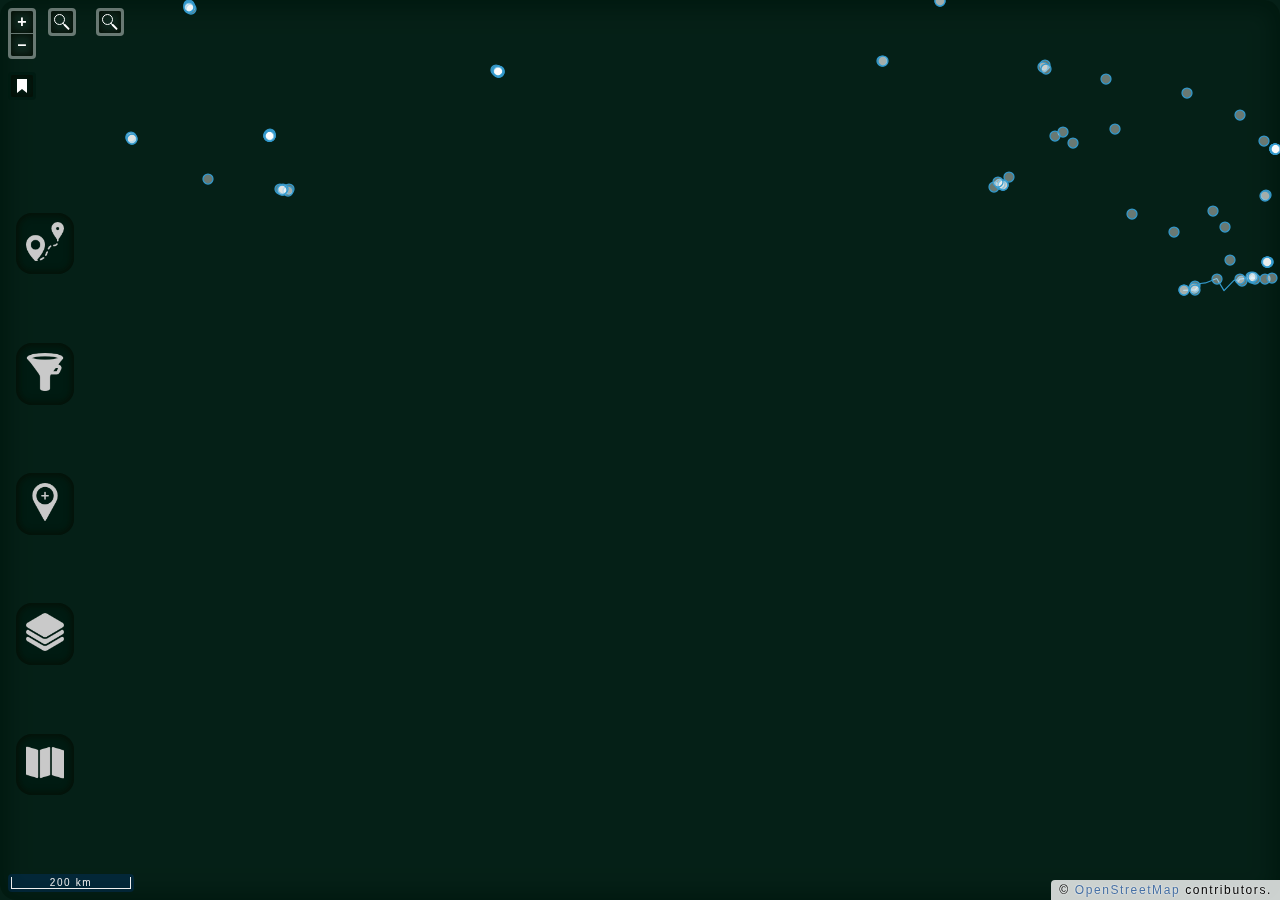
==== index.html @ 587b505b "Add: new entry by GPS file Fixes #14" ====
<!DOCTYPE html>
<html lang="en">
<head>
    <meta charset="UTF-8">
    <meta name="viewport" content="width=device-width, initial-scale=1.0">
    <title>TravelBase</title>

    <!-- Open Layers + extensions -->
    <link rel="stylesheet" href="src/ol/ol.css">
    <script src="src/ol/ol.js" type="text/javascript"></script>
    <link rel="stylesheet" href="src/ol/ol-ext.css" />
    <script src="src/ol/ol-ext.min.js"></script>
    <link rel="stylesheet" href="src/ol/ol-popup.css" />
    <script src="src/ol/ol-popup.js"></script>

    <!-- Dropbox -->
    <script src="/dropbox/Dropbox-sdk.min.js"></script>
    <script src="/dropbox/utils.js"></script>  <!-- od dropbox -->
    <script type="text/javascript" src="https://www.dropbox.com/static/api/2/dropins.js" id="dropboxjs" data-app-key="2h95rnvy2dubcsw"></script>

    <!-- My files -->
    <link rel="stylesheet" href="styles.css" type="text/css">
    
</head>
<body>
    <section class="container main">
           
        <div id="pre-auth-section" style="display:none;">
            
            <button id="dropbox-button" style="display: block;">OneDrive</button>

        </div>

        <div id="authed-section" style="display:none;">
            <ul id="files"></ul>
        </div>
    </section>
    <main>

        <div id="map"></div>

        <div id="button-container">
            <input type="radio" id="basemap-button" name="menu-button" value="basemap">
            <label for="basemap-button"><img src="icons/basemap.png" alt="basemap icon"></label>
        
            <input type="radio" id="layer-button" name="menu-button" value="layer">
            <label for="layer-button"><img src="icons/layers.png" alt="layer icon"></label>
        
            <input type="radio" id="add-button" name="menu-button" value="add">
            <label for="add-button"><img src="icons/add.png" alt="add icon"></label> 

            <input type="radio" id="filter-button" name="menu-button" value="filter">
            <label for="filter-button"><img src="icons/filter.png" alt="filter icon"></label> 

            <input type="radio" id="trips-button" name="menu-button" value="trips">
            <label for="trips-button"><img src="icons/trips.png" alt="trips icon"></label> 
        </div>

        <div id="info-container">
            <div id="basemap-container">
                <h2>BASEMAP</h2>
                <div>                   
                </div>
            </div> 
            <div id="layer-container">
                <h2>LAYER</h2>
                <div>                   
                </div>
            </div>
            <div id="add-container">
                <h2>ADD</h2>
                <div>  
                    <form id="add-form">
                        <select data-role="select">
                        </select>

                        <fieldset>
                            <legend>Data source:</legend>
                            <div class="radio">
                                <input type="radio" id="new-data-map"
                                name="new-data" value="map" label="map" disabled>
                                <input type="radio" id="new-data-json"
                                name="new-data" value="JSON" label="JSON">
                                <input type="radio" id="new-data-gpx"
                                name="new-data" value="GPX" label="GPX">
                            </div>
                        </fieldset>

                        <fieldset id="new-inputs"></fieldset>
                    </form>               
                </div>
            </div> 
            <div id="filter-container">
                <h2>FILTER</h2>
                <div>                   
                </div>
            </div> 
            <div id="trips-container">
                <h2>TRIPS</h2>
                <div>               
                </div>
            </div> 
        </div>
    </main>

    <!-- My files -->
    <script src="map.js" type="module"></script> <!-- Need to be here, not in the head-->
    <script  src="/basemap.js" type="module"></script>
    <script  src="/files.js" type="module"></script>
    <script  src="/layers.js" type="module"></script>

</body>
</html>
---- src/ol/ol.css ----
.ol-box{box-sizing:border-box;border-radius:2px;border:1.5px solid #b3c5db;background-color:rgba(255,255,255,.4)}.ol-mouse-position{top:8px;right:8px;position:absolute}.ol-scale-line{background:rgba(0,60,136,.3);border-radius:4px;bottom:8px;left:8px;padding:2px;position:absolute}.ol-scale-line-inner{border:1px solid #eee;border-top:none;color:#eee;font-size:10px;text-align:center;margin:1px;will-change:contents,width;transition:all .25s}.ol-scale-bar{position:absolute;bottom:8px;left:8px}.ol-scale-step-marker{width:1px;height:15px;background-color:#000;float:right;z-index:10}.ol-scale-step-text{position:absolute;bottom:-5px;font-size:12px;z-index:11;color:#000;text-shadow:-2px 0 #fff,0 2px #fff,2px 0 #fff,0 -2px #fff}.ol-scale-text{position:absolute;font-size:14px;text-align:center;bottom:25px;color:#000;text-shadow:-2px 0 #fff,0 2px #fff,2px 0 #fff,0 -2px #fff}.ol-scale-singlebar{position:relative;height:10px;z-index:9;box-sizing:border-box;border:1px solid #000}.ol-unsupported{display:none}.ol-unselectable,.ol-viewport{-webkit-touch-callout:none;-webkit-user-select:none;-moz-user-select:none;-ms-user-select:none;user-select:none;-webkit-tap-highlight-color:transparent}.ol-viewport canvas{all:unset}.ol-selectable{-webkit-touch-callout:default;-webkit-user-select:text;-moz-user-select:text;-ms-user-select:text;user-select:text}.ol-grabbing{cursor:-webkit-grabbing;cursor:-moz-grabbing;cursor:grabbing}.ol-grab{cursor:move;cursor:-webkit-grab;cursor:-moz-grab;cursor:grab}.ol-control{position:absolute;background-color:rgba(255,255,255,.4);border-radius:4px;padding:2px}.ol-control:hover{background-color:rgba(255,255,255,.6)}.ol-zoom{top:.5em;left:.5em}.ol-rotate{top:.5em;right:.5em;transition:opacity .25s linear,visibility 0s linear}.ol-rotate.ol-hidden{opacity:0;visibility:hidden;transition:opacity .25s linear,visibility 0s linear .25s}.ol-zoom-extent{top:4.643em;left:.5em}.ol-full-screen{right:.5em;top:.5em}.ol-control button{display:block;margin:1px;padding:0;color:#fff;font-weight:700;text-decoration:none;font-size:inherit;text-align:center;height:1.375em;width:1.375em;line-height:.4em;background-color:rgba(0,60,136,.5);border:none;border-radius:2px}.ol-control button::-moz-focus-inner{border:none;padding:0}.ol-zoom-extent button{line-height:1.4em}.ol-compass{display:block;font-weight:400;font-size:1.2em;will-change:transform}.ol-touch .ol-control button{font-size:1.5em}.ol-touch .ol-zoom-extent{top:5.5em}.ol-control button:focus,.ol-control button:hover{text-decoration:none;background-color:rgba(0,60,136,.7)}.ol-zoom .ol-zoom-in{border-radius:2px 2px 0 0}.ol-zoom .ol-zoom-out{border-radius:0 0 2px 2px}.ol-attribution{text-align:right;bottom:.5em;right:.5em;max-width:calc(100% - 1.3em);display:flex;flex-flow:row-reverse;align-items:center}.ol-attribution a{color:rgba(0,60,136,.7);text-decoration:none}.ol-attribution ul{margin:0;padding:1px .5em;color:#000;text-shadow:0 0 2px #fff;font-size:12px}.ol-attribution li{display:inline;list-style:none}.ol-attribution li:not(:last-child):after{content:" "}.ol-attribution img{max-height:2em;max-width:inherit;vertical-align:middle}.ol-attribution button{flex-shrink:0}.ol-attribution.ol-collapsed ul{display:none}.ol-attribution:not(.ol-collapsed){background:rgba(255,255,255,.8)}.ol-attribution.ol-uncollapsible{bottom:0;right:0;border-radius:4px 0 0}.ol-attribution.ol-uncollapsible img{margin-top:-.2em;max-height:1.6em}.ol-attribution.ol-uncollapsible button{display:none}.ol-zoomslider{top:4.5em;left:.5em;height:200px}.ol-zoomslider button{position:relative;height:10px}.ol-touch .ol-zoomslider{top:5.5em}.ol-overviewmap{left:.5em;bottom:.5em}.ol-overviewmap.ol-uncollapsible{bottom:0;left:0;border-radius:0 4px 0 0}.ol-overviewmap .ol-overviewmap-map,.ol-overviewmap button{display:block}.ol-overviewmap .ol-overviewmap-map{border:1px solid #7b98bc;height:150px;margin:2px;width:150px}.ol-overviewmap:not(.ol-collapsed) button{bottom:2px;left:2px;position:absolute}.ol-overviewmap.ol-collapsed .ol-overviewmap-map,.ol-overviewmap.ol-uncollapsible button{display:none}.ol-overviewmap:not(.ol-collapsed){background:rgba(255,255,255,.8)}.ol-overviewmap-box{border:2px dotted rgba(0,60,136,.7)}.ol-overviewmap .ol-overviewmap-box:hover{cursor:move}
/*# sourceMappingURL=ol.css.map */
---- src/ol/ol-ext.css ----
.ol-control i {
    cursor: default;
  }
  
  /* Bar style */
  .ol-control.ol-bar {
    left: 50%;
    min-height: 1em;
    min-width: 1em;
    position: absolute;
    top: 0.5em;
    transform: translate(-50%,0);
    -webkit-transform: translate(-50%,0);
    white-space: nowrap;
  }
  
  /* Hide subbar when not inserted in a parent bar */
  .ol-control.ol-toggle .ol-option-bar {
    display: none;
  }
  
  /* Default position for controls */
  .ol-control.ol-bar .ol-bar {
    position: static;
  }
  .ol-control.ol-bar .ol-control {
    position: relative;
    top: auto;
    left:auto;
    right:auto;
    bottom: auto;
    display: inline-block;
    vertical-align: middle;
    background-color: transparent;
    padding: 0;
    margin: 0;
    transform: none;
    -webkit-transform: none;
  }
  .ol-control.ol-bar .ol-bar {
    position: static;
  }
  .ol-control.ol-bar .ol-control button {
    margin:2px 1px;
    outline: none;
  }
  
  /* Positionning */
  .ol-control.ol-bar.ol-left {
    left: 0.5em;
    top: 50%;
    -webkit-transform: translate(0px, -50%);
            transform: translate(0px, -50%);
  }
  .ol-control.ol-bar.ol-left .ol-control {
    display: block;
  }
  
  .ol-control.ol-bar.ol-right {
    left: auto;
    right: 0.5em;
    top: 50%;
    -webkit-transform: translate(0px, -50%);
            transform: translate(0px, -50%);
  }
  .ol-control.ol-bar.ol-right .ol-control {
    display: block;
  }
  
  .ol-control.ol-bar.ol-bottom {
    top: auto;
    bottom: 0.5em;
  }
  
  .ol-control.ol-bar.ol-top.ol-left,
  .ol-control.ol-bar.ol-top.ol-right {
    top: 4.5em;
    -webkit-transform:none;
            transform:none;
  }
  .ol-touch .ol-control.ol-bar.ol-top.ol-left,
  .ol-touch .ol-control.ol-bar.ol-top.ol-right {
    top: 5.5em;
  }
  .ol-control.ol-bar.ol-bottom.ol-left,
  .ol-control.ol-bar.ol-bottom.ol-right {
    top: auto;
    bottom: 0.5em;
    -webkit-transform:none;
            transform:none;
  }
  
  /* Group buttons */
  .ol-control.ol-bar.ol-group {
    margin: 1px 1px 1px 0;
  }
  .ol-control.ol-bar.ol-right .ol-group,
  .ol-control.ol-bar.ol-left .ol-group {
    margin: 1px 1px 0 1px;
  }
  
  .ol-control.ol-bar.ol-group button {
    border-radius:0;
    margin: 0 0 0 1px;
  }
  .ol-control.ol-bar.ol-right.ol-group button,
  .ol-control.ol-bar.ol-left.ol-group button,
  .ol-control.ol-bar.ol-right .ol-group button,
  .ol-control.ol-bar.ol-left .ol-group button {
    margin: 0 0 1px 0;
  }
  .ol-control.ol-bar.ol-group .ol-control:first-child > button {
    border-radius: 5px 0 0 5px;
  }
  .ol-control.ol-bar.ol-group .ol-control:last-child > button {
    border-radius: 0 5px 5px 0;
  }
  .ol-control.ol-bar.ol-left.ol-group .ol-control:first-child > button,
  .ol-control.ol-bar.ol-right.ol-group .ol-control:first-child > button,
  .ol-control.ol-bar.ol-left .ol-group .ol-control:first-child > button,
  .ol-control.ol-bar.ol-right .ol-group .ol-control:first-child > button {
    border-radius: 5px 5px 0 0;
  }
  .ol-control.ol-bar.ol-left.ol-group .ol-control:last-child > button,
  .ol-control.ol-bar.ol-right.ol-group .ol-control:last-child > button,
  .ol-control.ol-bar.ol-left .ol-group .ol-control:last-child > button,
  .ol-control.ol-bar.ol-right .ol-group .ol-control:last-child > button {
    border-radius: 0 0 5px 5px;
  }
  
  /* */
  .ol-control.ol-bar .ol-rotate {
    opacity:1;
    visibility: visible;
  }
  .ol-control.ol-bar .ol-rotate button {
    display: block
  }
  
  /* Active buttons */
  .ol-control.ol-bar .ol-toggle.ol-active > button,
  .ol-control.ol-bar .ol-toggle.ol-active button:hover {
    background-color: #00AAFF;
    color: #fff;
  }
  .ol-control.ol-toggle button:disabled {
    background-color: #ccc;
  }
  
  /* Subbar toolbar */
  .ol-control.ol-bar .ol-control.ol-option-bar {
    display: none;
    position:absolute;
    top:100%;
    left:0;
    margin: 5px 0;
    border-radius: 0;
    background-color: rgba(255,255,255, 0.8);
    /* border: 1px solid rgba(0, 60, 136, 0.5); */
    -webkit-box-shadow: 0 0 0 1px rgba(0, 60, 136, 0.5), 1px 1px 2px rgba(0, 0, 0, 0.5);
            box-shadow: 0 0 0 1px rgba(0, 60, 136, 0.5), 1px 1px 2px rgba(0, 0, 0, 0.5);
  }
  
  .ol-control.ol-bar .ol-option-bar:before {
    content: "";
    border: 0.5em solid transparent;
    border-color: transparent transparent rgba(0, 60, 136, 0.5);
    position: absolute;
    bottom: 100%;
    left: 0.3em;
    pointer-events: none;
  }
  
  .ol-control.ol-bar .ol-option-bar .ol-control {
    display: table-cell;
  }
  .ol-control.ol-bar .ol-control .ol-bar
  {	display: none;
  }
  .ol-control.ol-bar .ol-control.ol-active > .ol-option-bar {
    display: block;
  }
  
  .ol-control.ol-bar .ol-control.ol-collapsed ul {
    display: none;
  }
  
  .ol-control.ol-bar .ol-control.ol-text-button > div:hover,
  .ol-control.ol-bar .ol-control.ol-text-button > div {
    background-color: transparent;
    color: rgba(0, 60, 136, 0.5);
    width: auto;
    min-width: 1.375em;
    margin: 0;
  }
  
  .ol-control.ol-bar .ol-control.ol-text-button {
    font-size:0.9em;
    border-left: 1px solid rgba(0, 60, 136, 0.8);
    border-radius: 0;
  }
  .ol-control.ol-bar .ol-control.ol-text-button:first-child {
    border-left:0;
  }
  .ol-control.ol-bar .ol-control.ol-text-button > div {
    padding: .11em 0.3em;
    font-weight: normal;
    font-size: 1.14em;
    font-family: Arial,Helvetica,sans-serif;
  }
  .ol-control.ol-bar .ol-control.ol-text-button div:hover {
    color: rgba(0, 60, 136, 1);
  }
  
  .ol-control.ol-bar.ol-bottom .ol-option-bar {
    top: auto;
    bottom: 100%;
  }
  .ol-control.ol-bar.ol-bottom .ol-option-bar:before {
    border-color: rgba(0, 60, 136, 0.5) transparent transparent ;
    bottom: auto;
    top: 100%;
  }
  
  .ol-control.ol-bar.ol-left .ol-option-bar {
    left:100%;
    top: 0;
    bottom: auto;
    margin: 0 5px;
  }
  .ol-control.ol-bar.ol-left .ol-option-bar:before {
    border-color: transparent rgba(0, 60, 136, 0.5) transparent transparent;
    bottom: auto;
    right: 100%;
    left: auto;
    top: 0.3em;
  }
  .ol-control.ol-bar.ol-right .ol-option-bar {
    right:100%;
    left:auto;
    top: 0;
    bottom: auto;
    margin: 0 5px;
  }
  .ol-control.ol-bar.ol-right .ol-option-bar:before {
    border-color: transparent transparent transparent rgba(0, 60, 136, 0.5);
    bottom: auto;
    left: 100%;
    top: 0.3em;
  }
  
  .ol-control.ol-bar.ol-left .ol-option-bar .ol-option-bar,
  .ol-control.ol-bar.ol-right .ol-option-bar .ol-option-bar {
    top: 100%;
    bottom: auto;
    left: 0.3em;
    right: auto;
    margin: 5px 0;
  }
  .ol-control.ol-bar.ol-right .ol-option-bar .ol-option-bar {
    right: 0.3em;
    left: auto;
  }
  .ol-control.ol-bar.ol-left .ol-option-bar .ol-option-bar:before,
  .ol-control.ol-bar.ol-right .ol-option-bar .ol-option-bar:before {
    border-color: transparent transparent rgba(0, 60, 136, 0.5);
    bottom: 100%;
    top: auto;
    left: 0.3em;
    right: auto;
  }
  .ol-control.ol-bar.ol-right .ol-option-bar .ol-option-bar:before {
    right: 0.3em;
    left: auto;
  }
  
  .ol-control-title {
    position: absolute;
    top: 0;
    left: 0;
    right: 0;
  }
  
  .ol-center-position {
    position: absolute;
    bottom: 0;
    left: 50%;
    -webkit-transform: translateX(-50%);
            transform: translateX(-50%);
    background-color: rgba(255,255,255,.8);
    padding: .1em 1em;
  }
  
  .ol-compassctrl {
    display: none;
    top: 1em;
    left: auto;
    right: 1em;
  }
  .ol-compassctrl.ol-visible {
    display: block!important;
  }
  .ol-ext-dialog {
    position: fixed;
    top: -100%;
    left: 0;
    width: 150%;
    height: 100%;
    opacity: 0;
    background-color: rgba(0,0,0,.5);
    z-index: 1000;
    pointer-events: none!important;
    -webkit-transition: opacity .2s, top 0s .2s;
    transition: opacity .2s, top 0s .2s;
  }
  .ol-ext-dialog.ol-visible {
    opacity: 1;
    top: 0;
    pointer-events: all!important;
    -webkit-transition: opacity .2s, top 0s;
    transition: opacity .2s, top 0s;
  }
  
  .ol-viewport .ol-ext-dialog {
    position: absolute;
  }
  .ol-ext-dialog > form > h2 {
    margin: 0 .5em .5em 0;
    display: none;
    overflow: hidden;
    text-overflow: ellipsis;
    white-space: nowrap;
  }
  .ol-ext-dialog > form.ol-title > h2 {
    display: block;
  }
  .ol-ext-dialog > form {
    position: absolute;
    top: 0;
    left: 33.33%;
    min-width: 5em;
    max-width: 60%;
    min-height: 3em;
    max-height: 100%;
    background-color: #fff;
    border: 1px solid #333;
    -webkit-box-shadow: 3px 3px 4px rgba(0,0,0, 0.5);
            box-shadow: 3px 3px 4px rgba(0,0,0, 0.5);
    -webkit-transform: translate(-50%, -30%);
            transform: translate(-50%, -30%);
    -webkit-transition: top .2s, -webkit-transform .2s;
    transition: top .2s, -webkit-transform .2s;
    transition: top .2s, transform .2s;
    transition: top .2s, transform .2s, -webkit-transform .2s;
    padding: 1em;
    -webkit-box-sizing: border-box;
            box-sizing: border-box;
    overflow-x: hidden;
    overflow-y: auto;
  }
  .ol-ext-dialog > form.ol-closebox {
    padding-top: 1.5em;
  }
  .ol-ext-dialog > form.ol-title {
    padding-top: 1em;
  }
  .ol-ext-dialog > form.ol-button {
    padding-bottom: .5em;
  }
  
  .ol-ext-dialog.ol-zoom > form {
    top: 30%;
    -webkit-transform: translate(-50%, -30%) scale(0);
            transform: translate(-50%, -30%) scale(0);
  }
  .ol-ext-dialog.ol-visible > form {
    top: 30%;
  }
  .ol-ext-dialog.ol-zoom.ol-visible > form {
    -webkit-transform: translate(-50%, -30%) scale(1);
            transform: translate(-50%, -30%) scale(1);
  }
  
  .ol-ext-dialog > form .ol-content {
    overflow-x: hidden;
    overflow-y: auto;
  }
  
  .ol-ext-dialog > form .ol-closebox {
    position: absolute;
    top: .5em;
    right: .5em;
    width: 1em;
    height: 1em;
    cursor: pointer;
    display: none;
  }
  .ol-ext-dialog > form.ol-closebox .ol-closebox {
    display: block;
  }
  .ol-ext-dialog > form .ol-closebox:before,
  .ol-ext-dialog > form .ol-closebox:after {
    content: "";
    position: absolute;
    background-color: currentColor;
    top: 50%;
    left: 50%;
    width: 1em;
    height: .1em;
    border-radius: .1em;
    -webkit-transform: translate(-50%, -50%) rotate(45deg);
            transform: translate(-50%, -50%) rotate(45deg);
  }
  .ol-ext-dialog > form .ol-closebox:before {
    -webkit-transform: translate(-50%, -50%) rotate(-45deg);
            transform: translate(-50%, -50%) rotate(-45deg);
  }
  
  .ol-ext-dialog > form .ol-buttons {
    text-align: right;
    overflow-x: hidden;
  }
  .ol-ext-dialog > form .ol-buttons input {
    margin-top: .5em;
    padding: .5em;
    background: none;
    border: 0;
    font-size: 1em;
    color: rgba(0,60,136,1);
    cursor: pointer;
    border-radius: .25em;
    outline-width: 0;
  }
  .ol-ext-dialog > form .ol-buttons input:hover {
    background-color:  rgba(0,60,136,.1);
  }
  .ol-ext-dialog > form .ol-buttons input[type=submit] {
    font-weight: bold;
  }
  
  .ol-ext-dialog .ol-progress-message {
    font-size: .9em;
    text-align: center;
    padding-bottom: .5em;
  }
  .ol-ext-dialog .ol-progress-bar {
    border: 1px solid #369;
    width: 20em;
    height: 1em;
    max-width: 100%;
    padding: 2px;
    margin: .5em auto 0;
    overflow: hidden;
  }
  .ol-ext-dialog .ol-progress-bar > div {
    background: #369;
    height: 100%;
    width: 50%;
    -webkit-transition: width .3s;
    transition: width .3s;
  }
  .ol-ext-dialog .ol-progress-bar > div.notransition {
    -webkit-transition: unset;
    transition: unset;
  }
  
  /* full screen */
  .ol-ext-dialog.ol-fullscreen-dialog form {
    top: 1em;
    -webkit-transform: none;
            transform: none;
    left: 1em;
    bottom: 1em;
    right: 1em;
    max-width: calc(66.6% - 2em);
    text-align: center;
    background: transparent;
    -webkit-box-shadow: none;
            box-shadow: none;
    border: none;
    color: #fff;
  }
  .ol-ext-dialog.ol-fullscreen-dialog form .ol-closebox {
    top: 0;
    right: 0;
    font-size: 2em;
  }
  .ol-ext-dialog.ol-fullscreen-dialog .ol-closebox:before,
  .ol-ext-dialog.ol-fullscreen-dialog .ol-closebox:after {
    border: .1em solid currentColor;
  }
  .ol-ext-dialog.ol-fullscreen-dialog img,
  .ol-ext-dialog.ol-fullscreen-dialog video {
    max-width: 100%;
  }
  
  /* Fullscreen dialog */
  body > .ol-ext-dialog .ol-content {
    max-height: calc(100vh - 10em);
  }
  
  body > .ol-ext-dialog > form {
    overflow: visible;
  }
  .ol-editbar .ol-button button {
    position: relative;
    display: inline-block;
    font-style: normal;
    -webkit-box-sizing: border-box;
            box-sizing: border-box;
    vertical-align: middle;
  }
  .ol-editbar .ol-button button:before, 
  .ol-editbar .ol-button button:after {
    content: "";
    border-width: 0;
    position: absolute;
    -webkit-box-sizing: border-box;
            box-sizing: border-box;
    background-color: currentColor;
  }
  .ol-editbar .ol-button button:focus {
    outline: none;
  }
  
  .ol-editbar .ol-selection > button:before {
    width: .6em;
    height: 1em;
    background-color: transparent;
    border: .5em solid currentColor;
    border-width: 0 .25em .65em;
    border-color: currentColor transparent;
    -webkit-box-shadow:0 0.6em 0 -0.23em;
            box-shadow:0 0.6em 0 -0.23em;
    top: .35em;
    left: .5em;
    -webkit-transform: translate(-50%, -50%) rotate(-30deg);
            transform: translate(-50%, -50%) rotate(-30deg);
  }
  .ol-editbar .ol-selection0 > button:after {
    width: .28em;
    height: .6em;
    background-color: transparent;
    border: .5em solid currentColor;
    border-width: 0 .05em .7em;
    border-color: currentColor transparent;
    top: .5em;
    left: .7em;
    -webkit-transform: rotate(-45deg);
            transform: rotate(-45deg);
  }
  
  .ol-editbar .ol-delete button:after,
  .ol-editbar .ol-delete button:before {
    width: 1em;
    height: .2em;
    top: 50%;
    left: 50%;
    -webkit-transform: translate(-50%, -50%) rotate(45deg);
            transform: translate(-50%, -50%) rotate(45deg);
  }
  .ol-editbar .ol-delete button:after {
    -webkit-transform: translate(-50%, -50%) rotate(-45deg);
            transform: translate(-50%, -50%) rotate(-45deg);
  }
  
  .ol-editbar .ol-info button:before {
    width: .25em;
    height: .6em;
    border-radius: .03em;
    top: .47em;
    left: 50%;
    -webkit-transform: translateX(-50%);
            transform: translateX(-50%);
  }
  .ol-editbar .ol-info button:after {
    width: .25em;
    height: .2em;
    border-radius: .03em;
    -webkit-box-shadow: -0.1em 0.35em, -0.1em 0.82em, 0.1em 0.82em;
            box-shadow: -0.1em 0.35em, -0.1em 0.82em, 0.1em 0.82em;
    top: .12em;
    left: 50%;
    -webkit-transform: translateX(-50%);
            transform: translateX(-50%);
  }
  
  .ol-editbar .ol-drawpoint button:before {
    width: .7em;
    height: .7em;
    border-radius: 50%;
    border: .15em solid currentColor;
    background-color: transparent;
    top: .2em;
    left: 50%;
    -webkit-transform: translateX(-50%);
            transform: translateX(-50%);
  }
  .ol-editbar .ol-drawpoint button:after {
    width: .4em;
    height: .4em;
    border: .15em solid currentColor;
    border-color: currentColor transparent;
    border-width: .4em .2em 0;
    background-color: transparent;
    top: .8em;
    left: 50%;
    -webkit-transform: translateX(-50%);
            transform: translateX(-50%);
  }
  
  .ol-editbar .ol-drawline > button:before,
  .ol-editbar .ol-drawpolygon > button:before,
  .ol-editbar .ol-drawhole > button:before {
    width: .8em;
    height: .8em;
    border: .13em solid currentColor;
    background-color: transparent;
    border-width: .2em .13em .09em;
    top: .2em;
    left: .25em;
    -webkit-transform: rotate(10deg) perspective(1em) rotateX(40deg);
            transform: rotate(10deg) perspective(1em) rotateX(40deg);
  }
  .ol-editbar .ol-drawline > button:before {
    border-bottom: 0;
  }
  .ol-editbar .ol-drawline > button:after,
  .ol-editbar .ol-drawhole > button:after,
  .ol-editbar .ol-drawpolygon > button:after {
    width: .3em;
    height: .3em;
    top: 0.2em;
    left: .25em;
    -webkit-box-shadow: -0.2em 0.55em, 0.6em 0.1em, 0.65em 0.7em;
            box-shadow: -0.2em 0.55em, 0.6em 0.1em, 0.65em 0.7em;
  }
  .ol-editbar .ol-drawhole > button:after {
    -webkit-box-shadow: -0.2em 0.55em, 0.6em 0.1em, 0.65em 0.7em, 0.25em 0.35em;
            box-shadow: -0.2em 0.55em, 0.6em 0.1em, 0.65em 0.7em, 0.25em 0.35em;
  }
  
  
  .ol-editbar .ol-offset > button i,
  .ol-editbar .ol-transform > button i {
    position: absolute;
    width: .9em;
    height: .9em;
    overflow: hidden;
    top: 50%;
    left: 50%;
    -webkit-transform: translate(-50%, -50%);
            transform: translate(-50%, -50%);
  }
  .ol-editbar .ol-offset > button i{
    width: .8em;
    height: .8em;
  }
  
  .ol-editbar .ol-offset > button i:before,
  .ol-editbar .ol-transform > button i:before,
  .ol-editbar .ol-transform > button i:after {
    content: "";
    height: 1em;
    top: 50%;
    left: 50%;
    -webkit-transform: translate(-50%, -50%) rotate(45deg);
            transform: translate(-50%, -50%) rotate(45deg);
    -webkit-box-shadow: 0.5em 0 0 0.1em, -0.5em 0 0 0.1em;
            box-shadow: 0.5em 0 0 0.1em, -0.5em 0 0 0.1em;
    width: .1em;
    position: absolute;
    background-color: currentColor;
  }
  .ol-editbar .ol-offset > button i:before{
    -webkit-box-shadow: 0.45em 0 0 0.1em, -0.45em 0 0 0.1em;
            box-shadow: 0.45em 0 0 0.1em, -0.45em 0 0 0.1em;
  }
  .ol-editbar .ol-transform > button i:after {
    -webkit-transform: translate(-50%, -50%) rotate(-45deg);
            transform: translate(-50%, -50%) rotate(-45deg);
  }
  
  .ol-editbar .ol-split > button:before {
    width: .3em;
    height: .3em;
    top: .81em;
    left: .75em;
    border-radius: 50%;
    -webkit-box-shadow: 0.1em -0.4em, -0.15em -0.25em;
            box-shadow: 0.1em -0.4em, -0.15em -0.25em;
  }
  .ol-editbar .ol-split > button:after {
    width: .8em;
    height: .8em;
    top: .15em;
    left: -.1em;
    border: .1em solid currentColor;
    border-width: 0 .2em .2em 0;
    background-color: transparent;
    border-radius: .1em;
    -webkit-transform: rotate(20deg) scaleY(.6) rotate(-45deg);
            transform: rotate(20deg) scaleY(.6) rotate(-45deg);
  }
  
  .ol-editbar .ol-drawregular > button:before {
    width: .9em;
    height: .9em;
    top: 50%;
    left: 50%;
    border: .1em solid currentColor;
    background-color: transparent;
    -webkit-transform: translate(-50%, -50%);
            transform: translate(-50%, -50%);
  }
  .ol-editbar .ol-drawregular .ol-bar .ol-text-button > div > div > div {
    border: .5em solid currentColor;
    border-color: transparent currentColor;
    display: inline-block;
    cursor: pointer;
    vertical-align: text-bottom;
  }
  .ol-editbar .ol-drawregular .ol-bar:before,
  .ol-control.ol-bar.ol-editbar .ol-drawregular .ol-bar {
    left: 50%;
    -webkit-transform: translateX(-50%);
            transform: translateX(-50%);
  }
  .ol-editbar .ol-drawregular .ol-bar .ol-text-button {
    min-width: 6em;
    text-align: center;
  }
  .ol-editbar .ol-drawregular .ol-bar .ol-text-button > div > div > div:first-child {
    border-width: .5em .5em .5em 0;
    margin: 0 .5em 0 0;
  }
  .ol-editbar .ol-drawregular .ol-bar .ol-text-button > div > div > div:last-child {
    border-width: .5em 0 .5em .5em;
    margin: 0 0 0 .5em;
  }
  
  .ol-gauge {
    top: 0.5em;
    left: 50%;
    -webkit-transform: translateX(-50%);
    transform: translateX(-50%);
  }
  
  .ol-gauge > * {
    display: inline-block;
    vertical-align: middle;
  }
  .ol-gauge > span {
    margin: 0 0.5em;
  }
  .ol-gauge > div {
    display: inline-block;
    width: 200px;
    border: 1px solid rgba(0,60,136,.5);
    border-radius: 3px;
    padding:1px;
  }
  .ol-gauge button {
    height: 0.8em;
    margin:0;
    max-width:100%;
  }
  
  .ol-control.ol-bookmark {
    top: 0.5em;
    left: 3em;
    background-color: rgba(255,255,255,.5);
  }
  .ol-control.ol-bookmark button {
    position: relative;
  }
  .ol-control.ol-bookmark > button::before {
    content: "";
    position: absolute;
    border-width: 10px 5px 4px;
    border-style: solid;
    border-color: currentColor;
    border-bottom-color: transparent;
    top: 50%;
    left: 50%;
    -webkit-transform: translate(-50%, -50%);
    transform: translate(-50%, -50%);
    height: 0;
  }
  
  .ol-control.ol-bookmark > div {
    display: none;
    min-width: 5em;
  }
  .ol-control.ol-bookmark input {
    font-size: 0.9em;
    margin: 0.1em 0 ;
    padding: 0 0.5em;
  }
  .ol-control.ol-bookmark ul {
    margin:0;
    padding: 0;
    list-style: none;
    min-width: 10em;
  }
  .ol-control.ol-bookmark li {
    color: rgba(0,60,136,0.8);
    font-size: 0.9em;
    padding: 0 0.2em 0 0.5em;
    cursor: default;
    clear:both;
  }
  
  .ol-control.ol-bookmark li:hover {
    background-color: rgba(0,60,136,.5);
    color: #fff;
  }
  
  .ol-control.ol-bookmark > div button {
    width: 1em;
    height: 0.8em;
    float: right;
    background-color: transparent;
    cursor: pointer;
    border-radius: 0;
  }
  .ol-control.ol-bookmark > div button:before {
    content: "\2A2F";
    color: #936;
    font-size: 1.2em;
    line-height: 1em;
    border-radius: 0;
      position: absolute;
      top: 50%;
      left: 50%;
      -webkit-transform: translate(-50%, -50%);
      transform: translate(-50%, -50%);
  }
  
  .ol-bookmark ul li button,
  .ol-bookmark input {
    display: none;
  }
  .ol-bookmark.ol-editable ul li button,
  .ol-bookmark.ol-editable input {
    display: block;
  }
  
  
  .ol-control.ol-geobt {
    top: auto;
    left: auto;
    right: .5em;
    bottom: 3em;
  }
  .ol-touch .ol-control.ol-geobt {
    bottom: 3.5em;
  }
  .ol-control.ol-geobt button:before {
    content: "";
    position: absolute;
    background: transparent;
    top: 50%;
    left: 50%;
    -webkit-transform: translate(-50%, -50%);
            transform: translate(-50%, -50%);
    border: .16em solid currentColor;
    width: .4em;
    height: .4em;
    border-radius: 50%;
  }
  .ol-control.ol-geobt button:after {
    content: "";
    position: absolute;
    width: .2em;
    height: .2em;
    background: transparent;
    top: 50%;
    left: 50%;
    -webkit-transform: translate(-50%, -50%);
            transform: translate(-50%, -50%);
    -webkit-box-shadow: .42em 0, -.42em 0, 0 .42em, 0 -.42em;
            box-shadow: .42em 0, -.42em 0, 0 .42em, 0 -.42em;
  }
  
  .ol-control.ol-bar.ol-geobar .ol-control {
      display: inline-block;
      vertical-align: middle;
  }
  
  .ol-control.ol-bar.ol-geobar .ol-bar {
    display: none;
  }
  .ol-bar.ol-geobar.ol-active .ol-bar {
    display: inline-block;
  }
  
  .ol-bar.ol-geobar .geolocBt button:before,
  .ol-bar.ol-geobar .geolocBt button:after {
    content: "";
    display: block;
    position: absolute;
    border: 1px solid transparent;
    border-width: 0.3em 0.8em 0 0.2em;
    border-color: currentColor transparent transparent;
    -webkit-transform: rotate(-30deg);
    transform: rotate(-30deg);
    top: .45em;
    left: 0.15em;
    font-size: 1.2em;
  }
  .ol-bar.ol-geobar .geolocBt button:after {
    border-width: 0 0.8em .3em 0.2em;
    border-color: transparent transparent currentColor;
      -webkit-transform: rotate(-61deg);
      transform: rotate(-61deg);
  }
  
  .ol-bar.ol-geobar .startBt button:before {
    content: "";
    display: block;
    position: absolute;
    width: 1em;
    height: 1em;
    background-color: #800;
    border-radius: 50%;
    top: 50%;
    left: 50%;
    -webkit-transform: translate(-50%,-50%);
    transform: translate(-50%,-50%);
  }
  .ol-bar.ol-geobar .pauseBt button:before,
  .ol-bar.ol-geobar .pauseBt button:after {
    content: "";
    display: block;
    position: absolute;
    width: .25em;
    height: 1em;
    background-color: currentColor;
    top: 50%;
    left: 35%;
    -webkit-transform: translate(-50%,-50%);
    transform: translate(-50%,-50%);
  }
  .ol-bar.ol-geobar .pauseBt button:after {
    left: 65%;
  }
  
  .ol-control.ol-bar.ol-geobar .centerBt,
  .ol-control.ol-bar.ol-geobar .pauseBt,
  .ol-bar.ol-geobar.pauseTrack .startBt,
  .ol-bar.ol-geobar.centerTrack .startBt,
  .ol-bar.ol-geobar.centerTrack.pauseTrack .pauseBt,
  .ol-bar.ol-geobar.centerTrack .pauseBt {
    display: none;
  }
  .ol-bar.ol-geobar.pauseTrack .pauseBt,
  .ol-bar.ol-geobar.centerTrack .centerBt{
    display: inline-block;
  }
  
  .ol-control.ol-globe
  {	position: absolute;
      left: 0.5em;
      bottom: 0.5em;
      border-radius: 50%;
      opacity: 0.7;
      transform: scale(0.5);
      transform-origin: 0 100%;
      -webkit-transform: scale(0.5);
      -webkit-transform-origin: 0 100%;
  }
  .ol-control.ol-globe:hover
  {	opacity: 0.9;
  }
  
  .ol-control.ol-globe .panel
  {	display:block;
      width:170px;
      height:170px;
      background-color:#fff;
      cursor: pointer;
      border-radius: 50%;
      overflow: hidden;
      -webkit-box-shadow: 0 0 10px 5px rgba(255, 255, 255, 0.5);
              box-shadow: 0 0 10px 5px rgba(255, 255, 255, 0.5);
  }
  .ol-control.ol-globe .panel .ol-viewport
  {	border-radius: 50%;
  }
  
  .ol-control.ol-globe .ol-pointer
  {	display: block;
      background-color: #fff;
      width:10px;
      height: 10px;
      border:10px solid red;
      position: absolute;
      top: 50%;
      left:50%;
      transform: translate(-15px, -40px);
      -webkit-transform: translate(-15px, -40px);
      border-radius: 50%;
      z-index:1;
      transition: opacity 0.15s, top 0s, left 0s;
      -webkit-transition: opacity 0.15s, top 0s, left 0s;
  }
  .ol-control.ol-globe .ol-pointer.hidden
  {	opacity:0;
      transition: opacity 0.15s, top 3s, left 5s;
      -webkit-transition: opacity 0.15s, top 3s, left 5s;
  }
  
  .ol-control.ol-globe .ol-pointer::before
  {	border-radius: 50%;
      -webkit-box-shadow: 6px 6px 10px 5px #000;
              box-shadow: 6px 6px 10px 5px #000;
      content: "";
      display: block;
      height: 0;
      left: 0;
      position: absolute;
      top: 23px;
      width: 0;
  }
  .ol-control.ol-globe .ol-pointer::after
  {	content:"";
      width:0;
      height:0;
      display: block;
      position: absolute;
      border-width: 20px 10px 0;
      border-color: red transparent;
      border-style: solid;
      left: -50%;
      top: 100%;
  }
  
  .ol-control.ol-globe .panel::before {
    border-radius: 50%;
    -webkit-box-shadow: -20px -20px 80px 2px rgba(0, 0, 0, 0.7) inset;
            box-shadow: -20px -20px 80px 2px rgba(0, 0, 0, 0.7) inset;
    content: "";
    display: block;
    height: 100%;
    left: 0;
    position: absolute;
    top: 0;
    width: 100%;
    z-index: 1;
  }
  .ol-control.ol-globe .panel::after {
    border-radius: 50%;
    -webkit-box-shadow: 0 0 20px 7px rgba(255, 255, 255, 1);
            box-shadow: 0 0 20px 7px rgba(255, 255, 255, 1);
    content: "";
    display: block;
    height: 0;
    left: 23%;
    position: absolute;
    top: 20%;
    -webkit-transform: rotate(-40deg);
            transform: rotate(-40deg);
    width: 20%;
    z-index: 1;
  }
  
  
  .ol-control.ol-globe.ol-collapsed .panel
  {	display:none;
  }
  
  .ol-control-top.ol-globe
  {	bottom: auto;
      top: 5em;
      transform-origin: 0 0;
      -webkit-transform-origin: 0 0;
  }
  .ol-control-right.ol-globe
  {	left: auto;
      right: 0.5em;
      transform-origin: 100% 100%;
      -webkit-transform-origin: 100% 100%;
  }
  .ol-control-right.ol-control-top.ol-globe
  {	left: auto;
      right: 0.5em;
      transform-origin: 100% 0;
      -webkit-transform-origin: 100% 0;
  }
  
  .ol-gridreference
  {	background: #fff;
      border: 1px solid #000;
      overflow: auto;
      max-height: 100%;
      top:0;
      right:0;
  }
  .ol-gridreference input
  {	width:100%;
  }
  .ol-gridreference ul
  {	margin:0;
      padding:0;
      list-style: none;
  } 
  .ol-gridreference li
  {	padding: 0 0.5em;
      cursor: pointer;
  }
  .ol-gridreference ul li:hover 
  {	background-color: #ccc;
  }
  .ol-gridreference li.ol-title,
  .ol-gridreference li.ol-title:hover
  {	background:rgba(0,60,136,.5);
      color:#fff;
      cursor:default;
  }
  .ol-gridreference ul li .ol-ref
  {	margin-left: 0.5em;
  }
  .ol-gridreference ul li .ol-ref:before
  {	content:"(";
  }
  .ol-gridreference ul li .ol-ref:after
  {	content:")";
  }
  
  .ol-control.ol-imageline {
    bottom:0;
    left: 0;
    right: 0;
    padding: 0;
    overflow: visible;
    -webkit-transition: .3s;
    transition: .3s;
    border-radius: 0;
  }
  .ol-control.ol-imageline.ol-collapsed {
    -webkit-transform: translateY(100%);
            transform: translateY(100%);
  }
  .ol-imageline > div {
    height: 4em;
    position: relative;
    white-space: nowrap;
    scroll-behavior: smooth;
    overflow: hidden;
    width: 100%;
  }
  .ol-imageline > div.ol-move {
    scroll-behavior: unset;
  }
  
  .ol-control.ol-imageline button {
    position: absolute;
    top: -1em;
    -webkit-transform: translateY(-100%);
            transform: translateY(-100%);
    margin: .65em;
    -webkit-box-shadow: 0 0 0 0.15em rgba(255,255,255,.4);
            box-shadow: 0 0 0 0.15em rgba(255,255,255,.4);
  }
  .ol-control.ol-imageline button:before {
    content: '';
    position: absolute;
    -webkit-transform: translate(-50%, -50%) rotate(135deg);
            transform: translate(-50%, -50%) rotate(135deg);
    top: 40%;
    left: 50%;
    width: .4em;
    height: .4em;
    border: .1em solid currentColor;
    border-width: .15em .15em 0 0;
  }
  .ol-control.ol-imageline.ol-collapsed button:before {
    top: 60%;
    -webkit-transform: translate(-50%, -50%) rotate(-45deg);
            transform: translate(-50%, -50%) rotate(-45deg);
  }
  
  .ol-imageline,
  .ol-imageline:hover {
    background-color: rgba(0,0,0,.75);
  }
  
  .ol-imageline.ol-arrow:after,
  .ol-imageline.ol-arrow:before {
    content: "";
    position: absolute;
    top: 50%;
    left: .2em;
    border-color: #fff #000;
    border-width: 1em .6em 1em 0;
    border-style: solid;
    -webkit-transform: translateY(-50%);
            transform: translateY(-50%);
    z-index: 1;
    opacity: .8;
    pointer-events: none;
    -webkit-box-shadow: -0.6em 0 0 1em #fff;
            box-shadow: -0.6em 0 0 1em #fff;
  }
  .ol-imageline.ol-arrow:after {
    border-width: 1em 0 1em .6em;
    left: auto;
    right: .2em;
    -webkit-box-shadow: 0.6em 0 0 1em #fff;
            box-shadow: 0.6em 0 0 1em #fff;
  }
  .ol-imageline.ol-scroll0.ol-arrow:before {
    display: none;
  }
  .ol-imageline.ol-scroll1.ol-arrow:after {
    display: none;
  }
  
  
  .ol-imageline .ol-image {
    position: relative;
    height: 100%;
    display: inline-block;
    cursor: pointer;
  }
  .ol-imageline img {
    max-height: 100%;
    border: .25em solid transparent;
    -webkit-box-sizing: border-box;
            box-sizing: border-box;
    opacity: 0;
    -webkit-transition: 1s;
    transition: 1s;
  }
  .ol-imageline img.ol-loaded {
    opacity:1;
  }
  
  .ol-imageline .ol-image.select {
    background-color: #fff;
  }
  .ol-imageline .ol-image span {
    position: absolute;
    width: 125%;
    max-height: 2.4em;
    left: 50%;
    bottom: 0;
    display: none;
    color: #fff;
    background-color: rgba(0,0,0,.5);
    font-size: .8em;
    overflow: hidden;
    white-space: normal;
    text-align: center;
    line-height: 1.2em;
    -webkit-transform: translateX(-50%) scaleX(.8);
            transform: translateX(-50%) scaleX(.8);
  }
  /*
  .ol-imageline .ol-image.select span,
  */
  .ol-imageline .ol-image:hover span {
    display: block;
  }
  
  .ol-control.ol-routing.ol-isochrone .ol-method-time,
  .ol-control.ol-routing.ol-isochrone .ol-method-distance,
  .ol-control.ol-routing.ol-isochrone > button {
    position: relative;
  }
  .ol-control.ol-routing.ol-isochrone .ol-method-time:before,
  .ol-control.ol-routing.ol-isochrone > button:before {
    content: '';
    position: absolute;
    top: 50%;
    left: 50%;
    -webkit-transform: translate(-50%, -50%);
            transform: translate(-50%, -50%);
    border: .1em solid currentColor;
    width: .8em;
    height: .8em;
    border-radius: 50%;
    -webkit-box-shadow: 0 -0.5em 0 -0.35em, 0.4em -0.35em 0 -0.35em;
            box-shadow: 0 -0.5em 0 -0.35em, 0.4em -0.35em 0 -0.35em;
    clip: unset;
  }
  .ol-control.ol-routing.ol-isochrone .ol-method-time:after,
  .ol-control.ol-routing.ol-isochrone > button:after {
    content: '';
    position: absolute;
    top: 50%;
    left: 50%;
    -webkit-transform: translate(-50%, -50%) rotate(-60deg);
            transform: translate(-50%, -50%) rotate(-60deg);
    border-radius: 50%;
    border: .3em solid transparent;
    border-right-color: currentColor;
    -webkit-box-shadow: none;
            box-shadow: none;
    -webkit-box-sizing: border-box;
            box-sizing: border-box;
    clip: unset;
  }
  
  .ol-control.ol-routing.ol-isochrone .ol-method-distance:before {
    content: '';
    position: absolute;
    top: 50%;
    left: 50%;
    -webkit-transform: translate(-50%, -50%) rotate(-30deg);
            transform: translate(-50%, -50%) rotate(-30deg);
    width: 1em;
    height: .5em;
    border: .1em solid currentColor;
    -webkit-box-sizing: border-box;
            box-sizing: border-box
  }
  .ol-control.ol-routing.ol-isochrone .ol-method-distance:after {
    content: '';
    position: absolute;
    width: .1em;
    height: .15em;
    top: 50%;
    left: 50%;
    -webkit-transform: translate(-50%, -50%) rotate(-30deg);
            transform: translate(-50%, -50%) rotate(-30deg);
    -webkit-box-shadow: inset 0 -0.15em, 0 0.1em, 0.25em 0.1em, -0.25em 0.1em;
            box-shadow: inset 0 -0.15em, 0 0.1em, 0.25em 0.1em, -0.25em 0.1em;
  }
  
  .ol-control.ol-routing.ol-isochrone .ol-direction-direct:before,
  .ol-control.ol-routing.ol-isochrone .ol-direction-reverse:before {
    content: '';
    position: absolute;
    top: 50%;
    left: 30%;
    -webkit-transform: translate(-50%, -50%);
            transform: translate(-50%, -50%);
    width: .3em;
    height: .3em;
    border-radius: 50%;
    border: .1em solid currentColor;
    -webkit-box-sizing: border-box;
            box-sizing: border-box;
    -webkit-box-shadow: 0.25em 0 0 -0.05em;
            box-shadow: 0.25em 0 0 -0.05em;
  }
  .ol-control.ol-routing.ol-isochrone .ol-direction-direct:after,
  .ol-control.ol-routing.ol-isochrone .ol-direction-reverse:after {
    content: '';
    position: absolute;
    top: 50%;
    left: 70%;
    -webkit-transform: translate(-50%, -50%);
            transform: translate(-50%, -50%);
    border: .4em solid transparent;
    border-width: .4em 0 .4em .4em;
    border-color: transparent currentColor;
  }
  .ol-control.ol-routing.ol-isochrone .ol-direction-reverse:after {
    border-width: .4em .4em .4em 0;
  }
  
  .ol-control.ol-isochrone.ol-collapsed .content {
    display: none;
  }
  .ol-control.ol-isochrone input[type="number"] {
    width: 3em;
    text-align: right;
    margin: 0 .1em;
  }
  .ol-control.ol-isochrone .ol-distance input[type="number"] {
    width: 5em;
  }
  
  .ol-isochrone .ol-time,
  .ol-isochrone .ol-distance {
    display: none;
  }
  .ol-isochrone .ol-time.selected,
  .ol-isochrone .ol-distance.selected {
    display: block;
  }
  
  .ol-control.ol-layerswitcher-popup {
    position: absolute;
    right: 0.5em;
    text-align: left;
    top: 3em;
  }
  .ol-control.ol-layerswitcher-popup .panel {
    clear:both;
    background:#fff;
  }
  
  .ol-layerswitcher-popup .panel {
    list-style: none;
    padding: 0.25em;
    margin:0;
    overflow: hidden;
  }
  
  .ol-layerswitcher-popup .panel ul {
    list-style: none;
    padding: 0 0 0 20px;
    overflow: hidden;
  }
  
  .ol-layerswitcher-popup.ol-collapsed .panel {
    display:none;
  }
  .ol-layerswitcher-popup.ol-forceopen .panel {
    display:block;
  }
  
  .ol-layerswitcher-popup button  {
    background-color: white;
    background-image: url("[data-uri]");
    background-position: center;
    background-repeat: no-repeat;
    float: right;
    height: 38px;
    width: 38px;
  }
  
  .ol-layerswitcher-popup li {
    color:#369;
    padding:0.25em 1em;
    font-family:"Trebuchet MS",Helvetica,sans-serif;
    cursor:pointer;
  }
  .ol-layerswitcher-popup li.ol-header {
    display: none;
  }
  .ol-layerswitcher-popup li.select,
  .ol-layerswitcher-popup li.ol-visible {
    background:rgba(0, 60, 136, 0.7);
    color:#fff;
  }
  .ol-layerswitcher-popup li:hover {
    background:rgba(0, 60, 136, 0.9);
    color:#fff;
  }
  
  .ol-control.ol-layerswitcher.ol-layer-shop {
    height: calc(100% - 4em);
    max-height: unset;
    max-width: 16em;
    background-color: transparent;
    pointer-events: none!important;
    overflow: visible;
  }
  .ol-control.ol-layerswitcher > * {
    pointer-events: auto;
  }
  
  .ol-control.ol-layer-shop > button,
  .ol-control.ol-layer-shop .panel-container {
    -webkit-box-shadow: 0 0 0 3px rgba(255,255,255,.5);
            box-shadow: 0 0 0 3px rgba(255,255,255,.5);
  }
  .ol-control.ol-layerswitcher.ol-layer-shop .panel-container {
    overflow-y: scroll;
    max-height: calc(100% - 6.5em);
    border: 2px solid #369;
    border-width: 2px 0;
    padding: 0;
  }
  .ol-control.ol-layer-shop .panel {
    padding: 0;
    -webkit-box-sizing: border-box;
            box-sizing: border-box;
    margin: .25em .5em;
  }
  .ol-control.ol-layerswitcher.ol-layer-shop .panel-container.ol-scrolldiv {
    overflow: hidden;
  }
  .ol-control.ol-layer-shop .ol-scroll {
    background-color: rgba(0,0,0,.3);
    opacity: .5;
  }
  .ol-layerswitcher.ol-layer-shop ul.panel li.ol-header {
    display: none;
  }
  .ol-layerswitcher.ol-layer-shop ul.panel li {
    margin-right: 0;
    padding-right: 0;
  }
  .ol-layerswitcher.ol-layer-shop .layerup {
    height: 1.5em;
    width: 1.4em;
    margin: 0;
    -webkit-box-sizing: border-box;
            box-sizing: border-box;
    border-radius: 3px;
    background-color: transparent;
    color: rgba(0,60,136,1);
  }
  .ol-layerswitcher.ol-layer-shop .layerup:hover {
    background-color: rgba(0,60,136,.3);
  }
  .ol-layerswitcher.ol-layer-shop .layerup:before {
    top: 50%;
    left: 50%;
    -webkit-transform: translate(-50%, -50%);
            transform: translate(-50%, -50%);
    border: 0;
    background-color: currentColor;
    width: 1em;
    height: 2px;
    -webkit-box-shadow: 0 -4px, 0 4px;
            box-shadow: 0 -4px, 0 4px;
  }
  .ol-layerswitcher.ol-layer-shop .layerup:after {
    content: unset;
  }
  
  .ol-control.ol-layer-shop .ol-title-bar {
    background-color: rgba(255,255,255,.5);
    font-size: .9em;
    height: calc(2.8em - 4px);
    max-width: 14.6em;
    padding: .7em .5em;
    -webkit-box-sizing: border-box;
            box-sizing: border-box;
    overflow: hidden;
    text-overflow: ellipsis;
    white-space: nowrap;
    text-align: right;
    -webkit-transform: scaleY(1.1);
            transform: scaleY(1.1);
    -webkit-transition: width 0s, -webkit-transform .1s;
    transition: width 0s, -webkit-transform .1s;
    transition: transform .1s, width 0s;
    transition: transform .1s, width 0s, -webkit-transform .1s;
    -webkit-transform-origin: 100% 0;
            transform-origin: 100% 0;
  }
  .ol-control.ol-layer-shop:hover .ol-title-bar {
    background-color: rgba(255,255,255,.7);
  }
  .ol-control.ol-layer-shop.ol-collapsed .ol-title-bar {
    max-width: 10em;
    -webkit-transform: scale(.9, 1.1);
            transform: scale(.9, 1.1);
  }
  .ol-control.ol-layer-shop.ol-forceopen .ol-title-bar {
    max-width: 14.6em;
    -webkit-transform: scaleY(1.1);
            transform: scaleY(1.1);
  }
  
  .ol-control.ol-layer-shop .ol-bar {
    position: relative;
    height: 1.75em;
    clear: both;
    -webkit-box-shadow: 0 0 0 3px rgba(255,255,255,.5);
            box-shadow: 0 0 0 3px rgba(255,255,255,.5);
    background-color: #fff;
    text-align: right;
    z-index: 10;
  }
  .ol-control.ol-layer-shop.ol-collapsed .ol-scroll,
  .ol-control.ol-layer-shop.ol-collapsed .ol-bar {
    border-width: 2px 0 0;
    display: none;
  }
  .ol-control.ol-layer-shop.ol-forceopen .ol-scroll,
  .ol-control.ol-layer-shop.ol-forceopen .ol-bar  {
    display: block;
  }
  .ol-control.ol-layer-shop .ol-bar > * {
    font-size: .9em;
    display: inline-block;
    vertical-align: middle;
    margin-top: .25em;
    background-color: transparent;
  }
  
  .ol-layer-shop .ol-bar .ol-button,
  .ol-touch .ol-layer-shop .ol-bar .ol-button {
    position: relative;
    top: unset;
    left: unset;
    bottom: unset;
    right: unset;
    margin: 0;
  }
  .ol-layer-shop .ol-bar button {
    background-color: #fff;
    color: rgba(0,60,136,1)
  }
  .ol-layer-shop .ol-bar button:hover {
    background-color: rgba(0,60,136,.2);
  }
  
  /* Touch device */
  .ol-touch .ol-layerswitcher.ol-layer-shop > button {
    font-size: 1.7em;
  }
  .ol-touch .ol-layer-shop .ol-bar {
    height: 2em;
  }
  .ol-touch .ol-layer-shop .ol-control button {
    font-size: 1.4em;
  }
  .ol-touch .ol-control.ol-layer-shop .panel {
    max-height: calc(100% - 7em);
  }
  .ol-touch .ol-control.ol-layer-shop .panel label {
    height: 1.8em;
  }
  .ol-touch .ol-control.ol-layer-shop .panel label span {
    margin-left: .5em;
    padding-top: .25em;
  }
  .ol-touch .ol-control.ol-layer-shop .panel label:before,
  .ol-touch .ol-control.ol-layer-shop .panel label:after {
    font-size: 1.3em;
    z-index: 1;
  }
  
  .ol-control.ol-layerswitcher {
    position: absolute;
    right: 0.5em;
    text-align: left;
    top: 3em;
    max-height: calc(100% - 6em);
    -webkit-box-sizing: border-box;
            box-sizing: border-box;
    overflow: hidden;
  }
  .ol-control.ol-layerswitcher .ol-switchertopdiv,
  .ol-control.ol-layerswitcher .ol-switcherbottomdiv {
    display: block
  }
  .ol-control.ol-layerswitcher.ol-collapsed .ol-switchertopdiv,
  .ol-control.ol-layerswitcher.ol-collapsed .ol-switcherbottomdiv {
    display: none;
  }
  .ol-layerswitcher.ol-forceopen.ol-collapsed .ol-switchertopdiv,
  .ol-layerswitcher.ol-forceopen.ol-collapsed .ol-switcherbottomdiv {
    display: block;
  }
  
  .ol-control.ol-layerswitcher .ol-switchertopdiv,
  .ol-control.ol-layerswitcher .ol-switcherbottomdiv {
    position: absolute;
    top:0;
    left:0;
    right:0;
    height: 45px;
    background: #fff; 
    z-index:2;
    opacity:1;
    cursor: pointer;
    border-top:2px solid transparent;
    border-bottom:2px solid #369;
    margin:0 2px;
    -webkit-box-sizing: border-box;
            box-sizing: border-box;
  }
  .ol-control.ol-layerswitcher .ol-switcherbottomdiv {
    top: auto;
    bottom: 0;
    height: 2em;
    border-top:2px solid #369;
    border-bottom:2px solid transparent;
  }
  .ol-control.ol-layerswitcher .ol-switchertopdiv:before,
  .ol-control.ol-layerswitcher .ol-switcherbottomdiv:before {
    content:"";
    position: absolute;
    left:50%;
    top:50%;
    border:10px solid transparent;
    width:0;
    height:0;
    transform: translate(-50%, -50%);
    -webkit-transform: translate(-50%, -50%);
    opacity:0.8;
  }
  
  .ol-control.ol-layerswitcher .ol-switchertopdiv:hover:before,
  .ol-control.ol-layerswitcher .ol-switcherbottomdiv:hover:before {
    opacity:1;
  }
  .ol-control.ol-layerswitcher .ol-switchertopdiv:before {
    border-bottom-color: #369;
    border-top: 0;
  }
  .ol-control.ol-layerswitcher .ol-switcherbottomdiv:before {
    border-top-color: #369;
    border-bottom: 0;
  }
  
  .ol-control.ol-layerswitcher .panel-container {
    background-color: #fff;
    border-radius: 0 0 2px 2px;
    clear: both;
    display: block; /* display:block to show panel on over */
    padding: 0.5em 0.5em 0;
  }
  
  .ol-layerswitcher .panel {
    list-style: none;
    padding: 0;
    margin: 0;
    overflow: hidden;
    font-family: Tahoma,Geneva,sans-serif;
    font-size:0.9em;
    -webkit-transition: top 0.3s;
    transition: top 0.3s;
    position: relative;
    top:0;
  }
  
  .ol-layerswitcher .panel ul {
    list-style: none;
    padding: 0 0 0 20px;
    overflow: hidden;
    clear: both;
  }
  
  /** Customize checkbox
  */
  .ol-layerswitcher input[type="radio"],
  .ol-layerswitcher input[type="checkbox"] {
    display:none;
  }
  
  .ol-layerswitcher .panel li {
    -weblit-transition: -webkit-transform 0.2s linear;
    -webkit-transition: -webkit-transform 0.2s linear;
    transition: -webkit-transform 0.2s linear;
    transition: transform 0.2s linear;
    transition: transform 0.2s linear, -webkit-transform 0.2s linear;
    clear: both;
    display: block;
    border:1px solid transparent;
    -webkit-box-sizing: border-box;
            box-sizing: border-box;
  }
  .ol-layerswitcher .panel li.ol-layer-select {
    background-color: rgba(0,60,136,.2);
    margin: 0 -.5em;
    padding: 0 .5em
  }
  /* drag and drop */
  .ol-layerswitcher .panel li.drag {
    opacity: 0.5;
    transform:scale(0.8);
    -webkit-transform:scale(0.8);
  }
  .ol-dragover {
    background:rgba(51,102,153,0.5);
    opacity:0.8;
  }
  .ol-layerswitcher .panel li.forbidden,
  .forbidden .ol-layerswitcher-buttons div,
  .forbidden .layerswitcher-opacity div {
    background:rgba(255,0,0,0.5);
    color:#f00!important;
  }
  
  /* cursor management */
  .ol-layerswitcher.drag,
  .ol-layerswitcher.drag * {
    cursor:not-allowed!important;
    cursor:no-drop!important;
  }
  .ol-layerswitcher.drag .panel li.dropover,
  .ol-layerswitcher.drag .panel li.dropover * {
    cursor: pointer!important;
    cursor: n-resize!important;
    cursor: ns-resize!important;
    cursor: -webkit-grab!important;
    cursor: grab!important;
    cursor: -webkit-grabbing!important;
    cursor: grabbing!important;
  }
  
  .ol-layerswitcher .panel li.dropover {
    background: rgba(51, 102, 153, 0.5);
  }
  
  .ol-layerswitcher .panel li label {
    display: inline-block;
    height: 1.4em;
    max-width: 12em;
    overflow: hidden;
    white-space: nowrap;
    text-overflow: ellipsis;
    padding: 0 0 0 1.7em;
    position: relative;
  }
  
  .ol-layerswitcher .panel li label span {
    display: inline-block;
    width: 100%;
    height: 100%;
    overflow: hidden;
    text-overflow: ellipsis;
    padding-right: .2em;
  }
  .ol-layerswitcher [type="radio"] + label:before,
  .ol-layerswitcher [type="checkbox"] + label:before,
  .ol-layerswitcher [type="radio"]:checked + label:after,
  .ol-layerswitcher [type="checkbox"]:checked + label:after {
    content: '';
    position: absolute;
    left: 0.1em; top: 0.1em;
    width: 1.2em; height: 1.2em; 
    border: 2px solid #369;
    background: #fff;
    -webkit-box-sizing:border-box;
            box-sizing:border-box;
  }
  
  .ol-layerswitcher [type="radio"] + label:before,
  .ol-layerswitcher [type="radio"] + label:after {
    border-radius: 50%;
  }
  
  .ol-layerswitcher [type="radio"]:checked + label:after {
    background: #369 none repeat scroll 0 0;
    margin: 0.3em;
    width: 0.6em;
    height: 0.6em;
  }
  
  .ol-layerswitcher [type="checkbox"]:checked + label:after {
    background: transparent;
    border-width: 0 3px 3px 0;
    border-style: solid;
    border-color: #369;
      width: 0.7em;
      height: 1em;
      -webkit-transform: rotate(45deg);
      transform: rotate(45deg);
      left: 0.55em;
      top: -0.05em;
      -webkit-box-shadow: 1px 0px 1px 1px #fff;
              box-shadow: 1px 0px 1px 1px #fff;
  }
  
  .ol-layerswitcher .panel li.ol-layer-hidden {
    opacity: 0.6;
  }
  
  .ol-layerswitcher.ol-collapsed .panel-container {
    display:none;
  }
  .ol-layerswitcher.ol-forceopen .panel-container {
    display:block;
  }
  
  .ol-layerswitcher-image > button,
  .ol-layerswitcher > button {
    background-color: white;
    float: right;
    z-index: 10;
    position: relative;
    font-size: 1.7em;
  }
  .ol-touch .ol-layerswitcher-image > button,
  .ol-touch .ol-layerswitcher > button {
    font-size: 2.5em;
  }
  .ol-layerswitcher-image > button:before,
  .ol-layerswitcher-image > button:after,
  .ol-layerswitcher > button:before,
  .ol-layerswitcher > button:after {
    content: "";
    position:absolute;
    width: .75em;
    height: .75em;
    border-radius: 0.15em;
    -webkit-transform: scaleY(.8) rotate(45deg);
    transform: scaleY(.8) rotate(45deg);
  }
  .ol-layerswitcher-image > button:before,
  .ol-layerswitcher > button:before {
    background: #e2e4e1;
    top: .32em;
    left: .34em;
    -webkit-box-shadow: 0.1em 0.1em #325158;
    box-shadow: 0.1em 0.1em #325158;
  }
  .ol-layerswitcher-image > button:after,
  .ol-layerswitcher > button:after {
    top: .22em;
    left: .34em;
    background: #83bcc5;
    background-image: radial-gradient( circle at .85em .6em, #70b3be 0, #70b3be .65em, #83bcc5 .65em);
  }
  .ol-layerswitcher-buttons {
    display:block;
    float: right;
    text-align:right;
  }
  .ol-layerswitcher-buttons > div {
    display: inline-block;
    position: relative;
    cursor: pointer;
    height:1em;
    width:1em;
    margin:2px;
    line-height: 1em;
      text-align: center;
      background: #369;
      vertical-align: middle;
      color: #fff;
  }
  
  .ol-layerswitcher .panel li > div {
    display: inline-block;
    position: relative;
  }
  
  /* line break */
  .ol-layerswitcher .ol-separator {
    display:block;
    width:0;
    height:0;
    padding:0;
    margin:0;
  }
  
  .ol-layerswitcher .layerup {
    float: right;
    height:2.5em;
    background-color: #369;
    opacity: 0.5;
    cursor: move;
    cursor: ns-resize;
  }
  
  .ol-layerswitcher .layerup:before,
  .ol-layerswitcher .layerup:after {
    border-color: #fff transparent;
    border-style: solid;
    border-width: 0.4em 0.4em 0;
    content: "";
    height: 0;
    position: absolute;
    bottom: 3px;
    left: 0.1em;
    width: 0;
  }
  .ol-layerswitcher .layerup:after {
    border-width: 0 0.4em 0.4em;
    top:3px;
    bottom: auto;
  }
  
  .ol-layerswitcher .layerInfo {
    background: #369;
    border-radius: 100%;
  }
  .ol-layerswitcher .layerInfo:before {
    color: #fff;
    content: "i";
    display: block;
    font-size: 0.8em;
    font-weight: bold;
    text-align: center;
    width: 1.25em;
    position:absolute;
    left: 0;
    top: 0;
  }
  
  .ol-layerswitcher .layerTrash {
    background: #369;
  }
  .ol-layerswitcher .layerTrash:before {
    color: #fff;
    content: "\00d7";
    font-size:1em;
    top: 50%;
    left: 0;
    right: 0;
    text-align: center;
    line-height: 1em;
    margin: -0.5em 0;
    position: absolute;
  }
  
  .ol-layerswitcher .layerExtent {
    background: #369;
  }
  .ol-layerswitcher .layerExtent:before {
    border-right: 1px solid #fff;
    border-bottom: 1px solid #fff;
    content: "";
    display: block;
    position: absolute;
    left: 6px;
    right: 2px;
    top: 6px;
    bottom: 3px;
  }
  .ol-layerswitcher .layerExtent:after {
    border-left: 1px solid #fff;
    border-top: 1px solid #fff;
    content: "";
    display: block;
    position: absolute;
    bottom: 6px;
    left: 2px;
    right: 6px;
    top: 3px;
  }
  
  .ol-layerswitcher .expend-layers,
  .ol-layerswitcher .collapse-layers {
    margin: 0 2px;
    background-color: transparent;
  }
  .ol-layerswitcher .expend-layers:before,
  .ol-layerswitcher .collapse-layers:before {
    content:"";
    position:absolute;
    top:50%;
    left:0;
    margin-top:-2px;
    height:4px;
    width:100%;
    background:#369;
  }
  .ol-layerswitcher .expend-layers:after {
    content:"";
    position:absolute;
    left:50%;
    top:0;
    margin-left:-2px;
    width:4px;
    height:100%;
    background:#369;
  }
  /*
  .ol-layerswitcher .collapse-layers:before {
    content:"";
    position:absolute;
    border:0.5em solid #369;
    border-color: #369 transparent transparent;
    margin-top:0.25em;
  }
  .ol-layerswitcher .expend-layers:before {
    content:"";
    position:absolute;
    border:0.5em solid #369;
    border-color: transparent transparent transparent #369 ;
    margin-left:0.25em;
  }
  */
  
  .ol-layerswitcher .layerswitcher-opacity {
    position:relative;
    border: 1px solid #369;
    height: 3px;
    width: 120px;
    margin:5px 1em 10px 7px;
    -webkit-box-sizing: border-box;
            box-sizing: border-box;
    border-radius: 3px;
    background: #69c;
    background: -webkit-gradient(linear, left top, right top, from(rgba(0,60,136,0)), to(rgba(0,60,136,0.6)));
    background: linear-gradient(to right, rgba(0,60,136,0), rgba(0,60,136,0.6));
    cursor: pointer;
    -webkit-box-shadow: 1px 1px 1px rgba(0,0,0,0.5);
            box-shadow: 1px 1px 1px rgba(0,0,0,0.5);
  }
  
  .ol-layerswitcher .layerswitcher-opacity .layerswitcher-opacity-cursor,
  .ol-layerswitcher .layerswitcher-opacity .layerswitcher-opacity-cursor:before {
    position: absolute;
    width: 20px;
    height: 20px;
    top: 50%;
    left: 50%;
    background: rgba(0,60,136,0.5);
    border-radius: 50%;
    -webkit-transform: translate(-50%, -50%);
    transform: translate(-50%, -50%);
    z-index: 1;
  }
  .ol-layerswitcher .layerswitcher-opacity .layerswitcher-opacity-cursor:before {
    content: "";
    position: absolute;
    width: 50%;
    height: 50%;
  }
  .ol-touch .ol-layerswitcher .layerswitcher-opacity .layerswitcher-opacity-cursor {
    width: 26px;
    height: 26px;
  }
  
  .ol-layerswitcher .layerswitcher-opacity-label { 
    display:none;
    position: absolute;
    right: -2.5em;
    bottom: 5px;
    font-size: 0.8em;
  }
  .ol-layerswitcher .layerswitcher-opacity-label::after {
    content:"%";
  }
  
  .ol-layerswitcher .layerswitcher-progress {
    display:block;
    margin:-4px 1em 2px 7px;
    width: 120px;
  }
  .ol-layerswitcher .layerswitcher-progress div {
    background-color: #369;
    height:2px;
    display:block;
    width:0;
  }
  
  .ol-control.ol-layerswitcher-image {
    position: absolute;
    right: 0.5em;
    text-align: left;
    top: 1em;
    transition: all 0.2s ease 0s;
    -webkit-transition: all 0.2s ease 0s;
  }
  .ol-control.ol-layerswitcher-image.ol-collapsed {
    top:3em;
    -webkit-transition: none;
    transition: none;
  }
  
  .ol-layerswitcher-image .panel {
    list-style: none;
    padding: 0.25em;
    margin:0;
    overflow: hidden;
  }
  
  .ol-layerswitcher-image .panel ul {
    list-style: none;
    padding: 0 0 0 20px;
    overflow: hidden;
  }
  
  .ol-layerswitcher-image.ol-collapsed .panel {
    display:none;
  }
  .ol-layerswitcher-image.ol-forceopen .panel {
    display:block;
    clear:both;
  }
  
  .ol-layerswitcher-image button {
    float: right;
    display:none;
  }
  
  .ol-layerswitcher-image.ol-collapsed button {
    display:block;
    position:relative;
  }
  
  .ol-layerswitcher-image li {
    border-radius: 4px;
    border: 3px solid transparent;
    -webkit-box-shadow: 1px 1px 4px rgba(0, 0, 0, 0.5);
            box-shadow: 1px 1px 4px rgba(0, 0, 0, 0.5);
    display: inline-block;
    width: 64px;
    height: 64px;
    margin:2px;
    position: relative;
    background-color: #fff;
    overflow: hidden;
    vertical-align: middle;
    cursor:pointer;
  }
  .ol-layerswitcher-image li.ol-layer-hidden {
    opacity: 0.5;
    border-color:#555;
  }
  .ol-layerswitcher-image li.ol-header {
    display: none;
  }
  
  .ol-layerswitcher-image li img {
    position:absolute;
    max-width:100%;
  }
  .ol-layerswitcher-image li.select,
  .ol-layerswitcher-image li.ol-visible {
    border: 3px solid red;
  }
  
  .ol-layerswitcher-image li p {
    display:none;
  }
  .ol-layerswitcher-image li:hover p {
    background-color: rgba(0, 0, 0, 0.5);
    color: #fff;
    bottom: 0;
    display: block;
    left: 0;
    margin: 0;
    overflow: hidden;
    position: absolute;
    right: 0;
    text-align: center;
    height:1.2em;
    font-family:Verdana, Geneva, sans-serif;
    font-size:0.8em;
  }
  .ol-control.ol-legend {
    bottom: .5em;
    left: .5em;
    z-index: 1;
    max-height: 90%;
    max-width: 90%;
    overflow-x: hidden;
    overflow-y: auto;
    background-color: rgba(255,255,255,.6);
  }
  .ol-control.ol-legend:hover {
    background-color: rgba(255,255,255,.8);
  }
  .ol-control.ol-legend.ol-empty,
  .ol-control.ol-legend.ol-collapsed {
    overflow: hidden;
  }
  .ol-control.ol-legend button {
    position: relative;
    display: none;
  }
  .ol-control.ol-legend.ol-empty button,
  .ol-control.ol-legend.ol-collapsed button {
    display: block;
  }
  .ol-control.ol-legend.ol-uncollapsible button {
    display: none;
  }
  
  .ol-control.ol-legend > ul,
  .ol-control.ol-legend > canvas {
    margin: 2px;
  }
  
  .ol-control.ol-legend button.ol-closebox {
    display: block;
    position: absolute;
    top: 0;
    right: 0;
    background: none;
    cursor: pointer;
    z-index: 1;
  }
  .ol-control.ol-legend.ol-empty button.ol-closebox,
  .ol-control.ol-legend.ol-uncollapsible button.ol-closebox,
  .ol-control.ol-legend.ol-collapsed button.ol-closebox {
    display: none;
  }
  .ol-control.ol-legend button.ol-closebox:before {
    content: "\D7";
    background: none;
    color: rgba(0,60,136,.5);
    font-size: 1.3em;
  }
  .ol-control.ol-legend button.ol-closebox:hover:before {
    color: rgba(0,60,136,1);
  }
  .ol-control.ol-legend .ol-legendImg {
    display: block;
  }
  .ol-control.ol-legend.ol-empty .ol-legendImg,
  .ol-control.ol-legend.ol-collapsed .ol-legendImg {
    display: none;
  }
  .ol-control.ol-legend.ol-uncollapsible .ol-legendImg {
    display: block;
  }
  
  .ol-control.ol-legend > button:first-child:before,
  .ol-control.ol-legend > button:first-child:after {
    content: "";
    position: absolute;
    top: .25em;
    left: .2em;
    width: .2em;
    height: .2em;
    background-color: currentColor;
    -webkit-box-shadow: 0 0.35em, 0 0.7em;
            box-shadow: 0 0.35em, 0 0.7em;
  }
  .ol-control.ol-legend button:first-child:after {
    top: .27em;
    left: .55em;
    height: .15em;
    width: .6em;
  }
  
  ul.ol-legend {
    position: absolute;
    top: 0;
    left: 0;
    width: 100%;
    margin: 0;
    padding: 0;
    list-style: none;
  }
  .ol-control.ol-legend.ol-empty ul,
  .ol-control.ol-legend.ol-collapsed ul {
    display: none;
  }
  .ol-control.ol-legend.ol-uncollapsible ul {
    display: block;
  }
  ul.ol-legend li.ol-title {
    text-align: center;
    font-weight: bold;
  }
  ul.ol-legend li.ol-title > div:first-child {
    width: 0!important;
  }
  ul.ol-legend li {
    overflow: hidden;
    padding: 0;
    white-space: nowrap;
  }
  ul.ol-legend li div {
    display: inline-block;
    vertical-align: top;
  }
  
  .ol-control.ol-legend .ol-legend {
    display: inline-block;
  }
  .ol-control.ol-legend.ol-empty .ol-legend,
  .ol-control.ol-legend.ol-collapsed .ol-legend {
    display: none;
  }
  .ol-control.ol-legend.ol-empty button {
    opacity: .4;
  }
  .ol-control.ol-mapzone {
    position: absolute;
    right: 0.5em;
    text-align: left;
    top: .5em;
    max-height: calc(100% - 6em);
    -webkit-box-sizing: border-box;
            box-sizing: border-box;
    overflow: hidden;
  }
  
  .ol-control.ol-mapzone.ol-collapsed {
    top: 3em;
  }
  
  .ol-control.ol-mapzone button {
    position: relative;
    float: right;
    margin-top: 2.5em;
  }
  .ol-touch .ol-control.ol-mapzone button {
    margin-top: 1.67em;
  }
  .ol-control.ol-mapzone.ol-collapsed button {
    margin-top: 0;
  }
  
  .ol-control.ol-mapzone button i {
    border: .1em solid currentColor;
    border-radius: 50%;
    width: .9em;
    height: .9em; 
    overflow: hidden;
    position: absolute;
    top: 50%;
    left: 50%;
    -webkit-transform: translate(-50%, -50%);
            transform: translate(-50%, -50%);
  }
  .ol-control.ol-mapzone button i:before {
    content: "";
    background-color: currentColor;
    width: 0.4em;
    height: .4em;
    position: absolute;
    left: .5em;
    top: 0.3em;
    border-radius: 50%;
    -webkit-box-shadow: .05em .3em 0 -.051em currentColor,
        -.05em -.35em 0 -.1em currentColor,
        -.5em -.35em 0 0em currentColor,
        -.65em .1em 0 -.03em currentColor,
        -.65em -.05em 0 -.05em currentColor;
            box-shadow: .05em .3em 0 -.051em currentColor,
        -.05em -.35em 0 -.1em currentColor,
        -.5em -.35em 0 0em currentColor,
        -.65em .1em 0 -.03em currentColor,
        -.65em -.05em 0 -.05em currentColor
  }
  
  .ol-mapzone > div {
    position: relative;
    display: inline-block;
    width: 5em;
    height: 5em;
    margin: 0 .2em 0 0;
  }
  .ol-control.ol-mapzone.ol-collapsed > div {
    display: none;
  }
  .ol-mapzone > div p {
    margin: 0;
    position: absolute;
    bottom: 0;
    /* background: rgba(255,255,255,.5); */
    color: #fff;
    font-weight: bold;
    text-align: center;
    width: 160%;
    overflow: hidden;
    font-family: 'Lucida Grande',Verdana,Geneva,Lucida,Arial,Helvetica,sans-serif;
    -webkit-transform: scaleX(.625);
            transform: scaleX(.625);
    -webkit-transform-origin: 0 0;
            transform-origin: 0 0;
    cursor: default;
  }
  
  .ol-notification {
    width: 150%;
    bottom: 0;
    border: 0;
    background: none;
    margin: 0;
    padding: 0;
  }
  .ol-notification > div,
  .ol-notification > div:hover {
    position: absolute;
    background-color: rgba(0,0,0,.8);
    color: #fff;
    bottom: 0;
    left: 33.33%;
    max-width: calc(66% - 4em);
    min-width: 5em;
    max-height: 5em;
    min-height: 1em;
    border-radius: 4px 4px 0 0;
    padding: .2em .5em;
    text-align: center;
    -webkit-box-sizing: border-box;
            box-sizing: border-box;
    -webkit-transform: translateX(-50%);
            transform: translateX(-50%);
    -webkit-transition: .3s;
    transition: .3s;
    opacity: 1;
  }
  .ol-notification.ol-collapsed > div {
    bottom: -5em;
    opacity: 0;
  }
  
  .ol-notification a {
    color: #9cf;
    cursor: pointer;
  }
  
  .ol-notification .ol-close,
  .ol-notification .ol-close:hover {
    padding-right: 1.5em;
  }
  
  .ol-notification .closeBox {
    position: absolute;
    top: 0;
    right: 0.3em;
  }
  .ol-notification .closeBox:before {
    content: '\00d7';
  }
  .ol-overlay {
    position: absolute;
    top: 0;
    left: 0;
    width:100%;
    height: 100%;
    background-color: rgba(0,0,0,0.4);
    padding: 1em;
    color: #fff;
    -webkit-box-sizing: border-box;
            box-sizing: border-box;
    z-index: 1;
    opacity: 0;
    display: none;
    cursor: default;
    overflow: hidden;
    -webkit-transition: all 0.5s;
    transition: all 0.5s;
    pointer-events: none;
    z-index: 9;
  }
  
  .ol-overlay.slide-up {
    transform: translateY(100%);
    -webkit-transform: translateY(100%);
  }
  .ol-overlay.slide-down {
    -webkit-transform: translateY(-100%);
    transform: translateY(-100%);
  }
  .ol-overlay.slide-left
  {	-webkit-transform: translateX(-100%);
    transform: translateX(-100%);
  }
  .ol-overlay.slide-right {
    -webkit-transform: translateX(100%);
    transform: translateX(100%);
  }
  .ol-overlay.zoom {
    top: 50%;
    left: 50%;
    opacity:0.5;
    -webkit-transform: translate(-50%,-50%) scale(0);
    transform: translate(-50%,-50%) scale(0);
  }
  .ol-overlay.zoomout {
    -webkit-transform: scale(3);
    transform: scale(3);
  }
  .ol-overlay.zoomrotate {
    top: 50%;
    left: 50%;
    opacity:0.5;
    -webkit-transform: translate(-50%,-50%) scale(0) rotate(360deg);
    transform: translate(-50%,-50%) scale(0) rotate(360deg);
  }
  .ol-overlay.stretch {
    top: 50%;
    left: 50%;
    opacity:0.5;
    -webkit-transform: translate(-50%,-50%) scaleX(0);
    transform: translate(-50%,-50%) scaleX(0) ;
  }
  .ol-overlay.stretchy {
    top: 50%;
    left: 50%;
    opacity:0.5;
    -webkit-transform: translate(-50%,-50%) scaleY(0);
    transform: translate(-50%,-50%) scaleY(0) ;
  }
  .ol-overlay.wipe {
    opacity: 1;
    /* clip: must be set programmatically */
    /* clip-path: use % but not crossplatform (IE) */
  }
  .ol-overlay.flip {
    -webkit-transform: perspective(600px) rotateY(180deg);
    transform: perspective(600px) rotateY(180deg);
  }
  .ol-overlay.card {
    opacity: 0.5;
    -webkit-transform: translate(-80%, 100%) rotate(-0.5turn);
    transform: translate(-80%, 100%) rotate(-0.5turn);
  }
  .ol-overlay.book {
    -webkit-transform: perspective(600px) rotateY(-180deg) scaleX(0.6);
    transform: perspective(600px) rotateY(-180deg) scaleX(0.6) ;
    -webkit-transform-origin: 10% 50%;
    transform-origin: 10% 50%;
  }
  .ol-overlay.book.visible {
    -webkit-transform-origin: 10% 50%;
    transform-origin: 10% 50%;
  }
  
  .ol-overlay.ol-visible {
    opacity:1;
    top: 0;
    left: 0;
    right: 0;
    bottom: 0;
    -webkit-transform: none;
    transform: none;
    pointer-events: all;  
  }
  
  .ol-overlay .ol-closebox {
    position: absolute;
    top: 1em;
    right: 1em;
    width: 1em;
    height: 1em;
    cursor: pointer;
    z-index:1;
  }
  .ol-overlay .ol-closebox:before {
    content: "\274c";
    display: block;
    text-align: center;
    vertical-align: middle;
  }
  
  .ol-overlay .ol-fullscreen-image {
    position: absolute;
    top: 0;
    left: 0;
    bottom: 0;
    right: 0;
  }
  .ol-overlay .ol-fullscreen-image img {
    position: absolute;
    max-width: 100%;
    max-height: 100%;
    -webkit-box-sizing: border-box;
            box-sizing: border-box;
    padding: 1em;
    top: 50%;
    left: 50%;
    -webkit-transform: translate(-50%, -50%);
    transform: translate(-50%, -50%);
  }
  .ol-overlay .ol-fullscreen-image.ol-has-title img {
    padding-bottom: 3em;
  }
  .ol-overlay .ol-fullscreen-image p {
    background-color: rgba(0,0,0,.5);
    padding: .5em;
    position: absolute;
    left: 0;
    right: 0;
    bottom: 0;
    margin: 0;
    text-align: center;
  }
  .ol-control.ol-overview
  {	position: absolute;
      left: 0.5em;
      text-align: left;
      bottom: 0.5em;
  }
  
  .ol-control.ol-overview .panel
  {	display:block;
      width:150px;
      height:150px;
      margin:2px;
      background-color:#fff;
      border:1px solid #369;
      cursor: pointer;
  }
  
  .ol-overview:not(.ol-collapsed) button
  {	position:absolute;
      bottom:2px;
      left:2px;
      z-index:2;
  }
  
  .ol-control.ol-overview.ol-collapsed .panel
  {	display:none;
  }
  
  .ol-overview.ol-collapsed button:before
  {	content:'\00bb';
  }
  .ol-overview button:before
  {	content:'\00ab';
  }
  
  
  .ol-control-right.ol-overview
  {	left: auto;
      right: 0.5em;
  }
  .ol-control-right.ol-overview:not(.ol-collapsed) button
  {	left:auto;
      right:2px;
  }
  .ol-control-right.ol-overview.ol-collapsed button:before
  {	content:'\00ab';
  }
  .ol-control-right.ol-overview button:before
  {	content:'\00bb';
  }
  
  .ol-control-top.ol-overview
  {	bottom: auto;
      top: 5em;
  }
  .ol-control-top.ol-overview:not(.ol-collapsed) button
  {	bottom:auto;
      top:2px;
  }
  
  .ol-permalink {
    position: absolute;
    top:0.5em;
    right: 2.5em;
  }
  .ol-touch .ol-permalink {
    right: 3em;
  }
  
  .ol-permalink button i {
    position: absolute;
    width: 1em;
    height: 1em;
    display: block;
    top: 50%;
    left: 50%;
    -webkit-transform: translate(-50%, -50%);
            transform: translate(-50%, -50%);
  }
  .ol-permalink button i:before {
    content: '\2197';
    position: absolute;
    border: 1px solid currentColor;
    left: 0;
    top: 0;
    width: 0.3em;
    height: 1em;
    -webkit-box-sizing: border-box;
            box-sizing: border-box;
    border-width: 1px 0 0 1px;
    padding: 0 0.2em;
  }
  .ol-permalink button i:after {
    content: '';
    position: absolute;
    border: 1px solid currentColor;
    right: 0;
    bottom: 0;
    width: 1em;
    height: 0.3em;
    -webkit-box-sizing: border-box;
            box-sizing: border-box;
    border-width: 0 1px 1px 0;
    padding: 0.2em;
  }
  .ol-control.ol-print {
    top:.5em;
    left: 3em;
  }
  .ol-control.ol-print button:before {
    content: "";
    width: .9em;
    height: .35em;
    position: absolute;
    left: 50%;
    top: 50%;
    -webkit-transform: translateX(-50%);
            transform: translateX(-50%);
    -webkit-box-shadow: inset 0 0 0 0.1em, inset 0.55em 0, 0 0.2em 0 -0.1em;
            box-shadow: inset 0 0 0 0.1em, inset 0.55em 0, 0 0.2em 0 -0.1em;
  }
  .ol-control.ol-print button:after {
    content: "";
    width: .7em;
    height: .6em;
    position: absolute;
    left: 50%;
    top: 25%;
    -webkit-transform: translateX(-50%);
            transform: translateX(-50%);
    -webkit-box-shadow: inset 0 0 0 0.15em;
            box-shadow: inset 0 0 0 0.15em;
  }
  .ol-ext-print-dialog {
    width: 100%;
    height: 100%;
  }
  .ol-ext-print-dialog > form .ol-closebox {
    right: auto;
    left: 16.5em;
    z-index: 1;
    color: #999;
  }
  .ol-ext-print-dialog .ol-content[data-status="printing"] {
    opacity: .5;
  }
  .ol-ext-print-dialog .ol-content .ol-error {
    display: none;
    background: #b00;
    color: yellow;
    text-align: center;
    padding: 1em .5em;
    font-weight: bold;
    margin: 0 -1em;
  }
  .ol-ext-print-dialog .ol-content[data-status="error"] .ol-error {
    display: block;
  }
  
  
  .ol-ext-print-dialog > form,
  .ol-ext-print-dialog.ol-visible > form {
    -webkit-transition: none;
    transition: none;
    top: 1em;
    left: 1em;
    bottom: 1em;
    right: 1em;
    -webkit-transform: none;
            transform: none;
    max-width: 100%;
    max-height: 100%;
    background-color: #eee;
    padding: 0;
  }
  .ol-ext-print-dialog .ol-print-map {
    position: absolute;
    top: 0;
    bottom: 0;
    right: 0;
    width: calc(100% - 18em);
    overflow: hidden;
  }
  .ol-ext-print-dialog .ol-print-map .ol-page {
    position: absolute;
    left: 50%;
    top: 50%;
    background: #fff;
    -webkit-box-sizing: border-box;
            box-sizing: border-box;
  }
  .ol-ext-print-dialog .ol-print-map .ol-page.margin {
    -webkit-box-sizing: content-box;
            box-sizing: content-box;
  }
  .ol-ext-print-dialog .ol-map {
    width: 100%;
    height: 100%;
  }
  .ol-ext-print-dialog .ol-print-map .ol-control {
    display: none!important;
  }
  
  .ol-ext-print-dialog .ol-print-param {
    position: absolute;
    overflow-x: hidden;
    top: 0;
    bottom: 0;
    left: 0;
    width: 18em;
    background-color: #fff;
    padding: 1em;
    -webkit-box-sizing: border-box;
            box-sizing: border-box;
  }
  
  .ol-ext-print-dialog .ol-print-param h2 {
    display: block;
    color: rgba(0,60,136,.7);
    font-size: 1.1em;
  }
  .ol-ext-print-dialog .ol-print-param ul {
    padding: 0;
    list-style: none;
  }
  .ol-ext-print-dialog .ol-print-param li {
    position: relative;
    margin: .5em 0;
    font-size: .9em;
  }
  .ol-ext-print-dialog .ol-print-param li.hidden {
    display: none;
  }
  .ol-ext-print-dialog .ol-print-param label {
    width: 8em;
    display: inline-block;
    vertical-align: middle;
  }
  
  .ol-ext-print-dialog select {
    outline: none;
    vertical-align: middle;
  }
  
  .ol-ext-print-dialog .ol-orientation {
    text-align: center;
  }
  .ol-ext-print-dialog .ol-orientation label {
    position: relative;
    width: 7em;
    cursor: pointer;
  }
  .ol-ext-print-dialog .ol-orientation input {
    position: absolute;
    opacity: 0;
    width: 0;
    height: 0;
  }
  .ol-ext-print-dialog .ol-orientation span {
    position: relative;
    width: 80%;
    display: block;
    padding: 3.5em 0 .2em;
  }
  .ol-ext-print-dialog .ol-orientation span:before {
    content: "";
    position: absolute;
    width: 2em;
    height: 2.6em;
    bottom: 1.5em;
    left: 50%;
    -webkit-transform: translateX(-50%);
            transform: translateX(-50%);
    color: #333;
    background-color: currentColor;
    border: 1px solid currentColor;
    border-radius: 0 1em 0 0;
    opacity: .5;
    overflow: hidden;
    -webkit-box-shadow: inset 1.3em -1.91em #ddd;
            box-shadow: inset 1.3em -1.91em #ddd;
  }
  
  .ol-ext-print-dialog .ol-orientation .landscape span:before {
    width: 2.6em;
    height: 2em;
    margin: .2em 0;
    -webkit-box-shadow: inset 1.91em -1.3em #ddd;
            box-shadow: inset 1.91em -1.3em #ddd;
  }
  .ol-ext-print-dialog .ol-orientation input:checked + span {
    opacity: 1;
    -webkit-box-shadow: 0 0 .2em rgba(0,0,0,.5);
            box-shadow: 0 0 .2em rgba(0,0,0,.5);
  }
  
  .ol-ext-print-dialog .ol-ext-toggle-switch span {
    position: absolute;
    right: -2em;
    top: 50%;
    -webkit-transform: translateY(-50%);
            transform: translateY(-50%);
  }
  
  .ol-print-title input[type=text] {
    margin-top: .5em;
    width: calc(100% - 6em);
    margin-left: 6em;
  }
  
  .ol-ext-print-dialog .ol-size option:first-child {
    font-style: italic;
  }
  
  .ol-ext-print-dialog .ol-saveas,
  .ol-ext-print-dialog .ol-savelegend {
    text-align: center;
  }
  .ol-ext-print-dialog .ol-saveas select,
  .ol-ext-print-dialog .ol-savelegend select {
    background-color: rgba(0,60,136,.7);
    color: #fff;
    padding: .5em;
    margin: 1em 0 0;
    font-size: 1em;
    border: 0;
    font-weight: bold;
    max-width: 12em;
  }
  .ol-ext-print-dialog .ol-saveas select option,
  .ol-ext-print-dialog .ol-savelegend select option {
    background-color: #fff;
    color: #666;
  }
  .ol-ext-print-dialog .ol-savelegend select {
    margin-top: 0;
  }
  
  .ol-ext-print-dialog .ol-ext-buttons {
    text-align: right;
    border-top: 1px solid #ccc;
    padding: .8em .5em;
    margin: 0 -1em;
  }
  .ol-ext-print-dialog button {
    font-size: 1em;
    margin: 0 .2em;
    border: 1px solid #999;
    background: none;
    padding: .3em 1em;
    color: #333;
  }
  .ol-ext-print-dialog button[type="submit"] {
    background-color: rgba(0,60,136,.7);
    color: #fff;
    font-weight: bold;
  }
  
  .ol-ext-print-dialog .ol-clipboard-copy {
    position: absolute;
    pointer-events: none;
    top: 0;
    background-color: rgba(0,0,0,.5);
    color: #fff;
    padding: .5em 1em;
    border-radius: 1em;
    left: 50%;
    -webkit-transform: translateX(-50%);
            transform: translateX(-50%);
    width: -webkit-fit-content;
    width: -moz-fit-content;
    width: fit-content;
    -webkit-transition: 0s;
    transition: 0s;
    opacity: 0;
  }
  .ol-ext-print-dialog .ol-clipboard-copy.visible {
    -webkit-animation: 1s ol-clipboard-copy;
            animation: 1s ol-clipboard-copy;
  }
  .ol-ext-print-dialog .ol-print-map .ol-control.ol-canvas-control {
    display: block!important;
  }
  .ol-ext-print-dialog .ol-print-map .ol-control.ol-print-compass {
    display: block!important;
  }
  .ol-ext-print-dialog .ol-print-map .ol-control.olext-print-compass {
    top: 0;
    right: 0;
    width: 60px;
    height: 60px;
    margin: 20px;
  }
  
  @-webkit-keyframes ol-clipboard-copy { 
    0% { opacity: 0; top: 0; }
    80% { opacity: 1; top: -3em; }
    100% { opacity: 0; top: -3em; }  
  }
  
  @keyframes ol-clipboard-copy { 
    0% { opacity: 0; top: 0; }
    80% { opacity: 1; top: -3em; }
    100% { opacity: 0; top: -3em; }  
  }
  
  @media print {
    body.ol-print-document {
      margin: 0!important;
      padding: 0!important;
    }
    body.ol-print-document > * {
      display: none!important;
    }
    body.ol-print-document > .ol-ext-print-dialog {
      display: block!important;
    }
    body.ol-print-document > .ol-ext-print-dialog .ol-content {
      max-height: unset!important;
      max-width: unset!important;
      width: unset!important;
      height: unset!important;
    }
    .ol-ext-print-dialog > form,
    .ol-ext-print-dialog {
      position: unset;
      -webkit-box-shadow: none;
              box-shadow: none;
      background: none!important;
      border: 0;
    }
    .ol-ext-print-dialog > form > *,
    .ol-ext-print-dialog .ol-print-param {
      display: none!important;
      background: none;
    } 
    .ol-ext-print-dialog .ol-content {
      display: block!important;
      border: 0;
      background: none;
    }
    .ol-ext-print-dialog .ol-print-map {
      position: unset; 
      background: none;
      width: auto;
      overflow: visible;
    }
    .ol-ext-print-dialog .ol-print-map .ol-page {
      -webkit-transform: none!important;
              transform: none!important;
      -webkit-box-shadow: none!important;
              box-shadow: none!important;
      position: unset;
    }
  }
  
  @media (max-width: 25em) {
    .ol-ext-print-dialog .ol-print-param {
      width: 13em;
    }
    .ol-ext-print-dialog .ol-print-map {
      width: calc(100% - 13em);
    }
    .ol-ext-print-dialog .ol-print-param .ol-print-title input[type="text"] {
      width: 100%;
      margin: 0;
    }
  }
  .ol-profil {
    position: relative;
    -webkit-user-select: none;
       -moz-user-select: none;
        -ms-user-select: none;
            user-select: none;
  }
  .ol-control.ol-profil {
    position: absolute;
    top: 0.5em;
    right: 3em;
    text-align: right;
    overflow: hidden;
  }
  .ol-profil .ol-zoom-out {
    position: absolute;
    top: 10px;
    right: 10px;
    width: 1em;
    height: 1em;
    padding: 0;
    border: 1px solid #000;
    border-radius: 2px;
    cursor: pointer;
  }
  .ol-profil .ol-zoom-out:before {
    content: '';
    height: 2px;
    width: 60%;
    background: currentColor;
    position: absolute;
    left: 50%;
    top: 50%;
    -webkit-transform: translate(-50%, -50%);
            transform: translate(-50%, -50%);
  }
  
  .ol-profil .ol-inner  {
    position: relative;
    padding: 0.5em;
    font-size: 0.8em;
  }
  .ol-control.ol-profil .ol-inner {
    display: block;
    background-color: rgba(255,255,255,0.7);
    margin: 2.3em 2px 2px;
  }
  .ol-control.ol-profil.ol-collapsed .ol-inner {
    display: none;
  }
  
  .ol-profil canvas {
    display: block;
  }
  .ol-profil button {
    display: block;
    position: absolute;
    right: 0;
    overflow: hidden;
  }
  .ol-profil button i {
    position: absolute;
    left: 50%;
    top: 50%;
    -webkit-transform: translate(-50%, -50%);
            transform: translate(-50%, -50%);
    width: 1em;
    height: 1em;
    overflow: hidden;
  }
  .ol-profil button i:before,
  .ol-profil button i:after {
    content: "";
    position: absolute;
    display: block;
    background-color: currentColor;
    width: 1em;
    height: .9em;
    -webkit-transform: scaleX(.8) translate(-.25em, .5em) rotate(45deg);
            transform: scaleX(.8) translate(-.25em, .5em) rotate(45deg);
  }
  .ol-profil button i:after {
    -webkit-transform: scaleX(.8) translate(.35em, .7em) rotate(45deg);
            transform: scaleX(.8) translate(.35em, .7em) rotate(45deg);
  }
  
  .ol-profil.ol-collapsed button {
    position: static;
  }
  
  .ol-profil .ol-profilbar,
  .ol-profil .ol-profilcursor {
    position:absolute;
    pointer-events: none;
    width: 1px;
    display: none;
  }
  .ol-profil .ol-profilcursor {
    width: 0;
    height: 0;
  }
  .ol-profil .ol-profilcursor:before {
    content:"";
    pointer-events: none;
    display: block;
    margin: -2px;
    width:5px;
    height:5px;
  }
  .ol-profil .ol-profilbar,
  .ol-profil .ol-profilcursor:before {
    background: red;
  }
  
  .ol-profil table {
    text-align: center;
    width: 100%;
  }
  
  .ol-profil table span {
    display: block;
  }
  
  .ol-profilpopup {
    background-color: rgba(255, 255, 255, 0.5);
    margin: 0.5em;
    padding: 0 0.5em;
    position: absolute;
    top:-1em;
    white-space: nowrap;
  }
  .ol-profilpopup.ol-left {
    right:0;
  }
  
  
  .ol-profil table td {
    padding: 0 2px;
  }
  
  .ol-profil table .track-info {
    display: table-row;
  }
  .ol-profil table .point-info {
    display: none;
  }
  .ol-profil .over table .track-info {
    display: none;
  }
  .ol-profil .over table .point-info {
    display: table-row;
  }
  
  .ol-profil p {
    text-align: center;
    margin:0;
  }
  
  .ol-control.ol-progress-bar {
    position: absolute;
    top: 0;
    bottom: 0;
    left: 0;
    right: 0;
    padding: 0;
    pointer-events: none!important;
    background-color: transparent;
  }
  
  .ol-control.ol-progress-bar > .ol-bar {
    position: absolute;
    background-color: rgba(0,60,136,.5);
    left: 0;
    bottom: 0;
    height: .5em;
    width: 0;
    -webkit-transition: width .2s;
    transition: width .2s;
    -webkit-box-sizing: border-box;
            box-sizing: border-box;
  }
  
  .ol-progress-bar > .ol-waiting {
    display: none;
  }
  
  .ol-viewport .ol-control.ol-progress-bar > .ol-waiting {
    position: absolute;
    top: 50%;
    left: 50%;
    -webkit-transform: translate(-50%, -50%);
            transform: translate(-50%, -50%);
    color: #fff;
    font-size: 2em;
    display: block;
    -webkit-animation: 1s linear infinite ol-progress-bar-blink;
            animation: 1s linear infinite ol-progress-bar-blink;
  }
  
  @-webkit-keyframes ol-progress-bar-blink {
    0%, 30% {
      visibility: hidden;
    }
    100% {
      visibility: visible;
    }
  }
  
  @keyframes ol-progress-bar-blink {
    0%, 30% {
      visibility: hidden;
    }
    100% {
      visibility: visible;
    }
  }
  
  .ol-control.ol-routing {
    top: 0.5em;
    left: 3em;
    max-height: 90%;
    overflow-y: auto;
  }
  .ol-touch .ol-control.ol-routing {
    left: 3.5em;
  }
  .ol-control.ol-routing.ol-searching {
    opacity: .5;
  }
  
  .ol-control.ol-routing .ol-car,
  .ol-control.ol-routing > button {
    position: relative;
  }
  .ol-control.ol-routing .ol-car:after,
  .ol-control.ol-routing > button:after {
    content: "";
    position: absolute;
    width: .78em;
    height: 0.6em;
    border-radius: 40% 50% 0 0 / 50% 70% 0 0;
    -webkit-box-shadow: inset 0 0 0 0.065em, -0.35em 0.14em 0 -0.09em, inset 0 -0.37em, inset -0.14em 0.005em;
            box-shadow: inset 0 0 0 0.065em, -0.35em 0.14em 0 -0.09em, inset 0 -0.37em, inset -0.14em 0.005em;
    clip: rect(0 1em .5em -1em);
    top: .35em;
    left: .4em;
  }
  .ol-control.ol-routing .ol-car:before,
  .ol-control.ol-routing > button:before {
    content: "";
    position: absolute;
    width: .28em;
    height: .28em;
    border-radius: 50%;
    -webkit-box-shadow: inset 0 0 0 1em, 0.65em 0;
            box-shadow: inset 0 0 0 1em, 0.65em 0;
    top: 0.73em;
    left: .20em;
  }
  .ol-control.ol-routing .ol-pedestrian:after {
    content: "";
    position: absolute;
    width: .3em;
    height: .4em;
    top: .25em;
    left: 50%;
    -webkit-transform: translateX(-50%);
            transform: translateX(-50%);
    -webkit-box-shadow: inset 0.3em 0, 0.1em 0.5em 0 -0.1em, -0.1em 0.5em 0 -0.1em, 0.25em 0.1em 0 -0.1em, -0.25em 0.1em 0 -0.1em;
            box-shadow: inset 0.3em 0, 0.1em 0.5em 0 -0.1em, -0.1em 0.5em 0 -0.1em, 0.25em 0.1em 0 -0.1em, -0.25em 0.1em 0 -0.1em;
    border-top: .2em solid transparent;
  }
  .ol-control.ol-routing .ol-pedestrian:before {
    content: "";
    position: absolute;
    width: .3em;
    height: .3em;
    top: .1em;
    left: 50%;
    -webkit-transform: translateX(-50%);
            transform: translateX(-50%);
    border-radius: 50%;
    background-color: currentColor;
  }
  
  .ol-control.ol-routing .content {
    margin: .5em;
  }
  
  .ol-control.ol-routing.ol-collapsed .content {
    display: none;
  }
  
  .ol-routing .ol-search.ol-collapsed ul {
      display: none;
  }
  .ol-routing .ol-search ul .copy {
    display: none;
  }
  .ol-routing .ol-search ul.history {
    /* display: none; */
  }
  .ol-routing .content .search-input > div > * {
    display: inline-block;
    vertical-align: top;
  }
  .ol-routing .ol-result ul {
    list-style: none;
    display: block;
  }
  .ol-routing .ol-result li {
    position: relative;
    min-height: 1.65em;
  }
  .ol-routing .ol-result li i {
    display: block;
    font-size: .8em;
    font-weight: bold;
  }
  
  .ol-routing .ol-result li:before {
    content: "";
    border: 5px solid transparent;
    position: absolute;
    left: -1.75em;
    border-bottom-color: #369;
    border-width: .6em .4em .6em;
    -webkit-transform-origin: 50% 125%;
            transform-origin: 50% 125%;
    -webkit-box-shadow: 0 0.65em 0 -0.25em #369;
            box-shadow: 0 0.65em 0 -0.25em #369;
    top: -.8em;
  }
  .ol-routing .ol-result li:after {
    content: "";
    position: absolute;
    width: 0.3em;
    height: .6em;
    left: -1.5em;
    background: #369;
    top: .6em;
  }
  .ol-routing .ol-result li.R:before {
    -webkit-transform: rotate(90deg);
            transform: rotate(90deg);
  }
  .ol-routing .ol-result li.FR:before {
    -webkit-transform: rotate(45deg);
            transform: rotate(45deg);
  }
  .ol-routing .ol-result li.L:before {
    -webkit-transform: rotate(-90deg);
            transform: rotate(-90deg);
  }
  .ol-routing .ol-result li.FL:before {
    -webkit-transform: rotate(-45deg);
            transform: rotate(-45deg);
  }
  
  .ol-routing .content > i {
    vertical-align: middle;
    margin: 0 .3em 0 .1em;
    font-style: normal;
  }
  .ol-routing .ol-button,
  .ol-routing .ol-button:focus,
  .ol-routing .ol-pedestrian,
  .ol-routing .ol-car {
    font-size: 1.1em;
    position: relative;
    display: inline-block;
    width: 1.4em;
    height: 1.4em;
    color: rgba(0,60,136,1);
    background-color: transparent;
    margin: 0 .1em;
    opacity: .5;
    vertical-align: middle;
    outline: none;
    cursor: pointer;
  }
  .ol-routing .ol-button:hover,
  .ol-routing .ol-button.selected,
  .ol-routing i.selected {
    opacity: 1;
    background: transparent;
  }
  
  .ol-control.ol-routing {
    background-color: rgba(255,255,255,.25);
  }
  .ol-control.ol-routing:hover {
    background-color: rgba(255,255,255,.75);
  }
  
  .search-input > div > button:before {
    content: '\00b1';
  }
  .ol-viewport .ol-scale {
      left: .5em;
      bottom: 2.5em;
      text-align: center;
      -webkit-transform: scaleX(.8);
      -webkit-transform-origin: 0 0;
      transform: scaleX(.8);
      transform-origin: 0 0;
      background-color: rgba(255, 255, 255, 0.75);
  }
  .ol-viewport .ol-scale input {
      background: none;
      border: 0;
      width: 8em;
      text-align: center;
  }
  
  .ol-search{
    top: 0.5em;
    left: 3em;
  }
  .ol-touch .ol-search {
    left: 3.5em;
  }
  .ol-search button {
    top: 2px;
    left: 2px;
    float: left;
  }
  .ol-control.ol-search > button:before {
    content: "";
    position: absolute;
    -webkit-box-sizing: border-box;
            box-sizing: border-box;
    width: .7em;
    height: .7em;
    background-color: transparent;
    border: .12em solid currentColor;
    border-radius: 100%;
    top: .35em;
    left: .35em;
  }
  .ol-control.ol-search > button:after {
    content: "";
    position: absolute;
    top: 1.1em;
    left: .95em;
    width: .45em;
    height: .15em;
    background-color: currentColor;
    border-radius: .05em;
    -webkit-transform: rotate(45deg);
            transform: rotate(45deg);
    -webkit-box-shadow: -0.18em 0 0 -0.03em;
            box-shadow: -0.18em 0 0 -0.03em;
  }
  
  .ol-search button.ol-revers {
    float: none;
    background-image: none;
    display: inline-block;
    vertical-align: bottom;
    position: relative;
    top: 0;
    left: 0;
  }
  .ol-search.ol-revers button.ol-revers {
    background-color: rgba(0,136,60,.5)
  }
  
  .ol-control.ol-search.ol-collapsed button.ol-revers {
    display: none;
  }
  .ol-search button.ol-revers:before {
    content: "";
    border: .1em solid currentColor;
    position: absolute;
    left: 50%;
    top: 50%;
    -webkit-transform: translate(-50%,-50%);
            transform: translate(-50%,-50%);
    border-radius: 50%;
    width: .55em;
    height: .55em;
    -webkit-box-sizing: border-box;
            box-sizing: border-box;
  }
  .ol-search button.ol-revers:after {
    content: "";
    position: absolute;
    left: 50%;
    top: 50%;
    -webkit-transform: translate(-50%,-50%);
            transform: translate(-50%,-50%);
    width: .2em;
    height: .2em;
    background-color: transparent;
    -webkit-box-shadow: .35em 0 currentColor, 0 .35em currentColor, -.35em 0 currentColor, 0 -.35em currentColor;
            box-shadow: .35em 0 currentColor, 0 .35em currentColor, -.35em 0 currentColor, 0 -.35em currentColor;
  }
  
  .ol-search input {
    display: inline-block;
    border: 0;
    margin: 1px 1px 1px 2px;
    font-size: 1.14em;
    padding-left: 0.3em;
    height: 1.375em;
    -webkit-box-sizing: border-box;
            box-sizing: border-box;
    -webkit-transition: all 0.1s;
    transition: all 0.1s;
  }
  .ol-touch .ol-search input,
  .ol-touch .ol-search ul {
    font-size: 1.5em;
  }
  .ol-search.ol-revers > ul,
  .ol-control.ol-search.ol-collapsed > * {
    display: none;
  }
  .ol-control.ol-search.ol-collapsed > button {
    display: block;
  }
  
  .ol-search ul {
    list-style: none;
    padding: 0;
    margin: 0;
    display: block;
    clear: both;
    cursor: pointer;
    max-width: 17em;
    overflow-x: hidden;
    z-index: 1;
    background: #fff;
  }
  /*
  .ol-control.ol-search ul {
    position: absolute;
    box-shadow: 5px 5px 5px rgba(0,0,0,0.5);
  }
  */
  .ol-search ul li {
    padding: 0.1em 0.5em;
    white-space: nowrap;
    overflow: hidden;
    text-overflow: ellipsis;
  }
  .ol-search ul li.select,
  .ol-search ul li:hover {
    background-color: rgba(0,60,136,.5);
    color: #fff;
  }
  .ol-search ul li img {
    float: left;
    max-height: 2em;
  }
  .ol-search li.copy {
      background: rgba(0,0,0,.5);
    color: #fff;
  }
  .ol-search li.copy a {
    color: #fff;
    text-decoration: none;
  }
  
  .ol-search.searching:before {
    content: '';
    position: absolute;
    height: 3px;
    left: 0;
    top: 1.6em;
    -webkit-animation: pulse .5s infinite alternate linear;
            animation: pulse .5s infinite alternate linear;
    background: red;
    z-index: 2;
  }
  
  @-webkit-keyframes pulse {
    0% { left:0; right: 95%; }
    50% {	left: 30%; right: 30%; }
    100% {	left: 95%; right: 0; }
  }
  
  @keyframes pulse {
    0% { left:0; right: 95%; }
    50% {	left: 30%; right: 30%; }
    100% {	left: 95%; right: 0; }
  }
  
  
  .ol-search.IGNF-parcelle input {
    width: 13.5em;
  }
  .ol-search.IGNF-parcelle input:-moz-read-only {
    background: #ccc;
    opacity: .8;
  }
  .ol-search.IGNF-parcelle input:read-only {
    background: #ccc;
    opacity: .8;
  }
  .ol-search.IGNF-parcelle.ol-collapsed-list > ul.autocomplete {
    display: none;
  }
  
  .ol-search.IGNF-parcelle label {
    display: block;
    clear: both;
  }
  .ol-search.IGNF-parcelle > div input,
  .ol-search.IGNF-parcelle > div label {
    width: 5em;
    -webkit-box-sizing: border-box;
            box-sizing: border-box;
    display: inline-block;
    margin: .1em;
    font-size: 1em;
  }
  .ol-search.IGNF-parcelle ul.autocomplete-page {
    margin-top:.5em;
    width:100%;
    text-align: center;
    display: none;
  }
  .ol-search.IGNF-parcelle.ol-collapsed-list ul.autocomplete-parcelle,
  .ol-search.IGNF-parcelle.ol-collapsed-list ul.autocomplete-page {
    display: block;
  }
  .ol-search.IGNF-parcelle.ol-collapsed ul.autocomplete-page,
  .ol-search.IGNF-parcelle.ol-collapsed ul.autocomplete-parcelle,
  .ol-search.IGNF-parcelle ul.autocomplete-parcelle {
    display: none;
  }
  .ol-search.IGNF-parcelle ul.autocomplete-page li {
    display: inline-block;
    color: #fff;
    background: rgba(0,60,136,.5);
    border-radius: 50%;
    width: 1.3em;
    height: 1.3em;
    padding: .1em;
    margin: 0 .1em;
  }
  .ol-search.IGNF-parcelle ul.autocomplete-page li.selected {
    background: rgba(0,60,136,1);
  }
  
  /* GPS */
  .ol-searchgps input.search {
    display: none;
  }
  .ol-control.ol-searchgps > button:first-child {
    background-image: none;
  }
  .ol-control.ol-searchgps > button:first-child:before {
    content: "x/y";
    position: unset;
    display: block;
    -webkit-transform: scaleX(.8);
            transform: scaleX(.8);
    border: unset;
    border-radius: 0;
    width: auto;
    height: auto;
  }
  .ol-control.ol-searchgps > button:first-child:after {
    content: unset;
  }
  .ol-control.ol-searchgps .ol-latitude,
  .ol-control.ol-searchgps .ol-longitude {
    clear: both;
  }
  .ol-control.ol-searchgps .ol-latitude label,
  .ol-control.ol-searchgps .ol-longitude label {
    width: 5.5em;
    display: inline-block;
    text-align: right;
    -webkit-transform: scaleX(.8);
            transform: scaleX(.8);
    margin: 0 -.8em 0 0;
    -webkit-transform-origin: 0 0;
            transform-origin: 0 0;
  }
  .ol-control.ol-searchgps .ol-latitude input,
  .ol-control.ol-searchgps .ol-longitude input {
    max-width: 10em;
  }
  
  .ol-control.ol-searchgps .ol-ext-toggle-switch {
    cursor: pointer;
    float: right;
    margin: .5em;
    font-size: .9em;
  }
  
  .ol-searchgps .ol-decimal{
    display: inline-block;
    margin-right: .7em;
  }
  .ol-searchgps .ol-dms,
  .ol-searchgps.ol-dms .ol-decimal {
    display: none;
    width: 3em;
    text-align: right;
  }
  .ol-searchgps.ol-dms .ol-dms {
    display: inline-block;
  }
  
  .ol-searchgps span.ol-dms {
    width: .5em;
    text-align: left;
  }
  .ol-searchgps.ol-control.ol-collapsed button.ol-geoloc {
    display: none;
  }
  .ol-searchgps button.ol-geoloc {
    top: 0;
    float: right;
    margin-right: 3px;
    background-image: none;
    position: relative;
  }
  .ol-searchgps button.ol-geoloc:before {
    content:"";
    position: absolute;
    left: 50%;
    top: 50%;
    width: .6em;
    height: .6em;
    border: .1em solid currentColor;
    border-radius: 50%;
    -webkit-transform: translate(-50%,-50%);
            transform: translate(-50%,-50%);
  }
  .ol-searchgps button.ol-geoloc:after {
    content:"";
    position: absolute;
    left: 50%;
    top: 50%;
    width: .2em;
    height: .2em;
    background-color: transparent;
    -webkit-transform: translate(-50%,-50%);
            transform: translate(-50%,-50%);
    -webkit-box-shadow: 
      .45em 0 currentColor, -.45em 0 currentColor, 0 -.45em currentColor, 0 .45em currentColor,
      .25em 0 currentColor, -.25em 0 currentColor, 0 -.25em currentColor, 0 .25em currentColor;
            box-shadow: 
      .45em 0 currentColor, -.45em 0 currentColor, 0 -.45em currentColor, 0 .45em currentColor,
      .25em 0 currentColor, -.25em 0 currentColor, 0 -.25em currentColor, 0 .25em currentColor;
  }
  .ol-control.ol-select {
    top: .5em;
    left: 3em;
    background-color: rgba(255,255,255,.5);
  }
  .ol-control.ol-select:hover {
    background-color: rgba(255,255,255,.7);
  }
  .ol-touch .ol-control.ol-select {
    left: 3.5em;
  }
  .ol-control.ol-select > button:before {
    content: "A";
    font-size: .6em;
    font-weight: normal;
    position: absolute;
    -webkit-box-sizing: content-box;
            box-sizing: content-box;
    width: 1em;
    height: 1em;
    background-color: transparent;
    border: .2em solid currentColor;
    border-radius: 100%;
    top: .5em;
    left: .5em;
    line-height: 1em;
    text-align: center;
  }
  .ol-control.ol-select > button:after {
    content: "";
    position: absolute;
    top: 1.15em;
    left: 1em;
    width: .45em;
    height: .15em;
    background-color: currentColor;
    border-radius: .05em;
    -webkit-transform: rotate(45deg);
            transform: rotate(45deg);
    -webkit-box-shadow: -0.18em 0 0 -0.03em;
            box-shadow: -0.18em 0 0 -0.03em;
  }
  .ol-select > div button {
    width: auto;
    padding: 0 .5em;
    float: right;
    font-weight: normal;
    height: 1.2em;
    line-height: 1.2em;
  }
  .ol-select .ol-delete {
      width: 1.5em;
    height: 1em;
    vertical-align: middle;
    display: inline-block;
    position: relative;
    cursor: pointer;
  }
  .ol-select .ol-delete:before {
    content:'\00d7';
    position: absolute;
    top: 50%;
    left: 50%;
    -webkit-transform: translate(-50%, -50%);
            transform: translate(-50%, -50%);
    width: 100%;
    text-align: center;
    font-weight: bold;
  }
  .ol-control.ol-select input {
    font-size: 1em;
  }
  .ol-control.ol-select select {
    font-size: 1em;
    max-width: 10em;
  }
  .ol-control.ol-select select option.ol-default {
    color: #999;
    font-style: italic;
  }
  .ol-control.ol-select > div {
    display: block;
    margin: .25em;
  }
  .ol-control.ol-select.ol-collapsed > div {
    display: none;
  }
  
  .ol-control.ol-select.ol-select-check {
    max-width: 20em;
  }
  .ol-control.ol-select label.ol-ext-check {
    margin-right: 1em;
  }
  .ol-control.ol-select label.ol-ext-toggle-switch span {
    font-size: 1.1em;
  }
  
  .ol-select ul {
    list-style: none;
    margin: 0;
    padding: 0;
  }
  .ol-control.ol-select input[type="search"],
  .ol-control.ol-select input[type="text"]  {
    width: 8em;
  }
  
  .ol-select .ol-autocomplete {
    display: inline;
  }
  .ol-select .ol-autocomplete ul {
    position: absolute;
    display: block;
    background: #fff;
    border: 1px solid #999;
    min-width: 10em;
    font-size: .85em;
  }
  .ol-select .ol-autocomplete ul li {
    padding: 0 .5em;
  }
  .ol-select .ol-autocomplete ul li:hover {
    color: #fff;
    background: rgba(0,60,136,.5);
  }
  .ol-select ul.ol-hidden {
    display: none;
  }
  
  .ol-select-multi li > div:hover,
  .ol-select-multi li > div.ol-control.ol-select {
    position: relative;
    top: unset;
    left: unset;
    background: transparent;
  }
  .ol-select-multi li > div  > button,
  .ol-select-multi li > div  .ol-ok {
    display: none;
  }
  .ol-select-multi li .ol-control.ol-select.ol-collapsed > div,
  .ol-select-multi li > div  > div {
    display: block;
  }
  
  .ol-control.ol-status {
    top: 0;
    left: 0;
    background: rgba(0,0,0,.2);
    color: #fff;
    font-size: .9em;
    padding: .3em 3em;
    border-radius: 0;
    width: 100%;
    -webkit-box-sizing: border-box;
            box-sizing: border-box;
    pointer-events: none!important;
    display: none;
  }
  .ol-control.ol-status.ol-visible {
    display: initial;
  }
  .ol-control.ol-status.ol-bottom {
    top: auto;
    bottom: 0;
  }
  .ol-control.ol-status.ol-left {
    top: 0;
    bottom: 0;
    padding: .3em .5em .3em 3em;
    width: auto;
  }
  .ol-control.ol-status.ol-right {
    top: 0;
    bottom: 0;
    left: auto;
    right: 0;
    padding: .3em 3em .3em .5em;
    width: auto;
  }
  .ol-control.ol-status.ol-center {
    top: 50%;
    -webkit-transform: translateY(-50%);
            transform: translateY(-50%);
  }
  
  .ol-control.ol-storymap {
    top: .5em;
    left: .5em;
    bottom: .5em;
    max-width: 35%;
    border-radius: .5em;
    position: absolute;
    height: auto;
    background-color: rgba(255,255,255,.5);
  }
  .ol-storymap {
    overflow: hidden;
    padding: 0;
    height: 100%;
    position: relative;
  }
  .ol-storymap > div {
    overflow: hidden;
    padding: 0;
    height: 100%;
    position: relative;
    scroll-behavior: smooth;
    -webkit-user-select: none;
       -moz-user-select: none;
        -ms-user-select: none;
            user-select: none;
  }
  .ol-storymap >div.ol-move {
    scroll-behavior: unset;
  }
  
  .ol-control.ol-storymap .chapter {
    position: relative;
    padding: .5em;
    overflow: hidden;
  }
  .ol-control.ol-storymap .chapter:last-child {
    margin-bottom: 100%;
  }
  .ol-storymap .chapter {
    cursor: pointer;
    opacity: .4;
  }
  .ol-storymap .chapter.ol-select {
    cursor: default;
    opacity: 1;
    background-color: rgba(255,255,255,.8);
  }
  
  .ol-storymap .ol-scroll-top,
  .ol-storymap .ol-scroll-next {
    position: relative;
    min-height: 1.7em;
    color: rgba(0,60,136,.5);
    text-align: center;
    cursor: pointer;
  }
  .ol-storymap .ol-scroll-next span {
    padding-bottom: 1.4em;
    display: block;
  }
  .ol-storymap .ol-scroll-top span {
    padding-top: 1.4em;
    display: block;
  }
  
  .ol-storymap .ol-scroll-top:before,
  .ol-storymap .ol-scroll-next:before {
    content: "";
    border: .3em solid currentColor;
    border-radius: .3em;
    border-color: transparent currentColor currentColor transparent;
    width: .8em;
    height: .8em;
    display: block;
    position: absolute;
    left: 50%;
    -webkit-transform: translateX(-50%) rotate(45deg);
            transform: translateX(-50%) rotate(45deg);
    -webkit-animation: ol-bounce-bottom 0.35s linear infinite alternate;
            animation: ol-bounce-bottom 0.35s linear infinite alternate;
    pointer-events: none;
  }
  .ol-storymap .ol-scroll-top:before {
    border-color: currentColor transparent transparent currentColor;
    -webkit-animation: ol-bounce-top 0.35s linear infinite alternate;
            animation: ol-bounce-top 0.35s linear infinite alternate;
  }
  
  @-webkit-keyframes ol-bounce-top{
    from {top: -.2em;}
    to   {top: .5em;}
  }
  
  @keyframes ol-bounce-top{
    from {top: -.2em;}
    to   {top: .5em;}
  }
  @-webkit-keyframes ol-bounce-bottom{
    from {bottom: -.2em;}
    to   {bottom: .5em;}
  }
  @keyframes ol-bounce-bottom{
    from {bottom: -.2em;}
    to   {bottom: .5em;}
  }
  
  .ol-storymap img[data-title] {
    cursor: pointer;
  }
  
  /* scrollLine / scrollbox */
  .ol-storymap.scrollLine,
  .ol-storymap.scrollBox {
    top: 0;
    bottom: 0;
    background-color: transparent;
    border-radius: 0;
    max-width: 40%;
  }
  .ol-storymap.scrollLine .chapter,
  .ol-storymap.scrollBox .chapter {
    background-color: #fff;
    margin: 100% 0;
  }
  .ol-storymap.scrollLine .chapter:first-child,
  .ol-storymap.scrollBox .chapter:first-child {
    margin-top: 3em;
  }
  .ol-storymap.scrollLine .chapter.ol-select,
  .ol-storymap.scrollLine .chapter,
  .ol-storymap.scrollBox .chapter.ol-select,
  .ol-storymap.scrollBox .chapter {
    opacity: 1;
  }
  
  .ol-storymap.scrollLine .ol-scrolldiv,
  .ol-storymap.scrollBox .ol-scrolldiv {
    padding-right: 30px;
  }
  .ol-storymap.scrollLine:before,
  .ol-storymap.scrollBox:before {
    content: "";
    position: absolute;
    width: 2px;
    height: 100%;
    top: 0;
    bottom: 0;
    right: 14px;
    background-color: #fff;
  }
  
  .ol-storymap.scrollLine .ol-scroll,
  .ol-storymap.scrollBox .ol-scroll {
    display: block!important;
    padding: 0;
    width: 1px;
    opacity: 1!important;
    right: 15px;
    overflow: visible;
    -webkit-transition: none;
    transition: none;
  }
  .ol-storymap.scrollLine .ol-scroll > div {
    background-color: transparent;
    overflow: visible;
    left: 50%;
    -webkit-transform: translateX(-50%);
            transform: translateX(-50%);
    -webkit-box-shadow: unset;
            box-shadow: unset;
  }
  .ol-storymap.scrollLine .ol-scroll > div:before {
    content: "";
    position: absolute;
    width: 10px;
    height: 10px;
    border-radius: 50%;
    background-color: #0af;
    border: 2px solid #fff;
    left: 50%;
    top: 50%;
    -webkit-transform: translate(-50%, -50%);
            transform: translate(-50%, -50%);
  }
  
  .ol-storymap.scrollBox .ol-scroll > div {
    display: none;
  }
  .ol-storymap.scrollBox .chapter:after {
    content: "";
    width: 20px;
    height: 20px;
    position: absolute;
    top: Min(30%, 5em);
    right: -24.5px;
    -webkit-box-shadow: 0 0 0 2px #fff, inset 0 0 0 15px #0af;
            box-shadow: 0 0 0 2px #fff, inset 0 0 0 15px #0af; 
    border-radius: 50%;
    border: 5px solid transparent;
    -webkit-box-sizing: border-box;
            box-sizing: border-box;
    z-index: 1;
  }
  
  .ol-swipe {
    position: absolute;
    top: 50%;
    left: 50%;
    -webkit-transform: translate(-50%, -50%);
            transform: translate(-50%, -50%);
    -ms-touch-action: none;
        touch-action: none;
  }
  
  .ol-swipe:before {
    content: "";
    position: absolute;
    top: -5000px;
    bottom: -5000px;
    left: 50%;
    width: 4px;
    background: #fff;
    z-index:-1;
    -webkit-transform: translate(-2px, 0);
            transform: translate(-2px, 0);
  }
  .ol-swipe.horizontal:before {
    left: -5000px;
    right: -5000px;
    top: 50%;
    bottom: auto;
    width: auto;
    height: 4px;
  }
  
  .ol-swipe,
  .ol-swipe button {
    cursor: ew-resize;
  }
  .ol-swipe.horizontal,
  .ol-swipe.horizontal button {
    cursor: ns-resize;
  }
  
  .ol-swipe:after,
  .ol-swipe button:before,
  .ol-swipe button:after {
    content: "";
    position: absolute;
    top: 25%;
    bottom: 25%;
    left: 50%;
    width: 2px;
    background: currentColor;
    transform: translate(-1px, 0);
    -webkit-transform: translate(-1px, 0);
  }
  .ol-swipe button:after {
    -webkit-transform: translateX(4px);
            transform: translateX(4px);
  }
  .ol-swipe button:before {
    -webkit-transform: translateX(-6px);
            transform: translateX(-6px);
  }
  
  .ol-control.ol-timeline {
    bottom: 0;
    left: 0;
    right: 0;
    -webkit-transition: .3s;
    transition: .3s;
    background-color: rgba(255,255,255,.4);
  }
  .ol-control.ol-timeline.ol-collapsed {
    -webkit-transform: translateY(100%);
            transform: translateY(100%);
  }
  .ol-timeline {
    overflow: hidden;
    padding: 2px 0 0;
  }
  .ol-timeline .ol-scroll {
    overflow: hidden;
    padding: 0;
    scroll-behavior: smooth;
    line-height: 1em;
    height: 6em;
    padding: 0 50%;
  }
  .ol-timeline .ol-scroll.ol-move {
    scroll-behavior: unset;
  }
  
  .ol-timeline.ol-hasbutton .ol-scroll {
    margin-left: 1.5em;
    padding: 0 calc(50% - .75em);
  }
  .ol-timeline .ol-buttons {
    display: none;
    position: absolute;
    top: 0;
    background: rgba(255,255,255,.5);
    width: 1.5em;
    bottom: 0;
    left: 0;
    z-index: 10;
  }
  .ol-timeline.ol-hasbutton .ol-buttons {
    display: block;
  }
  .ol-timeline .ol-buttons button {
    font-size: 1em;
    margin: 1px;
    position: relative;
  }
  .ol-timeline .ol-buttons .ol-zoom-in:before,
  .ol-timeline .ol-buttons .ol-zoom-out:before {
    content: "+";
    position: absolute;
    top: 50%;
    left: 50%;
    -webkit-transform: translate(-50%, -50%);
            transform: translate(-50%, -50%);
  }
  .ol-timeline .ol-buttons .ol-zoom-out:before{
    content: '−';
  }
  
  .ol-timeline .ol-scroll > div {
    height: 100%;
    position: relative;
  }
  
  .ol-timeline .ol-scroll .ol-times {
    background: rgba(255,255,255,.5);
    height: 1em;
    bottom: 0;
    position: absolute;
    left: -1000px;
    right: -1000px;
  }
  .ol-timeline .ol-scroll .ol-time {
    position: absolute;
    font-size: .7em;
    color: #999;
    bottom: 0;
    -webkit-transform: translateX(-50%);
            transform: translateX(-50%);
  }
  .ol-timeline .ol-scroll .ol-time.ol-year {
    color: #666;
    z-index: 1;
  }
  .ol-timeline .ol-scroll .ol-time:before {
    content: "";
    position: absolute;
    bottom: 1.2em;
    left: 50%;
    height: 500px;
    border-left: 1px solid currentColor;
  }
  
  .ol-timeline .ol-scroll .ol-features {
    position: absolute;
    top: 0;
    bottom: 1em;
    left: -200px;
    right: -1000px;
    margin: 0 0 0 200px;
    overflow: hidden;
  }
  
  .ol-timeline .ol-scroll .ol-feature {
    position: absolute;
    font-size: .7em;
    color: #999;
    top: 0;
    background: #fff;
    max-width: 3em;
    max-height: 2.4em;
    min-height: 1em;
    line-height: 1.2em;
    border: 1px solid #ccc;
    overflow: hidden;
    padding: 0 .5em 0 0;
    -webkit-transition: all .3s;
    transition: all .3s;
    cursor: pointer;
    -webkit-box-sizing: border-box;
            box-sizing: border-box;
  }
  
  .ol-timeline.ol-zoomhover .ol-scroll .ol-feature:hover,
  .ol-timeline.ol-zoomhover .ol-scroll .ol-feature.ol-select {
    z-index: 1;
    -webkit-transform: scale(1.2);
            transform: scale(1.2);
    background: #eee;
    /* max-width: 14em!important; */
  }
  
  /* Center */
  .ol-timeline .ol-center-date {
    display: none;
    position: absolute;
    left: 50%;
    height: 100%;
    width: 2px;
    bottom: 0;
    z-index: 2;
    pointer-events: none;
    -webkit-transform: translateX(-50%);
            transform: translateX(-50%);
    background-color: #f00;
    opacity: .4;
  }
  .ol-timeline.ol-hasbutton .ol-center-date {
    left: calc(50% + .75em);
  }
  
  /* Show center */ 
  .ol-timeline.ol-pointer .ol-center-date {
    display: block;
  }
  .ol-timeline.ol-pointer .ol-center-date:before, 
  .ol-timeline.ol-pointer .ol-center-date:after {
    content: '';
    border: 0.3em solid transparent;
    border-width: .3em .25em;
    position: absolute;
    left: 50%;
    -webkit-transform: translateX(-50%);
            transform: translateX(-50%);
  }
  .ol-timeline.ol-pointer .ol-center-date:before {
    border-top-color: #f00;
    top: 0;
  }
  .ol-timeline.ol-pointer .ol-center-date:after {
    border-bottom-color: #f00;
    bottom: 0
  }
  
  /* show interval */
  .ol-timeline.ol-interval .ol-center-date {
    display: block;
    background-color: transparent;
    border: 0 solid #000;
    border-width: 0 10000px;
    -webkit-box-sizing: content-box;
            box-sizing: content-box;
    opacity: .2;
  }
  .ol-control.ol-videorec {
    top: 0;
    left: 50%;
    -webkit-transform: translateX(-50%);
            transform: translateX(-50%);
    white-space: nowrap;
  }
  
  .ol-control.ol-videorec button {
    position: relative;
    display: inline-block;
    vertical-align: middle;
  }
  
  .ol-control.ol-videorec button:before {
    content: "";
    position: absolute;
    top: 50%;
    left: 50%;
    width: .8em;
    height: .8em;
    -webkit-transform: translate(-50%, -50%);
            transform: translate(-50%, -50%);
    background-color: currentColor;
  }
  .ol-control.ol-videorec button.ol-start:before {
    width: .9em;
    height: .9em;
    border-radius: 50%;
    background-color: #c00;
  }
  .ol-control.ol-videorec button.ol-pause:before {
    width: .2em;
    background-color: transparent;
    -webkit-box-shadow: -.2em 0, .2em 0;
            box-shadow: -.2em 0, .2em 0;
  }
  .ol-control.ol-videorec button.ol-resume:before {
    border-style: solid;
    background: transparent;
    width: auto;
    border-width: .4em 0 .4em .6em;
    border-color: transparent transparent transparent currentColor;
    -webkit-box-sizing: border-box;
            box-sizing: border-box;
  }
  
  .ol-control.ol-videorec button.ol-stop,
  .ol-control.ol-videorec button.ol-pause,
  .ol-control.ol-videorec button.ol-resume,
  .ol-control.ol-videorec[data-state="rec"] .ol-start,
  .ol-control.ol-videorec[data-state="pause"] .ol-start {
    display: none;
  }
  .ol-control.ol-videorec[data-state="rec"] .ol-stop,
  .ol-control.ol-videorec[data-state="pause"] .ol-stop,
  .ol-control.ol-videorec[data-state="rec"] .ol-pause,
  .ol-control.ol-videorec[data-state="pause"] .ol-resume {
    display: inline-block;
  }
  
  .ol-control.ol-wmscapabilities {
    top: .5em;
    right: 2.5em;
  }
  .ol-touch .ol-control.ol-wmscapabilities {
    right: 3em;
  }
  .ol-control.ol-wmscapabilities.ol-hidden {
    display: none;
  }
  .ol-control.ol-wmscapabilities button:before {
    content: "+";
    position: absolute;
    top: calc(50% - .35em);
    left: 50%;
    -webkit-transform: translate(-50%, -50%);
            transform: translate(-50%, -50%);
  }
  .ol-control.ol-wmscapabilities button:after {
    content: "";
    width: .75em;
    height: .75em;
    position: absolute;
    background: transparent;
    top: calc(50% - .05em);
    left: 50%;
    -webkit-transform: scaleY(.6) translate(-50%, -50%) rotate(45deg);
            transform: scaleY(.6) translate(-50%, -50%) rotate(45deg);
    -webkit-box-shadow: inset -.18em -.18em currentColor, -.4em .1em 0 -.25em currentColor, .1em -.35em 0 -.25em currentColor, .15em .15em currentColor;
            box-shadow: inset -.18em -.18em currentColor, -.4em .1em 0 -.25em currentColor, .1em -.35em 0 -.25em currentColor, .15em .15em currentColor;
    border-radius: .1em 0;
    border: .15em solid transparent;
    border-width: 0 .15em .15em 0;
  }
  
  .ol-wmscapabilities .ol-searching {
    opacity: .5;
  }
  .ol-wmscapabilities .ol-searching .ol-url:after{
    content: "";
    width: .7em;
    height: .7em;
    background-color: currentColor;
    position: absolute;
    top: 6em;
    border-radius: 50%;
    display: block;
    left: calc(50% - .35em);
    -webkit-box-shadow: 0 1em currentColor, 0 -1em currentColor, 1em 0 currentColor, -1em 0 currentColor;
            box-shadow: 0 1em currentColor, 0 -1em currentColor, 1em 0 currentColor, -1em 0 currentColor;
    -webkit-animation:ol-wmscapabilities-rotate 2s linear infinite;
            animation:ol-wmscapabilities-rotate 2s linear infinite;
  }
  @-webkit-keyframes ol-wmscapabilities-rotate { 
    100% { -webkit-transform:rotate(360deg); transform:rotate(360deg); } 
  }
  @keyframes ol-wmscapabilities-rotate { 
    100% { -webkit-transform:rotate(360deg); transform:rotate(360deg); } 
  }
  
  .ol-wmscapabilities .ol-url input {
    width: calc(100% - 10em);
    -webkit-box-sizing: border-box;
            box-sizing: border-box;
    min-width: Min(100%, 20em);
  }
  .ol-wmscapabilities .ol-url select {
    width: 2em;
    height: 100%;
    padding: 1px;
  }
  .ol-wmscapabilities .ol-url button {
    width: 7.5em;
    margin-left: .5em;
  }
  .ol-wmscapabilities .ol-result {
    display: none;
    margin-top: .5em;
  }
  .ol-wmscapabilities .ol-result.ol-visible {
    display: block;
  }
  
  .ol-wmscapabilities .ol-select-list {
    position: relative;
    border: 1px solid #369;
    overflow-x: hidden;
    width: calc(100% - 120px);
    -webkit-box-sizing: border-box;
            box-sizing: border-box;
    max-height: 14.5em;
  }
  .ol-wmscapabilities .ol-select-list div {
    padding: 0 .5em;
    cursor: pointer;
    width: 100%;
    -webkit-box-sizing: border-box;
            box-sizing: border-box;
    text-overflow: ellipsis;
    overflow: hidden;
  }
  .ol-wmscapabilities .ol-select-list .level-1 {
    padding-left: 1em;
  }
  .ol-wmscapabilities .ol-select-list .level-2 {
    padding-left: 1.5em;
  }
  .ol-wmscapabilities .ol-select-list .level-3 {
    padding-left: 2em;
  }
  .ol-wmscapabilities .ol-select-list .level-4 {
    padding-left: 2.5em;
  }
  .ol-wmscapabilities .ol-select-list .level-5 {
    padding-left: 3em;
  }
  
  .ol-wmscapabilities .ol-select-list .ol-info {
    font-style: italic;
  }
  .ol-wmscapabilities .ol-select-list .ol-title {
    background-color: rgba(0,60,136,.1);
  }
  .ol-wmscapabilities .ol-select-list div:hover {
    background-color: rgba(0,60,136,.5);
    color: #fff;
  }
  .ol-wmscapabilities .ol-select-list div.selected {
    background-color: rgba(0,60,136,.7);
    color: #fff;
  }
  
  .ol-wmscapabilities .ol-preview {
    width: 100px;
    float: right;
    background: rgba(0,60,136,.1);
    color: #666;
    padding: 0 5px 5px;
    text-align: center;
    margin-left: 10px;
  }
  .ol-wmscapabilities .ol-preview.tainted {
    width: 100px;
    float: right;
    background: rgba(136,0,60,.1);
    color: #666;
    padding: 0 5px 5px;
    text-align: center;
    margin-left: 10px;
  }
  .ol-wmscapabilities .ol-preview img {
    width: 100%;
    display: block;
    background: #fff;
  }
  .ol-wmscapabilities .ol-legend {
    max-width: 100%;
    display: none;
  }
  .ol-wmscapabilities .ol-legend.visible {
    display: block;
  }
  .ol-wmscapabilities .ol-buttons {
    clear: both;
    text-align: right;
  }
  .ol-wmscapabilities .ol-data p {
    margin: 0;
  }
  .ol-wmscapabilities .ol-data p.ol-title {
    font-weight: bold;
    margin: 1em 0 .5em;
  }
  .ol-wmscapabilities .ol-error {
    color: #800;
  }
  
  .ol-wmscapabilities ul.ol-wmsform {
    display: none;
    list-style: none;
    padding: 0;
  }
  .ol-wmscapabilities ul.ol-wmsform.visible {
    display: block;
  }
  .ol-wmscapabilities .ol-wmsform label {
    display: inline-block;
    text-align: right;
    width: calc(40% - .5em);
    margin-right: .5em;
  }
  .ol-wmscapabilities .ol-wmsform input {
    display: inline-block;
    width: 60%;
    -webkit-box-sizing: border-box;
            box-sizing: border-box;
  }
  .ol-wmscapabilities .ol-wmsform input[type="checkbox"] {
    width: auto;
  }
  .ol-wmscapabilities .ol-wmsform button {
    float: right;
    margin: 1em 0;
  }
  
  .ol-wmscapabilities ul.ol-wmsform li[data-param="extent"] input {
    width: calc(60% - 2em);
  }
  .ol-wmscapabilities ul.ol-wmsform li[data-param="extent"] button {
    position: relative;
    width: 2em;
    height: 1.6em;
    margin: 0;
    vertical-align: middle;
    color: #444;
  }
  .ol-wmscapabilities ul.ol-wmsform li[data-param="extent"] button:before,
  .ol-wmscapabilities ul.ol-wmsform li[data-param="extent"] button:after {
    content: "";
    position: absolute;
    width: .25em;
    height: .9em;
    border: .1em solid currentColor;
    top: 50%;
    left: 50%;
    -webkit-transform: translate(-50%, -50%) skewY(-15deg);
            transform: translate(-50%, -50%) skewY(-15deg);
  }
  .ol-wmscapabilities ul.ol-wmsform li[data-param="extent"] button:after {
    -webkit-transform: translateX(.4em) translate(-50%, -50%) skewY(15deg);
            transform: translateX(.4em) translate(-50%, -50%) skewY(15deg);
    -webkit-box-shadow: -0.8em 0.25em;
            box-shadow: -0.8em 0.25em;
  }
  
  .ol-ext-dialog.ol-wmscapabilities form {
    width: 600px;
    min-height: 15em;
    top: 15%;
    -webkit-transform: translate(-50%, -15%);
            transform: translate(-50%, -15%);
  }
  .ol-ext-dialog.ol-wmscapabilities .ol-content {
    max-height: calc(100vh - 6em);
  }
  
  .ol-ext-dialog.ol-wmtscapabilities [data-param="map"] {
    display: none;
  }
  .ol-ext-dialog [data-param="style"] {
    display: none;
  }
  .ol-ext-dialog.ol-wmtscapabilities [data-param="style"] {
    display: list-item;
  }
  .ol-ext-dialog.ol-wmtscapabilities [data-param="proj"],
  .ol-ext-dialog.ol-wmtscapabilities [data-param="version"] {
    opacity: .6;
    pointer-events: none;
  }
  
  .ol-ext-dialog.ol-wmscapabilities button.ol-wmsform {
    width: 1.8em;
    text-align: center;
  }
  .ol-ext-dialog.ol-wmscapabilities button.ol-wmsform:before {
    content: "+";
  }
  .ol-ext-dialog.ol-wmscapabilities .ol-form button.ol-wmsform:before {
    content: "-";
  }
  
  .ol-ext-dialog.ol-wmscapabilities .ol-form button.ol-load,
  .ol-ext-dialog.ol-wmscapabilities .ol-form .ol-legend {
    display: none;
  }
  .ol-ext-dialog.ol-wmscapabilities .ol-form ul.ol-wmsform {
    display: block;
    clear: both;
  }
  .ol-target-overlay .ol-target 
  {	border: 1px solid transparent;
      -webkit-box-shadow: 0 0 1px 1px #fff;
              box-shadow: 0 0 1px 1px #fff;
      display: block;
      height: 20px;
      width: 0;
  }
  
  .ol-target-overlay .ol-target:after,
  .ol-target-overlay .ol-target:before
  {	content:"";
      border: 1px solid #369;
      -webkit-box-shadow: 0 0 1px 1px #fff;
              box-shadow: 0 0 1px 1px #fff;
      display: block;
      width: 20px;
      height: 0;
      position:absolute;
      top:10px;
      left:-10px;
  }
  .ol-target-overlay .ol-target:after
  {	-webkit-box-shadow: none;	box-shadow: none;
      height: 20px;
      width: 0;
      top:0px;
      left:0px;
  }
  
  .ol-overlaycontainer .ol-touch-cursor {
    /* human fingertips are typically 16x20 mm = 45x57 pixels
      source: http://touchlab.mit.edu/publications/2003_009.pdf
    */
    width: 56px;
    height: 56px;
    margin: 6px;
    border-radius: 50%;
    cursor: pointer;
    background: rgba(255,255,255,.4);
    -webkit-box-shadow: inset 0 0 0 5px #369;
            box-shadow: inset 0 0 0 5px #369;
  }
  
  .ol-overlaycontainer .ol-touch-cursor:after {
    content: "";
    position: absolute;
    top: 0;
    left: 0;
    width: 50%;
    height: 50%;
    background: radial-gradient(circle at 100% 100%, transparent, transparent 70%, #369 70%, #369)
  }
  
  .ol-overlaycontainer .ol-touch-cursor .ol-button {
    position: absolute;
    color: #369;
    height: 55%;
    width: 55%;
    border-radius: 50%;
    cursor: pointer;
    background: rgba(255,255,255,.4);
    -webkit-box-shadow: inset 0 0 0 3px currentColor;
            box-shadow: inset 0 0 0 3px currentColor;
    top: 50%;
    left: 50%;
    -webkit-transform: translate(-50%, -50%) scale(0);
            transform: translate(-50%, -50%) scale(0);
    -webkit-transition: all .5s, opacity 0s, background 0s;
    transition: all .5s, opacity 0s, background 0s;
    overflow: hidden;
  }
  .ol-overlaycontainer .ol-touch-cursor.active.disable .ol-button {
    opacity: .8;
    background: rgba(51, 102, 153, .2);
  }
  .ol-overlaycontainer .ol-touch-cursor.active .ol-button {
    -webkit-transform: translate(-50%, -50%) scale(1);
            transform: translate(-50%, -50%) scale(1);
  }
  .ol-overlaycontainer .ol-touch-cursor.active .ol-button-0 {
    top: -18%;
    left: 118%;
  }
  .ol-overlaycontainer .ol-touch-cursor.active .ol-button-1 {
    top: 50%;
    left: 140%;
  }
  .ol-overlaycontainer .ol-touch-cursor.active .ol-button-2 {
    top: 120%;
    left: 120%;
  }
  .ol-overlaycontainer .ol-touch-cursor.active .ol-button-3 {
    top: 140%;
    left: 50%;
  }
  .ol-overlaycontainer .ol-touch-cursor.active .ol-button-4 {
    top: 118%;
    left: -18%;
  }
  /* extra buttons */
  .ol-overlaycontainer .ol-touch-cursor.active .ol-button-5 {
    top: 50%;
    left: -40%;
  }
  .ol-overlaycontainer .ol-touch-cursor.active .ol-button-6 {
    top: -18%;
    left: -18%;
  }
  .ol-overlaycontainer .ol-touch-cursor.active .ol-button-7 {
    top: -40%;
    left: 50%;
  }
  
  .ol-overlaycontainer .ol-touch-cursor .ol-button:before {
    content: "";
    width: 1.5em;
    height: 1em;
    position: absolute;
    top: 50%;
    left: 50%;
    -webkit-transform: translate(-50%, -50%);
            transform: translate(-50%, -50%);
    line-height: 1em;
    text-align: center;
  }
  .ol-overlaycontainer .ol-touch-cursor .ol-button.ol-button-add:before,
  .ol-overlaycontainer .ol-touch-cursor .ol-button.ol-button-remove:before {
    content: "−";
    line-height: .95em;
    font-size: 1.375em;
    font-weight: bold;
  }
  .ol-overlaycontainer .ol-touch-cursor .ol-button.ol-button-add:before {
    content: "+";
  }
  .ol-overlaycontainer .ol-touch-cursor .ol-button.ol-button-x:before {
    content: "\00D7";
    font-size: 1.2em;
    font-weight: bold;
  }
  .ol-overlaycontainer .ol-touch-cursor .ol-button.ol-button-move:before {
    content: "\2725";
    font-size: 1.2em;
  }
  .ol-overlaycontainer .ol-touch-cursor .ol-button.ol-button-check:before {
    content: "\2713";
    font-weight: bold;
  }
  
  .ol-overlaycontainer .ol-touch-cursor.nodrawing .ol-button.ol-button-x,
  .ol-overlaycontainer .ol-touch-cursor.nodrawing .ol-button.ol-button-remove,
  .ol-overlaycontainer .ol-touch-cursor.nodrawing .ol-button.ol-button-check {
    opacity: .8;
    background: rgba(51, 102, 153, .2);
  }
  
  .ol-overlaycontainer .ol-touch-cursor .ol-button > div {
    position: absolute;
    top: 50%;
    left: 50%;
    -webkit-transform: translate(-50%, -50%);
            transform: translate(-50%, -50%);
  }
  
  .ol-overlaycontainer .ol-touch-cursor .ol-button-type:before {
    content: "\21CE";
    font-weight: bold;
  }
  
  
  
  /* remove outline on focus */
  .mapboxgl-canvas:focus {
    outline: none;
  }
  .ol-perspective-map {
    position: absolute;
    left: 50%;
    top: 50%;
    width: 200%;
    height: 200%;
    -webkit-transform: translate(-50%, -50%);
            transform: translate(-50%, -50%);
  }
  .ol-perspective-map .ol-layer {
    z-index: -1!important; /* bug using Chrome ? */
  }
  .ol-perspective-map .ol-layers {
    -webkit-transform: translateY(0) perspective(200px) rotateX(0deg) scaleY(1);
            transform: translateY(0) perspective(200px) rotateX(0deg) scaleY(1);
  }
  
  .ol-perspective-map .ol-overlaycontainer,
  .ol-perspective-map .ol-overlaycontainer-stopevent {
    width: 50%!important;
    height: 50%!important;
    top: 50%;
    left: 50%;
    -webkit-transform: translate(-50%, -50%);
            transform: translate(-50%, -50%);
  }
  
  .ol-overlay-container .ol-magnify 
  {	background: rgba(0,0,0, 0.5);
      border:3px solid #369;
      border-radius: 50%;
      height: 150px;
      width: 150px;
      overflow: hidden;
      -webkit-box-shadow: 5px 5px 5px rgba(0, 0, 0, 0.5);
              box-shadow: 5px 5px 5px rgba(0, 0, 0, 0.5);
      position:relative;
      z-index:0;
  }
  
  .ol-overlay-container .ol-magnify:before 
  {	border-radius: 50%;
      -webkit-box-shadow: 0 0 40px 2px rgba(0, 0, 0, 0.25) inset;
              box-shadow: 0 0 40px 2px rgba(0, 0, 0, 0.25) inset;
      content: "";
      display: block;
      height: 100%;
      left: 0;
      position: absolute;
      top: 0;
      width: 100%;
      z-index: 1;
  }
  
  .ol-overlay-container .ol-magnify:after 
  {
      border-radius: 50%;
      -webkit-box-shadow: 0 0 20px 7px rgba(255, 255, 255, 1);
              box-shadow: 0 0 20px 7px rgba(255, 255, 255, 1);
      content: "";
      display: block;
      height: 0;
      left: 23%;
      position: absolute;
      top: 20%;
      width: 20%;
      z-index: 1;
      transform: rotate(-40deg);
      -webkit-transform: rotate(-40deg);
  }
  /** popup animation using visible class
  */
  .ol-popup.anim {
    visibility: hidden;
  }
  
  .ol-popup.anim.visible {
    visibility: visible;
  }
  /** No transform when visible 
  */
  .ol-popup.anim.visible > div {
    visibility: visible;
    -webkit-transform: none;
            transform: none;
    -webkit-animation: ol-popup_bounce 0.4s ease 1;
            animation: ol-popup_bounce 0.4s ease 1;
  }
  
  @-webkit-keyframes ol-popup_bounce {
    from { -webkit-transform: scale(0); transform: scale(0); }
    50%  { -webkit-transform: scale(1.1); transform: scale(1.1) }
    80%  { -webkit-transform: scale(0.95); transform: scale(0.95) }
    to   { -webkit-transform: scale(1); transform: scale(1); }
  }
  
  @keyframes ol-popup_bounce {
    from { -webkit-transform: scale(0); transform: scale(0); }
    50%  { -webkit-transform: scale(1.1); transform: scale(1.1) }
    80%  { -webkit-transform: scale(0.95); transform: scale(0.95) }
    to   { -webkit-transform: scale(1); transform: scale(1); }
  }
  
  /** Transform Origin */
  .ol-popup.anim.ol-popup-bottom.ol-popup-left > div  {
    -webkit-transform-origin:0 100%;
            transform-origin:0 100%;
  }
  .ol-popup.anim.ol-popup-bottom.ol-popup-right > div {
    -webkit-transform-origin:100% 100%;
            transform-origin:100% 100%;
  }
  .ol-popup.anim.ol-popup-bottom.ol-popup-center > div {
    -webkit-transform-origin:50% 100%;
            transform-origin:50% 100%;
  }
  .ol-popup.anim.ol-popup-top.ol-popup-left > div {
    -webkit-transform-origin:0 0;
            transform-origin:0 0;
  }
  .ol-popup.anim.ol-popup-top.ol-popup-right > div {
    -webkit-transform-origin:100% 0;
            transform-origin:100% 0;
  }
  .ol-popup.anim.ol-popup-top.ol-popup-center > div {
    -webkit-transform-origin:50% 0;
            transform-origin:50% 0;
  }
  .ol-popup.anim.ol-popup-middle.ol-popup-left > div {
    -webkit-transform-origin:0 50%;
            transform-origin:0 50%;
  }
  .ol-popup.anim.ol-popup-middle.ol-popup-right > div {
    -webkit-transform-origin:100% 50%;
            transform-origin:100% 50%;
  }
  
  .ol-overlaycontainer-stopevent {
    /* BOUG ol6.1 to enable DragOverlay interaction 
    position: initial!important;
    */
  }
  
  /** ol.popup */
  .ol-popup {
    font-size:0.9em;
    -webkit-user-select: none;  
    -moz-user-select: none;    
    -ms-user-select: none;      
    user-select: none;
  }
  .ol-popup .ol-popup-content {
    overflow:hidden;
    cursor: default;
    padding: 0.25em 0.5em;
  }
  .ol-popup.hasclosebox .ol-popup-content {
    margin-right: 1.7em;
  }
  .ol-popup .ol-popup-content:after {
    clear: both;
    content: "";
    display: block;
    font-size: 0;
    height: 0;
  }
  
  /** Anchor position */
  .ol-popup .anchor {
    display: block;
    width: 0px;
    height: 0px;
    background:red;
    position: absolute;
    margin: -11px 22px;
    pointer-events: none;
  }
  .ol-popup .anchor:after,
  .ol-popup .anchor:before {
    position:absolute;
  }
  .ol-popup-right .anchor:after,
  .ol-popup-right .anchor:before {
    right:0;
  }
  .ol-popup-top .anchor { top:0; }
  .ol-popup-bottom .anchor { bottom:0; }
  .ol-popup-right .anchor { right:0; }
  .ol-popup-left .anchor { left:0; }
  .ol-popup-center .anchor { 
    left:50%; 
    margin-left: 0!important;
  }
  .ol-popup-middle .anchor { 
    top:50%; 
    margin-top: 0!important;
  }
  .ol-popup-center.ol-popup-middle .anchor { 
    display:none; 
  }
  
  /** Fixed popup */
  .ol-popup.ol-fixed {
    margin: 0!important;
    top: .5em!important;
    right: .5em!important;
    left: auto!important;
    bottom: auto!important;
    -webkit-transform: none!important;
            transform: none!important;
  }
  .ol-popup.ol-fixed .anchor {
    display: none;
  }
  .ol-popup.ol-fixed.anim > div {
    -webkit-animation: none;
            animation: none;
  }
  
  .ol-popup .ol-fix {
    width: 1em;
    height: .9em;
    background: #fff;
    position: relative;
    float: right;
    margin: .2em;
    cursor: pointer;
  }
  .ol-popup .ol-fix:before {
    content: "";
    width: .8em;
    height: .7em;
    display: block;
    border: .1em solid #666;
        border-right-width: 0.1em;
    border-right-width: .3em;
    -webkit-box-sizing: border-box;
            box-sizing: border-box;
    margin: .1em;
  }
  
  /** Add a shadow to the popup */
  .ol-popup.shadow {
    -webkit-box-shadow: 2px 2px 2px 2px rgba(0,0,0,0.5);
            box-shadow: 2px 2px 2px 2px rgba(0,0,0,0.5);
  }
  
  /** Close box */
  .ol-popup .closeBox {
    background-color: rgba(0, 60, 136, 0.5);
    color: #fff;
    border: 0;
    border-radius: 2px;
    cursor: pointer;
    float: right;
    font-size: 0.9em;
    font-weight: 700;
    width: 1.4em;
    height: 1.4em;
    margin: 5px 5px 0 0;
    padding: 0;
    position: relative;
    display:none;
  }
  .ol-popup.hasclosebox .closeBox {
    display:block;
  }
  
  .ol-popup .closeBox:hover {
    background-color: rgba(0, 60, 136, 0.7);
  }
  /* the X */
  .ol-popup .closeBox:after {
    content: "\00d7";
    font-size:1.5em;
    top: 50%;
    left: 0;
    right: 0;
    width: 100%;
    text-align: center;
    line-height: 1em;
    margin: -0.5em 0;
    position: absolute;
  }
  
  /** Modify touch poup */
  .ol-popup.modifytouch {
    background-color: #eee;
  }
  .ol-popup.modifytouch .ol-popup-content {	
    padding: 0 0.25em;
    font-size: 0.85em;
    white-space: nowrap;
  }
  .ol-popup.modifytouch .ol-popup-content a {
    text-decoration: none;
  }
  
  /** Tool tips popup*/
  .ol-popup.tooltips {
    background-color: #ffa;
  }
  .ol-popup.tooltips .ol-popup-content{
    padding: 0 0.25em;
    font-size: 0.85em;
    white-space: nowrap;
  }
  
  /** Default popup */
  .ol-popup.default > div {
    background-color: #fff;
    border:1px solid #69f;
    border-radius: 5px;
  }
  .ol-popup.default {
    margin: -11px 0;
    -webkit-transform: translate(0, -22px);
            transform: translate(0, -22px);
  }
  .ol-popup-top.ol-popup.default {
    margin: 11px 0;
    -webkit-transform: none;
            transform: none;
  }
  .ol-popup-left.default {
    margin: -11px -22px;
    -webkit-transform: translate(0, -22px);
            transform: translate(0, -22px);
  }
  .ol-popup-top.ol-popup-left.default {
    margin: 11px -22px;
    -webkit-transform: none;
            transform: none;
  }
  .ol-popup-right.default {
    margin: -11px 22px;
    -webkit-transform: translate(44px, -22px);
            transform: translate(44px, -22px);
  }
  .ol-popup-top.ol-popup-right.default {
    margin: 11px 22px;
    -webkit-transform: translate(44px, 0);
            transform: translate(44px, 0);
  }
  .ol-popup-middle.default {
    margin:0 10px;
    -webkit-transform: none;
            transform: none;
  }
  .ol-popup-middle.ol-popup-right.default {
    margin:0 -10px;
    -webkit-transform: translate(-20px, 0);
            transform: translate(-20px, 0);
  }
  
  .ol-popup.default .anchor {
    color: #69f;
  }
  .ol-popup.default .anchor:after,
  .ol-popup.default .anchor:before {
    content:"";
    border-color: currentColor transparent;
    border-style: solid;
    border-width: 11px;
    margin: 0 -11px;
  }
  .ol-popup.default .anchor:after {
    border-color: #fff transparent;
    border-width: 11px;
    margin: 2px -11px;
  }
  
  .ol-popup-top.default .anchor:before,
  .ol-popup-top.default .anchor:after {
    border-top:0;
    top:0;
  }
  
  .ol-popup-bottom.default .anchor:before,
  .ol-popup-bottom.default .anchor:after {
    border-bottom:0;
    bottom:0;
  }
  
  .ol-popup-middle.default .anchor:before {
    margin: -11px -33px;
    border-color: transparent currentColor;
  }
  .ol-popup-middle.default .anchor:after {
    margin: -11px -31px;
    border-color: transparent #fff;
  }
  .ol-popup-middle.ol-popup-left.default .anchor:before,
  .ol-popup-middle.ol-popup-left.default .anchor:after {
    border-left:0;
  }
  .ol-popup-middle.ol-popup-right.default .anchor:before,
  .ol-popup-middle.ol-popup-right.default .anchor:after {
    border-right:0;
  }
  
  /** Placemark popup */
  .ol-popup.placemark {
    color: #c00;
    margin: -.65em 0;
    -webkit-transform: translate(0, -1.3em);
            transform: translate(0, -1.3em);
  }
  .ol-popup.placemark > div {
    position: relative;
    font-size: 15px;	
    background-color: #fff;
    border: 0;
    -webkit-box-shadow: inset 0 0 0 0.45em;
            box-shadow: inset 0 0 0 0.45em;
    width: 2em;
    height: 2em;
    border-radius: 50%;
    min-width: unset;
    -webkit-box-sizing: border-box;
            box-sizing: border-box;
  }
  .ol-popup.placemark .ol-popup-content {
    overflow: hidden;
    cursor: default;
    text-align: center;
    padding: .25em 0;
    width: 1em;
    height: 1em;
    position: absolute;
    top: 50%;
    left: 50%;
    -webkit-transform: translate(-50%, -50%);
            transform: translate(-50%, -50%);
    line-height: 1em;
  }
  .ol-popup.placemark .anchor {
    margin: 0;
  }
  
  .ol-popup.placemark .anchor:before {
    content: "";
    margin: -.5em -.5em;
    background: transparent;
    width: 1em;
    height: .5em;
    border-radius: 50%;
    -webkit-box-shadow: 0 1em 0.5em rgba(0,0,0,.5);
            box-shadow: 0 1em 0.5em rgba(0,0,0,.5);
  }
  .ol-popup.placemark .anchor:after {
    content: "";
    border-color: currentColor transparent;
    border-style: solid;
    border-width: 1em .7em 0;
    margin: -.75em -.7em;
    bottom:0;
  }
  
  /** Placemark Shield */
  .ol-popup.placemark.shield > div {
    border-radius: .2em;
  }
  
  .ol-popup.placemark.shield .anchor:after {
      border-width: .8em 1em 0;
      margin: -.7em -1em;
  }
  
  /** Placemark Blazon */
  .ol-popup.placemark.blazon > div {
    border-radius: .2em;
  }
  
  /** Placemark Needle/Pushpin */
  .ol-popup.placemark.pushpin {	
    margin: -2.2em 0;
    -webkit-transform: translate(0, -4em);
            transform: translate(0, -4em);
  }
  .ol-popup.placemark.pushpin > div {	
    border-radius: 0;
    background: transparent!important;
    -webkit-box-shadow: inset 2em 0 currentColor;
            box-shadow: inset 2em 0 currentColor;
    width: 1.1em;
  }
  .ol-popup.placemark.pushpin > div:before {
    content: "";
    width: 1.3em;
    height: 1.5em;
    border-style: solid;
    position: absolute;
    left: 50%;
    top: 50%;
    -webkit-transform: translate(-50%,-50%);
            transform: translate(-50%,-50%);
    border-color: currentColor transparent;
    border-width: .3em .5em .5em;
    pointer-events: none;
  }
  
  .ol-popup.placemark.needle {	
    margin: -2em 0;
    -webkit-transform: translate(0, -4em);
            transform: translate(0, -4em);
  }
  .ol-popup.placemark.pushpin .anchor,
  .ol-popup.placemark.needle .anchor {
    margin: -1.2em;
  }
  .ol-popup.placemark.pushpin .anchor:after,
  .ol-popup.placemark.needle .anchor:after {
    border-style: solid;
      border-width: 2em .15em 0;
      margin: -.55em -0.2em;
      width: .1em;
  }
  .ol-popup.placemark.pushpin .anchor:before,
  .ol-popup.placemark.needle .anchor:before {
      margin: -.75em -.5em;
  }
  
  /** Placemark Flag */
  .ol-popup.placemark.flagv {
    margin: -2em 1em;
    -webkit-transform: translate(0, -4em);
            transform: translate(0, -4em);
  }
  .ol-popup.placemark.flagv > div {
    border-radius: 0;
    -webkit-box-shadow: none;
            box-shadow: none;
    background-color: transparent;
  }
  .ol-popup.placemark.flagv > div:before {
    content: "";
    border: 1em solid transparent;
    position: absolute;
    border-left: 2em solid currentColor;
    pointer-events: none;
  }
  .ol-popup.placemark.flagv .anchor {
    margin: -1.4em;
  }
  
  .ol-popup.placemark.flag {	
    margin: -2em 1em;
    -webkit-transform: translate(0, -4em);
            transform: translate(0, -4em);
  }
  .ol-popup.placemark.flag > div {	
    border-radius: 0;
    -webkit-transform-origin: 0% 150%!important;
            transform-origin: 0% 150%!important;
  }
  .ol-popup.placemark.flag .anchor {
    margin: -1.4em;
  }
  .ol-popup.placemark.flagv .anchor:after, 
  .ol-popup.placemark.flag .anchor:after {
    border-style: solid;
    border-width: 2em .15em 0;
    margin: -.55em -1em;
    width: .1em;
  }
  .ol-popup.placemark.flagv .anchor:before,
  .ol-popup.placemark.flag .anchor:before {
    margin: -.75em -1.25em;
  }
  
  .ol-popup.placemark.flag.finish {
    margin: -2em 1em;
  }
  .ol-popup.placemark.flag.finish > div {
    background-image: 
      linear-gradient(45deg, currentColor 25%, transparent 25%, transparent 75%, currentColor 75%, currentColor), 
      linear-gradient(45deg, currentColor 25%, transparent 25%, transparent 75%, currentColor 75%, currentColor);
    background-size: 1em 1em;
    background-position: .5em 0, 0 .5em;
    -webkit-box-shadow: inset 0 0 0 .25em;
            box-shadow: inset 0 0 0 .25em;
  }
  
  /** Black popup */
  .ol-popup.black .closeBox {
    background-color: rgba(0,0,0, 0.5);
    border-radius: 5px;
    color: #f80;
  }
  .ol-popup.black .closeBox:hover {
    background-color: rgba(0,0,0, 0.7);
    color:#da2;
  }
  
  .ol-popup.black {
    margin: -20px 0;
    -webkit-transform: translate(0, -40px);
            transform: translate(0, -40px);
  }
  .ol-popup.black > div{
    background-color: rgba(0,0,0,0.6);
    border-radius: 5px;
    color:#fff;
  }
  .ol-popup-top.ol-popup.black {
    margin: 20px 0;
    -webkit-transform: none;
            transform: none;
  }
  .ol-popup-left.black {
    margin: -20px -22px;
    -webkit-transform: translate(0, -40px);
            transform: translate(0, -40px);
  }
  .ol-popup-top.ol-popup-left.black {
    margin: 20px -22px;
    -webkit-transform: none;
            transform: none;
  }
  .ol-popup-right.black {
    margin: -20px 22px;
    -webkit-transform: translate(44px, -40px);
            transform: translate(44px, -40px);
  }
  .ol-popup-top.ol-popup-right.black {
    margin: 20px 22px;
    -webkit-transform: translate(44px, 0);
            transform: translate(44px, 0);
  }
  .ol-popup-middle.black {
    margin: 0 11px;
    -webkit-transform: none;
            transform: none;
  }
  .ol-popup-left.ol-popup-middle.black {
    -webkit-transform: none;
            transform: none;
  }
  .ol-popup-right.ol-popup-middle.black {
    margin:0 -11px;
    -webkit-transform: translate(-22px, 0);
            transform: translate(-22px, 0);
  }
  
  .ol-popup.black .anchor {
    margin: -20px 11px;
    color: rgba(0,0,0,0.6);
  } 
  .ol-popup.black .anchor:before {
    content:"";
    border-color: currentColor transparent;
    border-style: solid;
    border-width: 20px 11px;
  }
  
  .ol-popup-top.black .anchor:before {
    border-top:0;
    top:0;
  }
  
  .ol-popup-bottom.black .anchor:before {
    border-bottom:0;
    bottom:0;
  }
  
  .ol-popup-middle.black .anchor:before {
    margin: -20px -22px;
    border-color: transparent currentColor;
  }
  .ol-popup-middle.ol-popup-left.black .anchor:before {
    border-left:0;
  }
  .ol-popup-middle.ol-popup-right.black .anchor:before {
    border-right:0;
  }
  
  .ol-popup-center.black .anchor:before {
    margin: 0 -10px;
  }
  
  
  /** Green tips popup */
  .ol-popup.tips .closeBox {
    background-color: #f00;
    border-radius: 50%;
    color: #fff;
    width:1.2em;
    height:1.2em;
  }
  .ol-popup.tips .closeBox:hover {
    background-color: #f40;
  }
  
  .ol-popup.tips {
    margin: -20px 0;
    -webkit-transform: translate(0,-40px);
            transform: translate(0,-40px);
  }
  .ol-popup.tips > div {
    background-color: #cea;
    border: 5px solid #ad7;
    border-radius: 5px;
    color:#333;
  }
  .ol-popup-top.ol-popup.tips {
    margin: 20px 0;
    -webkit-transform: none;
            transform: none;
  }
  .ol-popup-left.tips {
    margin: -20px -22px;
    -webkit-transform: translate(0,-40px);
            transform: translate(0,-40px);
  }
  .ol-popup-top.ol-popup-left.tips {
    margin: 20px -22px;
    -webkit-transform: none;
            transform: none;
  }
  .ol-popup-right.tips {
    margin: -20px 22px;
    -webkit-transform: translate(44px,-40px);
            transform: translate(44px,-40px);
  }
  .ol-popup-top.ol-popup-right.tips {
    margin: 20px 22px;
    -webkit-transform: translate(44px,0);
            transform: translate(44px,0);
  }
  .ol-popup-middle.tips {
    margin:0;
    -webkit-transform: none;
            transform: none;
  }
  .ol-popup-left.ol-popup-middle.tips {
    margin: 0 22px;
    -webkit-transform: none;
            transform: none;
  }
  .ol-popup-right.ol-popup-middle.tips {
    margin: 0 -22px;
    -webkit-transform: translate(-44px,0);
            transform: translate(-44px,0);
  }
  
  .ol-popup.tips .anchor {
    margin: -18px 22px;
    color: #ad7;
  } 
  .ol-popup.tips .anchor:before {
    content:"";
    border-color: currentColor transparent;
    border-style: solid;
    border-width: 20px 11px;
  }
  
  .ol-popup-top.tips .anchor:before {
    border-top:0;
    top:0;
  }
  .ol-popup-bottom.tips .anchor:before {
    border-bottom:0;
    bottom:0;
  }
  .ol-popup-center.tips .anchor:before {
    border-width: 20px 6px;
    margin: 0 -6px;
  }
  .ol-popup-left.tips .anchor:before {
    border-left:0;
    margin-left:0;
  }
  .ol-popup-right.tips .anchor:before {
    border-right:0;
    margin-right:0;
  }
  
  .ol-popup-middle.tips .anchor:before {
    margin: -6px -41px;
    border-color: transparent currentColor;
    border-width:6px 20px;
  }
  .ol-popup-middle.ol-popup-left.tips .anchor:before {
    border-left:0;
  }
  .ol-popup-middle.ol-popup-right.tips .anchor:before {
    border-right:0;
  }
  
  /** Warning popup */
  .ol-popup.warning .closeBox {
    background-color: #f00;
    border-radius: 50%;
    color: #fff;
    font-size: 0.83em;
  }
  .ol-popup.warning .closeBox:hover {
    background-color: #f40;
  }
  
  .ol-popup.warning {
    background-color: #fd0;
    border-radius: 3px;
    border:4px dashed #f00;
    margin:20px 0;
    color:#900;
    margin: -28px 10px;
    -webkit-transform: translate(0, -56px);
            transform: translate(0, -56px);
  }
  .ol-popup-top.ol-popup.warning {
    margin: 28px 10px;
    -webkit-transform: none;
            transform: none;
  }
  .ol-popup-left.warning {
    margin: -28px -22px;
    -webkit-transform: translate(0, -56px);
            transform: translate(0, -56px);
  }
  .ol-popup-top.ol-popup-left.warning {
    margin: 28px -22px;
    -webkit-transform: none;
            transform: none;
  }
  .ol-popup-right.warning {
    margin: -28px 22px;
    -webkit-transform: translate(44px, -56px);
            transform: translate(44px, -56px);
  }
  .ol-popup-top.ol-popup-right.warning {
    margin: 28px 22px;
    -webkit-transform: translate(44px, 0);
            transform: translate(44px, 0);
  }
  .ol-popup-middle.warning {
    margin:0;
    -webkit-transform: none;
            transform: none;
  }
  .ol-popup-left.ol-popup-middle.warning {
    margin:0 22px;
    -webkit-transform: none;
            transform: none;
  }
  .ol-popup-right.ol-popup-middle.warning {
    margin:0 -22px;
    -webkit-transform: translate(-44px, 0);
            transform: translate(-44px, 0);
  }
  
  .ol-popup.warning .anchor {
    margin: -33px 7px;
  } 
  .ol-popup.warning .anchor:before {
    content:"";
    border-color: #f00 transparent;
    border-style: solid;
    border-width: 30px 11px;
  }
  
  .ol-popup-top.warning .anchor:before {
    border-top:0;
    top:0;
  }
  .ol-popup-bottom.warning .anchor:before {
    border-bottom:0;
    bottom:0;
  }
  
  .ol-popup-center.warning .anchor:before {
    margin: 0 -21px;
  }
  .ol-popup-middle.warning .anchor:before {
    margin: -10px -33px;
    border-color: transparent #f00;
    border-width:10px 22px;
  }
  .ol-popup-middle.ol-popup-left.warning .anchor:before {
    border-left:0;
  }
  .ol-popup-middle.ol-popup-right.warning .anchor:before {
    border-right:0;
  }
  
  .ol-popup .ol-popupfeature table {
    width: 100%;
  }
  .ol-popup .ol-popupfeature table td {
    max-width: 25em;
    overflow: hidden;
    text-overflow: ellipsis;
  }
  .ol-popup .ol-popupfeature table td img {
    max-width: 100px;
    max-height: 100px;
  }
  .ol-popup .ol-popupfeature tr:nth-child(2n+1) {
    background-color: #eee;
  }
  .ol-popup .ol-popupfeature .ol-zoombt {
    border: 0;
    width: 2em;
    height: 2em;
    display: inline-block;
    color: rgba(0,60,136,.5);
    position: relative;
    background: transparent;
    outline: none;
  }
  .ol-popup .ol-popupfeature .ol-zoombt:before {
    content: "";
    position: absolute;
    -webkit-box-sizing: border-box;
            box-sizing: border-box;
    width: 1em;
    height: 1em;
    background-color: transparent;
    border: .17em solid currentColor;
    border-radius: 100%;
    top: .3em;
    left: .3em;
  }
  .ol-popup .ol-popupfeature .ol-zoombt:after {
    content: "";
    position: absolute;
    -webkit-box-sizing: border-box;
            box-sizing: border-box;
    top: 1.35em;
    left: 1.15em;
    border-width: .1em .3em;
    border-style: solid;
    border-radius: .03em;
    -webkit-transform: rotate(45deg);
            transform: rotate(45deg);
    -webkit-box-shadow: -0.2em 0 0 -0.04em;
            box-shadow: -0.2em 0 0 -0.04em;
  }
  
  .ol-popup .ol-popupfeature .ol-count{
    float: right;
    margin: .25em 0;
  }
  .ol-popup .ol-popupfeature .ol-prev,
  .ol-popup .ol-popupfeature .ol-next {
    border-style: solid;
    border-color: transparent rgba(0,60,136,.5);
    border-width: .5em 0 .5em .5em;
    display: inline-block;
    vertical-align: bottom;
    margin: 0 .5em;
    cursor: pointer;
  }
  .ol-popup .ol-popupfeature .ol-prev{
    border-width: .5em .5em .5em 0;
  }
  
  .ol-popup.tooltips.black {
    background-color: transparent;
  }
  .ol-popup.tooltips.black > div {
    -webkit-transform: scaleY(1.3);
            transform: scaleY(1.3);
    padding: .2em .5em;
    background-color: rgba(0,0,0, 0.5);
  }
  .ol-popup-middle.tooltips.black .anchor:before {
    border-width: 5px 10px;
    margin: -5px -21px;
  }
  
  .ol-popup-center.ol-popup-middle { 
    margin: 0;
  }
  
  .ol-popup-top.ol-popup-left.ol-fixPopup,
  .ol-popup-top.ol-popup-right.ol-fixPopup,
  .ol-popup.ol-fixPopup {
    margin: 0;
  }
  
  .ol-miniscroll {
    position: relative;
  }
  .ol-miniscroll:hover .ol-scroll {
    opacity: .5;
    -webkit-transition: opacity 1s;
    transition: opacity 1s;
  }
  .ol-miniscroll .ol-scroll {
    -ms-touch-action: none;
        touch-action: none;
    position: absolute;
    right: 0px;
    width: 9px;
    height: auto;
    max-height: 100%;
    opacity: 0;
    border-radius: 9px;
    -webkit-transition: opacity 1s .5s;
    transition: opacity 1s .5s;
    overflow: hidden;
    z-index: 1;
  }
  .ol-miniscroll .ol-scroll > div {
    -ms-touch-action: none;
        touch-action: none;
    position: absolute;
    top: 0;
    right: 0px;
    width: 9px;
    height: 9px;
    -webkit-box-shadow: inset 10px 0 currentColor;
            box-shadow: inset 10px 0 currentColor;
    border-radius: 9px / 12px;
    border: 2px solid transparent;
    -webkit-box-sizing: border-box;
            box-sizing: border-box;
    cursor: pointer;
  }
  .ol-miniscroll .ol-scroll.ol-100pc {
    opacity: 0;
  }
  
  .ol-viewport canvas.ol-fixedoverlay {
    position: absolute;
    top: 0;
    left: 0;
    width: 100%;
    height: 100%;
  }
  /* Toggle Switch */
  .ol-ext-toggle-switch {
    cursor: pointer;
    position: relative;
  }
  .ol-ext-toggle-switch input[type="radio"],
  .ol-ext-toggle-switch input[type="checkbox"] {
    display: none;
  }
  .ol-ext-toggle-switch span {
    color: rgba(0,60,136,.5);
    position: relative;
    cursor: pointer;
    background-color: #ccc;
    -webkit-transition: .4s, background-color 0s, border-color 0s;
    transition: .4s, background-color 0s, border-color 0s;
    width: 1.6em;
    height: 1em;
    display: inline-block;
    border-radius: 1em;
    font-size: 1.3em;
    vertical-align: middle;
    margin: -.15em .2em .15em;
  }
  .ol-ext-toggle-switch span:before {
    position: absolute;
    content: "";
    height: 1em;
    width: 1em;
    left: 0;
    top: 50%;
    background-color: #fff;
    -webkit-transition: .4s;
    transition: .4s;
    border-radius: 1em;
    display: block;
    -webkit-transform: translateY(-50%);
            transform: translateY(-50%);
    border: 2px solid #ccc;
    -webkit-box-sizing: border-box;
            box-sizing: border-box;
  }
  .ol-ext-toggle-switch:hover span {
    background-color: #999;
  }
  .ol-ext-toggle-switch:hover span:before {
    border-color: #999;
  }
  
  .ol-ext-toggle-switch input:checked + span {
    background-color: currentColor;
  }
  .ol-ext-toggle-switch input:checked + span:before {
    -webkit-transform: translate(.6em,-50%);
            transform: translate(.6em,-50%);
    border-color: currentColor;
  }
  
  /* Check/radio buttons */
  .ol-ext-check {
    position: relative;
    display: inline-block;
  }
  .ol-ext-check input {
    position: absolute;
    opacity: 0;
    cursor: pointer;
    height: 0;
    width: 0;
  }
  .ol-ext-check span {
    color: rgba(0,60,136,.5);
    position: relative;
    display: inline-block;
    width: 1em;
    height: 1em;
    margin: -.1em .5em .1em;
    background-color: #ccc;
    vertical-align: middle;
  }
  .ol-ext-check:hover span {
    background-color: #999;
  }
  .ol-ext-checkbox input:checked ~ span {
    background-color: currentColor;
  }
  .ol-ext-checkbox input:checked ~ span:before {
    content: "";
    position: absolute;
    width: .5em;
    height: .8em;
    top: 50%;
    left: 50%;
    -webkit-transform: translateY(-.1em) translate(-50%, -50%) rotate(45deg);
            transform: translateY(-.1em) translate(-50%, -50%) rotate(45deg);
    -webkit-box-shadow: inset -0.2em -0.2em #fff;
            box-shadow: inset -0.2em -0.2em #fff;
  }
  
  .ol-ext-radio span {
    width: 1.1em;
    height: 1.1em;
    border-radius: 50%;
  }
  .ol-ext-radio:hover input:checked ~ span {
    background-color: #ccc;
  }
  .ol-ext-radio input:checked ~ span:before {
    content: "";
    position: absolute;
    width: 50%;
    height: 50%;
    top: 50%;
    left: 50%;
    -webkit-transform: translate(-50%, -50%);
            transform: translate(-50%, -50%);
    border-radius: 50%;
    background-color: currentColor;
  }
  
  .ol-collection-list {
    margin: 0;
    padding: 0;
    list-style: none;
  }
  .ol-collection-list li {
    position: relative;
    padding: 0 2em 0 1em;
  }
  .ol-collection-list li:hover {
    background-color: rgba(0,60,136,.2);
  }
  .ol-collection-list li.ol-select {
    background-color: rgba(0,60,136,.5);
    color: #fff;
  }
  
  .ol-collection-list li .ol-order {
    position: absolute;
    -ms-touch-action: none;
        touch-action: none;
    right: 0;
    top: 50%;
    -webkit-transform: translateY(-50%);
            transform: translateY(-50%);
    width: 2em;
    height: 100%;
    cursor: n-resize;
  }
  .ol-collection-list li .ol-order:before {
    content: '';
    position: absolute;
    top: 50%;
    left: 50%;
    -webkit-transform: translate(-50%, -50%);
            transform: translate(-50%, -50%);
    width: 18px;
    height: 2px;
    background-color: currentColor;
    -webkit-box-shadow: 0 5px, 0 -5px;
            box-shadow: 0 5px, 0 -5px;
    border-radius: 2px;
  }
  
  .ol-ext-colorpicker.ol-popup {
    width: 2em;
    height: 1.5em;
    background-color: transparent;
    background-image: 
      linear-gradient(45deg, #aaa 25%, transparent 25%, transparent 75%, #aaa 75%), 
      linear-gradient(45deg, #aaa 25%, transparent 25%, transparent 75%, #aaa 75%);
    background-size: 10px 10px;
    background-position: 0 -1px, 5px 4px;
  }
  
  .ol-ext-colorpicker .ol-tabbar {
    background-color: #eee;
    border-bottom: 1px solid #999;
    display: none;
  }
  .ol-ext-colorpicker.ol-tab .ol-tabbar {
    display: block;
  }
  
  .ol-ext-colorpicker .ol-tabbar > div {
    display: inline-block;
    background-color: #fff;
    padding: 0 .5em;
    border: 1px solid #999;
    border-radius: 2px 2px 0 0;
    position: relative;
    top: 1px;
    cursor: pointer;
  }
  .ol-ext-colorpicker .ol-tabbar > div:nth-child(1) {
    border-bottom-color: #fff;
  }
  .ol-ext-colorpicker.ol-picker-tab .ol-tabbar > div:nth-child(1) {
    border-bottom-color: #999;
  }
  .ol-ext-colorpicker.ol-picker-tab .ol-tabbar > div:nth-child(2) {
    border-bottom-color: #fff;
  }
  
  .ol-ext-colorpicker.ol-popup.ol-tab .ol-popup {
    width: 180px;
  }
  .ol-ext-colorpicker.ol-tab .ol-palette {
    margin: 0 10px;
  }
  .ol-ext-colorpicker.ol-tab .ol-container {
    display: none;
  }
  .ol-ext-colorpicker.ol-tab.ol-picker-tab .ol-container {
    display: block;
  }
  .ol-ext-colorpicker.ol-tab.ol-picker-tab .ol-palette {
    display: none;
  }
  
  .ol-ext-colorpicker.ol-popup .ol-popup {
    width: 340px;
  }
  
  .ol-ext-colorpicker.ol-popup .ol-vignet {
    content: "";
    position: absolute;
    width: 100%;
    height: 100%;
    top: 0;
    left: 0;
    border: 0;
    background-color: currentColor;
    pointer-events: none;
  }
  
  .ol-ext-colorpicker .ol-container {
    position: relative;
    display: inline-block;
    vertical-align: top;
  }
  .ol-ext-colorpicker .ol-cursor {
    pointer-events: none;
  }
  
  .ol-ext-colorpicker .ol-picker {
    position: relative;
    cursor: crosshair;
    width: 150px;
    height: 150px;
    border: 5px solid #fff;
    background-color: currentColor;
    background-image: -webkit-gradient(linear, left top, left bottom, from(0), color-stop(#000), to(transparent)),
      -webkit-gradient(linear, left top, right top, from(#fff), to(transparent));
    background-image: linear-gradient(0, #000, transparent),
      linear-gradient(90deg, #fff, transparent);
  }
  .ol-ext-colorpicker .ol-picker .ol-cursor {
    position: absolute;
    left: 50%;
    top: 50%;
    border: 1px solid rgba(0,0,0,.7);
    -webkit-box-shadow: 0 0 0 1px rgba(255,255,255,.7);
            box-shadow: 0 0 0 1px rgba(255,255,255,.7);
    -webkit-transform: translate(-50%, -50%);
            transform: translate(-50%, -50%);
    width: 10px;
    height: 10px;
    border-radius: 50%;
  }
  
  .ol-ext-colorpicker .ol-slider {
    position: relative;
    cursor: crosshair;
    background-color: #fff;
    height: 10px;
    width: 150px;
    margin: 5px 0 10px;
    border: 5px solid #fff;
    border-width: 0 5px;
    background-image: 
      linear-gradient(45deg, #aaa 25%, transparent 25%, transparent 75%, #aaa 75%), 
      linear-gradient(45deg, #aaa 25%, transparent 25%, transparent 75%, #aaa 75%);
    background-size: 10px 10px;
    background-position: 0 -1px, 5px 4px;
  }
  .ol-ext-colorpicker .ol-slider > div {
    width: 100%;
    height: 100%;
    background-image: linear-gradient(45deg, transparent, #fff);
    pointer-events: none;
  }
  .ol-ext-colorpicker .ol-slider .ol-cursor {
    position: absolute;
    width: 4px;
    height: 12px;
    border: 1px solid #000;
    top: 50%;
    left: 0;
    background: transparent;
    -webkit-transform: translate(-50%, -50%);
            transform: translate(-50%, -50%);
  }
  .ol-ext-colorpicker .ol-tint {
    position: absolute;
    cursor: crosshair;
    width: 10px;
    height: 150px;
    border: 5px solid #fff;
    border-width: 5px 0;
    -webkit-box-sizing: border;
            box-sizing: border;
    top: 0;
    right: 5px;
    background-image: -webkit-gradient(linear, left top, left bottom, from(0), color-stop(#f00), color-stop(#f0f), color-stop(#00f), color-stop(#0ff), color-stop(#0f0), color-stop(#ff0), to(#f00));
    background-image: linear-gradient(0, #f00, #f0f, #00f, #0ff, #0f0, #ff0, #f00)
  }
  .ol-ext-colorpicker .ol-tint .ol-cursor {
    position: absolute;
    top: 0;
    left: 50%;
    border: 1px solid #000;
    height: 4px;
    width: 12px;
    -webkit-transform: translate(-50%, -50%);
            transform: translate(-50%, -50%);
  }
  
  .ol-ext-colorpicker .ol-clear {
    position: absolute;
    border: 2px solid #999;
    right: 4px;
    top: 163px;
    width: 10px;
    height: 10px;
  }
  .ol-ext-colorpicker .ol-clear:before,
  .ol-ext-colorpicker .ol-clear:after {
    content: "";
    position: absolute;
    width: 15px;
    height: 2px;
    background-color: #999;
    top: 50%;
    left: 50%;
    -webkit-transform: translate(-50%, -50%) rotate(45deg);
            transform: translate(-50%, -50%) rotate(45deg);
  }
  .ol-ext-colorpicker .ol-clear:after {
    -webkit-transform: translate(-50%, -50%) rotate(-45deg);
            transform: translate(-50%, -50%) rotate(-45deg);
  }
  
  .ol-ext-colorpicker.ol-nopacity .ol-slider,
  .ol-ext-colorpicker.ol-nopacity .ol-clear {
    display: none;
  }
  .ol-ext-colorpicker.ol-nopacity .ol-alpha {
    display: none;
  }
  
  .ol-ext-colorpicker .ol-rgb {
    position: relative;
    padding: 5px;
    width: 170px;
    display: none;
  }
  .ol-ext-colorpicker .ol-rgb input {
    width: 25%;
    -webkit-box-sizing: border-box;
            box-sizing: border-box;
    padding: 0 0 0 2px;
    border: 1px solid #999;
    border-radius: 2px;
    font-size: 13px;
  }
  .ol-ext-colorpicker .ol-rgb input:nth-child(1) {
      background-color: rgba(255,0,0,.1);
  }
  .ol-ext-colorpicker .ol-rgb input:nth-child(2) {
      background-color: rgba(0,255,0,.1);
  }
  .ol-ext-colorpicker .ol-rgb input:nth-child(3) {
      background-color: rgba(0,0,255,.12);
  }
  
  .ol-ext-colorpicker button,
  .ol-ext-colorpicker .ol-txt-color {
    font-size: 13px;
    margin: 0 5px 5px;
    text-align: center;
    width: 170px;
    -webkit-box-sizing: border-box;
            box-sizing: border-box;
    padding: 0;
    border: 1px solid #999;
    border-radius: 2px;
    display: block;
  }
  .ol-ext-colorpicker button {
    background-color: #eee;
  }
  .ol-ext-colorpicker button:hover {
    background-color: #e9e9e9;
  }
  
  .ol-ext-colorpicker .ol-txt-color.ol-error {
    background-color: rgba(255,0,0,.2);
  }
  
  .ol-ext-colorpicker .ol-palette {
    padding: 2px;
    display: inline-block;
    width: 152px;
  }
  .ol-ext-colorpicker .ol-palette > div {
    width: 15px;
    height: 15px;
    display: inline-block;
    background-image: 
      linear-gradient(45deg, #aaa 25%, transparent 25%, transparent 75%, #aaa 75%), 
      linear-gradient(45deg, #aaa 25%, transparent 25%, transparent 75%, #aaa 75%);
    background-size: 10px 10px;
    background-position: 0 0, 5px 5px;
    margin: 2px;
    -webkit-box-shadow: 0 0 2px 0px #666;
            box-shadow: 0 0 2px 0px #666;
    border-radius: 1px;
    cursor: pointer;
    position: relative;
  }
  .ol-ext-colorpicker .ol-palette > div:before {
    content: "";
    position: absolute;
    background-color: currentColor;
    width: 100%;
    height: 100%;
  }
  .ol-ext-colorpicker .ol-palette > div.ol-select:after {
    content: "";
    position: absolute;
    width: 6px;
    height: 12px;
    -webkit-box-shadow: 1px 1px #fff, 2px 2px #000;
            box-shadow: 1px 1px #fff, 2px 2px #000;
    top: 30%;
    left: 50%;
    -webkit-transform: translate(-50%, -50%) rotate(45deg);
            transform: translate(-50%, -50%) rotate(45deg);
  }
  .ol-ext-colorpicker .ol-palette > div:hover {
    -webkit-box-shadow: 0 0 2px 1px #d90;
            box-shadow: 0 0 2px 1px #d90;
  }
  .ol-ext-colorpicker .ol-palette hr {
    margin: 0;
  }
  
  .ol-input-popup {
    display: inline-block;
    position: relative;
  }
  .ol-input-popup .ol-popup {
    position: absolute;
    -webkit-box-shadow: 1px 1px 3px 1px #999;
            box-shadow: 1px 1px 3px 1px #999;
    background-color: #fff;
    z-index: 1;
    display: none;
    left: -5px;
    padding: 0;
    margin: 0;
    list-style: none;
    white-space: nowrap;
  }
  .ol-input-popup.ol-hover:hover .ol-popup,
  .ol-input-popup.ol-focus .ol-popup {
    display: block;
  }
  .ol-input-popup.ol-right .ol-popup {
    left: auto;
    right: -5px;
  }
  .ol-input-popup.ol-middle .ol-popup {
    top: 50%;
    -webkit-transform: translateY(-50%);
            transform: translateY(-50%);
  }
  
  
  .ol-input-popup .ol-popup li {
    position: relative;
    padding: 10px 5px;
  }
  
  .ol-input-popup li:hover {
    background-color: #ccc;
  }
  .ol-input-popup li.ol-selected {
    background-color: #ccc;
  }
  
  .ol-input-popup.ol-fixed:hover .ol-popup,
  .ol-input-popup.ol-fixed .ol-popup {
    position: relative;
    left: 0;
    -webkit-box-shadow: unset;
            box-shadow: unset;
    background-color: transparent;
    display: inline-block;
    vertical-align: middle;
  }
  .ol-input-popup.ol-fixed.ol-left .ol-popup {
    float: left;
  }
  
  .ol-input-popup > div {
    position: relative;
    display: inline-block;
    vertical-align: middle;
    border-radius: 2px;
    border: 1px solid #999;
    padding: 3px 20px 3px 10px
  }
  .ol-input-popup > div:before {
    position: absolute;
    content: "";
    right: 5px;
    top: 50%;
    border: 5px solid transparent;
    border-top: 5px solid #999;
  }
  
  .ol-ext-popup-input {
    display: inline-block;
    vertical-align: top;
  }
  .ol-ext-popup-input.ol-popup {
    position: relative;
    width: 2em;
    height: 1.5em;
    display: inline-block;
    border: 3px solid #fff;
    border-right-width: 1em;
    -webkit-box-shadow: 0 0 2px 1px #666;
            box-shadow: 0 0 2px 1px #666;
    border-radius: 2px;
    -webkit-box-sizing: content-box;
            box-sizing: content-box;
    -webkit-user-select: none;
       -moz-user-select: none;
        -ms-user-select: none;
            user-select: none;
    vertical-align: middle;
  }
  .ol-ext-popup-input.ol-popup:after {
    content: "";
    position: absolute;
    border: .5em solid #aaa;
    border-width: .5em .3em 0;
    border-color: #999 transparent;
    right: -.8em;
    top: 50%;
    -webkit-transform: translateY(-50%);
            transform: translateY(-50%);
    pointer-events: none;
  }
  
  .ol-ext-popup-input * {
    -webkit-box-sizing: content-box;
            box-sizing: content-box;
  }
  
  .ol-ext-popup-input.ol-popup .ol-popup {
    position: absolute;
    top: 100%;
    min-width: 3em;
    min-height: 3em;
    left: 0;
    -webkit-box-shadow: 1px 1px 3px 1px #999;
            box-shadow: 1px 1px 3px 1px #999;
    display: block;
    background-color: #fff;
    display: none;
    z-index: 1;
  }
  .ol-ext-popup-input.ol-popup .ol-popup.ol-visible {
    display: block;
  }
  
  .ol-ext-popup-input.ol-popup-fixed .ol-popup {
    position: fixed;
    top: auto;
    left: auto;
  }
  
  .ol-input-popup.ol-size li {
    display: table-cell;
    height: 100%;
    padding: 5px;
    vertical-align: middle;
  }
  
  .ol-input-popup.ol-size li > * {
    background-color: #369;
    border-radius: 50%;
    vertical-align: middle;
    width: 1em;
    height: 1em;
  }
  
  .ol-input-popup.ol-size li > .ol-option-0 {
    position: relative;
    width: 1em;
    height: 1em;
    border: 2px solid currentColor;
    color: #aaa;
    background-color: transparent;
    -webkit-box-sizing: border-box;
            box-sizing: border-box;
  }
  .ol-input-popup.ol-size li > *:before {
    position: absolute;
    left: 50%;
    top: 50%;
    -webkit-transform: translate(-50%, -50%);
            transform: translate(-50%, -50%);
  }
  .ol-input-popup.ol-size li > .ol-option-0:before {
    content: "";
    width: 1em;
    height: 2px;
    background-color: #aaa;
    -webkit-transform: translate(-50%, -50%) rotate(-45deg);
            transform: translate(-50%, -50%) rotate(-45deg);
  }
  
  .ol-input-slider {
    display: inline-block;
    position: relative;
  }
  .ol-input-slider .ol-popup {
    position: absolute;
    -webkit-box-shadow: 1px 1px 3px 1px #999;
            box-shadow: 1px 1px 3px 1px #999;
    background-color: #fff;
    z-index: 1;
    display: none;
    left: -5px;
  }
  .ol-input-slider.ol-right .ol-popup {
    left: auto;
    right: -5px;
  }
  .ol-input-slider.ol-hover:hover .ol-popup,
  .ol-input-slider.ol-focus .ol-popup {
    display: block;
    white-space: nowrap;
  }
  .ol-input-slider.ol-hover:hover .ol-popup > *,
  .ol-input-slider.ol-focus .ol-popup > * {
    display: inline-block;
    vertical-align: middle;
  }
  .ol-input-slider.ol-hover:hover .ol-popup > .ol-before,
  .ol-input-slider.ol-focus .ol-popup > .ol-before {
    margin-left: 10px;
  }
  .ol-input-slider.ol-hover:hover .ol-popup > .ol-after,
  .ol-input-slider.ol-focus .ol-popup > .ol-after {
    margin-right: 10px;
  }
  .ol-input-slider .ol-slider {
    display: inline-block;
    vertical-align: middle;
    position: relative;
    width: 100px;
    height: 3px;
    border: 0 solid transparent;
    border-width: 10px 15px;
    -webkit-box-shadow: inset 0 0 0 1px #999;
            box-shadow: inset 0 0 0 1px #999;
    -webkit-box-sizing: content-box;
            box-sizing: content-box;
    cursor: pointer;
  }
  
  .ol-input-slider .ol-slider > .ol-cursor {
    position: absolute;
    width: 5px;
    height: 10px;
    top: 50%;
    -webkit-transform: translate(-50%, -50%);
            transform: translate(-50%, -50%);
    background-color: #999;
    pointer-events: none;
  }
  .ol-input-range .ol-slider {
    cursor: default;
    width: 150px;
  }
  .ol-input-range .ol-slider > .ol-cursor {
    pointer-events: all;
    cursor: pointer;
    width: 10px;
    border-radius: 50%;
    background-color: rgb(0,60,136);
  }
  .ol-input-range.ol-moving .ol-slider > .ol-cursor {
    pointer-events: none;
  }
  .ol-input-range .ol-slider > .ol-back {
    position: absolute;
    top: 50%;
    -webkit-transform: translateY(-50%);
            transform: translateY(-50%);
    left: 30%;
    right: 20%;
    height: 100%;
    background-color: rgb(0,60,136);
    pointer-events: none;
  }
  
  .ol-input-slider.ol-fixed:hover .ol-popup,
  .ol-input-slider.ol-fixed .ol-popup {
    position: relative;
    left: 0;
    -webkit-box-shadow: unset;
            box-shadow: unset;
    background-color: transparent;
    display: inline-block;
    vertical-align: middle;
  }
  .ol-input-slider.ol-fixed.ol-left .ol-popup {
    float: left;
  }
  
  /* Grow */
  .ol-input-slider.ol-size .ol-slider {
    height: auto;
    -webkit-box-shadow: none;
            box-shadow: none;
  }
  .ol-input-slider.ol-size .ol-slider .ol-back {
    width: 0;
    color: #aaa;
    border: 0 solid transparent;
    border-width: 0 0 20px 100px;
    border-color: currentColor transparent;
    pointer-events: none;
  }
  
  .ol-input-slider.ol-size .ol-slider > .ol-cursor {
    width: 2px;
    height: calc(100% + 4px);
    border-width: 5px 3px;
    border-style: solid;
    border-color: #f00 transparent;
    -o-border-image: initial;
       border-image: initial;
    background-color: transparent;
    -webkit-box-shadow: inset 3px 0px #f00;
            box-shadow: inset 3px 0px #f00;
  }
  
  .ol-input-popup.ol-width li {
    padding: 5px;
  }
  
  
  .ol-input-popup.ol-width li > * {
    background-color: #369;
    width: 100px;
    height: 1em;
  }
  
  .ol-input-popup.ol-width li > .ol-option-0 {
    position: relative;
    height: 1px;
    background-image: linear-gradient(90deg,#aaa 2px, transparent 2px);
    background-color: transparent;
    background-size: 4px;
  }
---- src/ol/ol-popup.css ----
.ol-popup {
    display: none;
    position: absolute;
    background-color: white;
    padding: 15px 25px 15px 15px;
    border: 1px solid #cccccc;
    bottom: 12px;
    left: -50px;
}

.ol-popup:after, .ol-popup:before {
    top: 100%;
    border: solid transparent;
    content: " ";
    height: 0;
    width: 0;
    position: absolute;
    pointer-events: none;
}

.ol-popup:after {
    border-top-color: white;
    border-width: 10px;
    left: 48px;
    margin-left: -10px;
}

.ol-popup:before {
    border-top-color: #cccccc;
    border-width: 11px;
    left: 48px;
    margin-left: -11px;
}

.ol-popup-content {
    min-width: 170px;
    max-height: 200px;
    overflow-x: auto;
}

.ol-popup-closer {
    position: absolute;
    top: 2px;
    right: 2px;
    font-size: 150%;
    padding: 0 4px;
    color: gray;
    text-decoration: none;
}

.ol-popup-closer:after {
    content: "\2716";
}

.ol-popup div.infoResult {
    min-width: 130px;
}

.ol-popup div.infoResult p {
    padding: 0.1em;
    margin: 0;
}

.ol-popup-content h3 {
    margin: 0.25em 0;
}

.ol-popup.marker {
    margin-bottom: 30px;
}
---- styles.css ----
:root {
    --background: rgba(0, 27, 18, 0.85);
    --dark-background: rgba(5, 14, 6, 0.9);

    --font:rgb(233, 231, 231);
    --grey:rgb(69, 72, 87);   
    --dark-grey:rgba(23, 23, 23, 1);
}

* {
    margin: 0;
    padding: 0;
    box-sizing: border-box;
}

html {
    font-family: 'Montserrat', sans-serif;
    color: var(--font);
    background-color:var(--background);
    border-radius: 1rem;
    letter-spacing: 0.1rem;  
    box-shadow: inset 0px 1px 20px 9px #050e06;
}

#map {
    width: 100%;
    height: 100vh;
    background-color: var(--background);
}

#info-container, button, input[type="submit"], #button-container label{
    z-index: 2;
    background-color:var(--background);
    border-radius: 1rem;
    box-shadow: inset 0px 0px 7px 2px var(--dark-background);
}

button, input[type="submit"], #button-container label {
    color: var(--font);
    padding: 0.3rem;
}

button:hover, input[type="submit"]:hover, #button-container input[type="radio"]:hover + label, #button-container input[type="radio"]:checked + label  {
    background-color:var(--dark-background);
    cursor: pointer;
}

#button-container {
    position: absolute;
    top: 9rem;
    left: 1rem;
    height: 80%;
    display: flex;
    flex-direction: column-reverse;
    justify-content: space-evenly;
}

#button-container input[type="radio"] {
    opacity: 0;
    position: fixed;
    width: 0;
}

#button-container img {
    width: 3rem;
    height: 3rem;
    padding: 0.3rem;
}

#info-container {
    box-shadow: inset 0px 1px 20px 9px var(--dark-background);
    position: absolute;
    top: 3rem;
    right: 3rem;

    max-height: 90%;
    min-width: 9rem;
    width: 30%;

    padding: 3rem;

    display: none;
    resize: both;
    overflow: auto;
} 

#info-container h2{
    padding: 1rem;
}

/* BASEMAP */

#basemap-container div {
    display: flex;
    flex-wrap: wrap; 
    justify-content: space-evenly;
    gap: 1rem 0rem;
}

.basemap {
    position: relative;
    width: 7rem;
    height: 8rem;
}

.basemap p{
    position: absolute;
    top: 7rem;
    font-weight: bold;
    text-align: center;
    width: 6rem;
}

.basemap-checkbox {
    display: none;
}

.basemap label {
    border: 0.5rem solid var(--background);
    border-radius: 1rem;
    position: absolute;
    cursor: pointer;
}

.basemap-checkbox:checked + label {
    border: 0.5rem solid var(--font);
} 

.basemap label img {
    height: 5rem;
    width: 5rem;
    border-radius: 0.3rem;
}

.basemap-range {
    cursor: pointer;
    position: absolute;
    bottom: 1.8rem;
    width: 5rem;
}

.basemap button{
    position: absolute;
    left: 10px;
    padding: 1rem;
    background-color: rgba(1, 1, 1, 0.093);
    border: none;
    cursor: pointer;
    font-weight: bold;
    text-shadow: 0 0 3px #000000;
    border-radius: 1rem;
    box-shadow: none;
}

/* LAYERS */

.layerDiv {
    box-shadow: inset 0px 0px 9px 3px #000000;
    padding: 0.4rem 1rem;
    border-radius: 5px;
    background-color: #071a16;
    display: flex;
    /* justify-content: flex-end; */
    align-items: center;
    margin: 1rem 0;
}

.layerDiv label{
    width: 16rem;
    padding: 0.9rem;
}



/* POP-UP */

.ol-popup {
    color: var(--font);
    background-color: var(--background);
    border-radius: 1rem;
    box-shadow: inset 0px 1px 20px 9px #050e06;
    padding: 2rem 2rem 4rem 2rem;
}

.ol-popup-content {
    min-width: 300px;
    max-width: 30rem;
    max-height: none;
    overflow-wrap: break-word;
}

.ol-popup:before {
    border-top-color: #050e06;
    border-width: 18px;
    left: 38px;
}

.ol-popup:after{
    display: none;
}

.ol-popup-closer{
    color: var(--font);
    top: 12px;
    right: 12px;
}

.ol-popup h2{
    padding-bottom: 1rem;
}

.ol-popup p{
    font-size: 0.9rem;
    padding-bottom: 0.5rem;
}

.ol-popup>img{
    position: relative;
    margin: auto;
    border-radius: 5px;
    width: 26rem;
    max-height: 25rem;
}

.img-pop-up{
    box-shadow: inset 0px 1px 20px 9px #050e06;
    z-index: 2;
}

.ol-imageline > div{
    height: 8em;
}

/* OL CONTROLS */
.ol-control button{
    background-color: var(--background);
}

.ol-search .autocomplete, .ol-search .history{
    background-color: var(--background);
}

.photon {
    left:6em;
}

.ol-control.ol-bookmark{
    left: 0.5rem;
    top: 4.5rem;
    background-color: var(--background);
}

.ol-profil {
    color:#050e06;
}
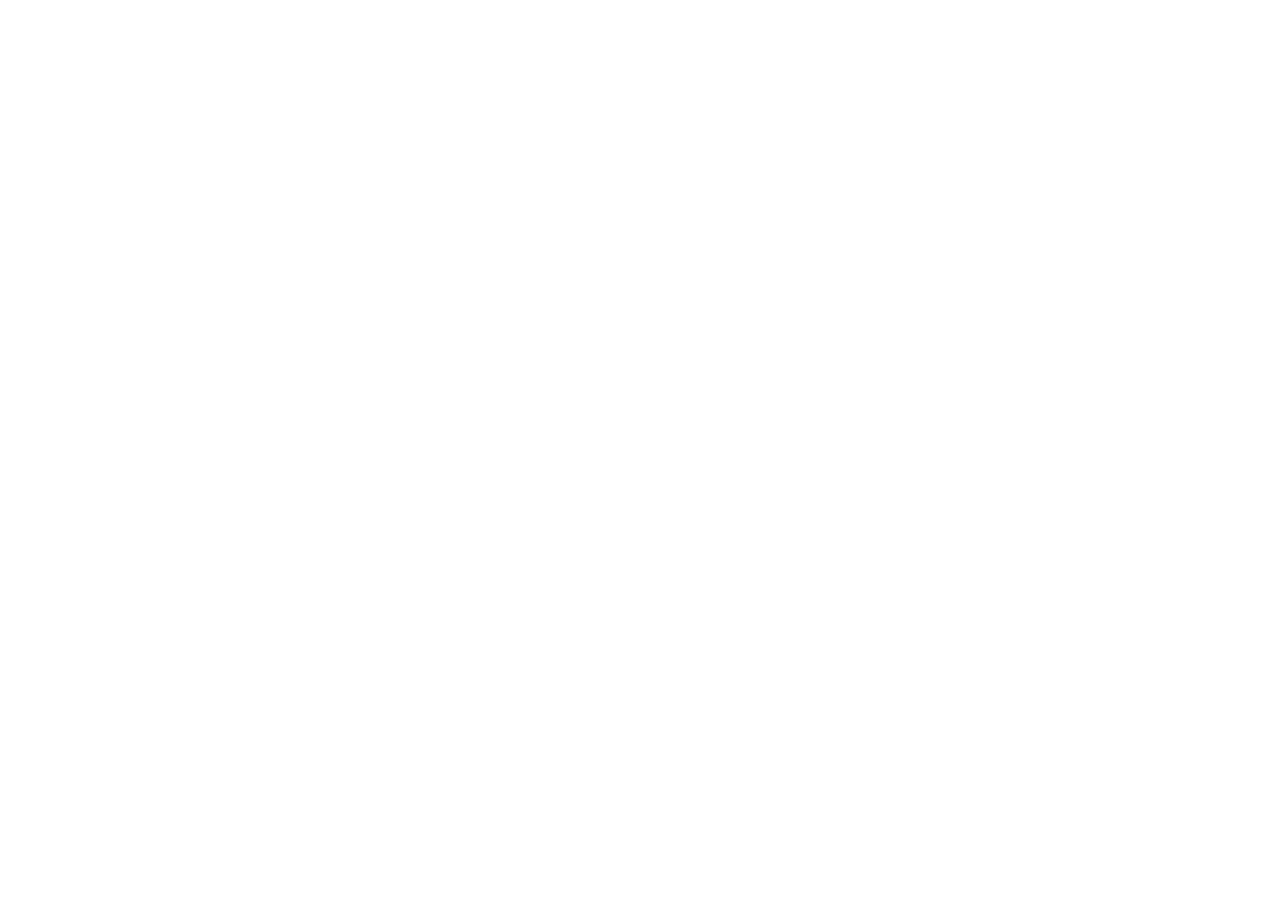
==== commit 262bd3e5: "adding Dropbox loading" ====
--- a/index.html
+++ b/index.html
@@ -1,12 +1,12 @@
 <!DOCTYPE html>
 <html lang="en">
-<head>
-    <meta charset="UTF-8">
-    <meta name="viewport" content="width=device-width, initial-scale=1.0">
+  <head>
+    <meta charset="UTF-8" />
+    <meta name="viewport" content="width=device-width, initial-scale=1.0" />
     <title>TravelBase</title>
 
     <!-- Open Layers + extensions -->
-    <link rel="stylesheet" href="src/ol/ol.css">
+    <link rel="stylesheet" href="src/ol/ol.css" />
     <script src="src/ol/ol.js" type="text/javascript"></script>
     <link rel="stylesheet" href="src/ol/ol-ext.css" />
     <script src="src/ol/ol-ext.min.js"></script>
@@ -14,100 +14,92 @@
     <script src="src/ol/ol-popup.js"></script>
 
     <!-- Dropbox -->
-    <script src="/dropbox/Dropbox-sdk.min.js"></script>
-    <script src="/dropbox/utils.js"></script>  <!-- od dropbox -->
-    <script type="text/javascript" src="https://www.dropbox.com/static/api/2/dropins.js" id="dropboxjs" data-app-key="2h95rnvy2dubcsw"></script>
+    <script src="dropbox/Dropbox-sdk.min.js"></script>
+    <script src="dropbox/utils.js"></script>
+    <script
+      type="text/javascript"
+      src="https://www.dropbox.com/static/api/2/dropins.js"
+      id="dropboxjs"
+      data-app-key="2h95rnvy2dubcsw"
+    ></script>
 
     <!-- My files -->
-    <link rel="stylesheet" href="styles.css" type="text/css">
-    
-</head>
-<body>
+    <link rel="stylesheet" href="styles.css" type="text/css" />
+  </head>
+  <body>
     <section class="container main">
-           
-        <div id="pre-auth-section" style="display:none;">
-            
-            <button id="dropbox-button" style="display: block;">OneDrive</button>
+      <div id="pre-auth-section" style="display: none">
+        <button id="dropbox-button" onClick="doAuth()">Dropbox</button>
+      </div>
 
-        </div>
-
-        <div id="authed-section" style="display:none;">
-            <ul id="files"></ul>
-        </div>
+      <div id="authed-section" style="display: none">
+        <ul id="files"></ul>
+      </div>
     </section>
     <main>
+      <div id="map"></div>
 
-        <div id="map"></div>
+      <div id="button-container">
+        <input type="radio" id="basemap-button" name="menu-button" value="basemap" />
+        <label for="basemap-button"><img src="icons/basemap.png" alt="basemap icon" /></label>
 
-        <div id="button-container">
-            <input type="radio" id="basemap-button" name="menu-button" value="basemap">
-            <label for="basemap-button"><img src="icons/basemap.png" alt="basemap icon"></label>
-        
-            <input type="radio" id="layer-button" name="menu-button" value="layer">
-            <label for="layer-button"><img src="icons/layers.png" alt="layer icon"></label>
-        
-            <input type="radio" id="add-button" name="menu-button" value="add">
-            <label for="add-button"><img src="icons/add.png" alt="add icon"></label> 
+        <input type="radio" id="layer-button" name="menu-button" value="layer" />
+        <label for="layer-button"><img src="icons/layers.png" alt="layer icon" /></label>
 
-            <input type="radio" id="filter-button" name="menu-button" value="filter">
-            <label for="filter-button"><img src="icons/filter.png" alt="filter icon"></label> 
+        <input type="radio" id="add-button" name="menu-button" value="add" />
+        <label for="add-button"><img src="icons/add.png" alt="add icon" /></label>
 
-            <input type="radio" id="trips-button" name="menu-button" value="trips">
-            <label for="trips-button"><img src="icons/trips.png" alt="trips icon"></label> 
+        <input type="radio" id="filter-button" name="menu-button" value="filter" />
+        <label for="filter-button"><img src="icons/filter.png" alt="filter icon" /></label>
+
+        <input type="radio" id="trips-button" name="menu-button" value="trips" />
+        <label for="trips-button"><img src="icons/trips.png" alt="trips icon" /></label>
+      </div>
+
+      <div id="info-container">
+        <div id="basemap-container">
+          <h2>BASEMAP</h2>
+          <div></div>
         </div>
+        <div id="layer-container">
+          <h2>LAYER</h2>
+          <div></div>
+        </div>
+        <div id="add-container">
+          <h2>ADD</h2>
+          <div>
+            <form id="add-form">
+              <select data-role="select"></select>
 
-        <div id="info-container">
-            <div id="basemap-container">
-                <h2>BASEMAP</h2>
-                <div>                   
+              <fieldset>
+                <legend>Data source:</legend>
+                <div class="radio">
+                  <input type="radio" id="new-data-map" name="new-data" value="map" label="map" disabled />
+                  <input type="radio" id="new-data-json" name="new-data" value="JSON" label="JSON" />
+                  <input type="radio" id="new-data-gpx" name="new-data" value="GPX" label="GPX" />
                 </div>
-            </div> 
-            <div id="layer-container">
-                <h2>LAYER</h2>
-                <div>                   
-                </div>
-            </div>
-            <div id="add-container">
-                <h2>ADD</h2>
-                <div>  
-                    <form id="add-form">
-                        <select data-role="select">
-                        </select>
+              </fieldset>
 
-                        <fieldset>
-                            <legend>Data source:</legend>
-                            <div class="radio">
-                                <input type="radio" id="new-data-map"
-                                name="new-data" value="map" label="map" disabled>
-                                <input type="radio" id="new-data-json"
-                                name="new-data" value="JSON" label="JSON">
-                                <input type="radio" id="new-data-gpx"
-                                name="new-data" value="GPX" label="GPX">
-                            </div>
-                        </fieldset>
-
-                        <fieldset id="new-inputs"></fieldset>
-                    </form>               
-                </div>
-            </div> 
-            <div id="filter-container">
-                <h2>FILTER</h2>
-                <div>                   
-                </div>
-            </div> 
-            <div id="trips-container">
-                <h2>TRIPS</h2>
-                <div>               
-                </div>
-            </div> 
+              <fieldset id="new-inputs"></fieldset>
+            </form>
+          </div>
         </div>
+        <div id="filter-container">
+          <h2>FILTER</h2>
+          <div></div>
+        </div>
+        <div id="trips-container">
+          <h2>TRIPS</h2>
+          <div></div>
+        </div>
+      </div>
     </main>
 
     <!-- My files -->
-    <script src="map.js" type="module"></script> <!-- Need to be here, not in the head-->
-    <script  src="/basemap.js" type="module"></script>
-    <script  src="/files.js" type="module"></script>
-    <script  src="/layers.js" type="module"></script>
-
-</body>
-</html>+    <script src="map.js" type="module"></script>
+    <!-- Need to be here, not in the head-->
+    <script src="/basemap.js" type="module"></script>
+    <script src="/files.js" type="module"></script>
+    <script src="/layers.js" type="module"></script>
+  </body>
+</html>
--- a/styles.css
+++ b/styles.css
@@ -1,256 +1,262 @@
 :root {
-    --background: rgba(0, 27, 18, 0.85);
-    --dark-background: rgba(5, 14, 6, 0.9);
-
-    --font:rgb(233, 231, 231);
-    --grey:rgb(69, 72, 87);   
-    --dark-grey:rgba(23, 23, 23, 1);
+  --background: rgba(0, 27, 18, 0.85);
+  --dark-background: rgba(5, 14, 6, 0.9);
+
+  --font: rgb(233, 231, 231);
+  --grey: rgb(69, 72, 87);
+  --dark-grey: rgba(23, 23, 23, 1);
 }
 
 * {
-    margin: 0;
-    padding: 0;
-    box-sizing: border-box;
+  margin: 0;
+  padding: 0;
+  box-sizing: border-box;
 }
 
 html {
-    font-family: 'Montserrat', sans-serif;
-    color: var(--font);
-    background-color:var(--background);
-    border-radius: 1rem;
-    letter-spacing: 0.1rem;  
-    box-shadow: inset 0px 1px 20px 9px #050e06;
+  font-family: "Montserrat", sans-serif;
+  color: var(--font);
+  background-color: var(--background);
+  border-radius: 1rem;
+  letter-spacing: 0.1rem;
+  box-shadow: inset 0px 1px 20px 9px #050e06;
 }
 
 #map {
-    width: 100%;
-    height: 100vh;
-    background-color: var(--background);
-}
-
-#info-container, button, input[type="submit"], #button-container label{
-    z-index: 2;
-    background-color:var(--background);
-    border-radius: 1rem;
-    box-shadow: inset 0px 0px 7px 2px var(--dark-background);
-}
-
-button, input[type="submit"], #button-container label {
-    color: var(--font);
-    padding: 0.3rem;
-}
-
-button:hover, input[type="submit"]:hover, #button-container input[type="radio"]:hover + label, #button-container input[type="radio"]:checked + label  {
-    background-color:var(--dark-background);
-    cursor: pointer;
+  width: 100%;
+  height: 100vh;
+  background-color: var(--background);
+}
+
+#info-container,
+button,
+input[type="submit"],
+#button-container label {
+  z-index: 2;
+  background-color: var(--background);
+  border-radius: 1rem;
+  box-shadow: inset 0px 0px 7px 2px var(--dark-background);
+}
+
+button,
+input[type="submit"],
+#button-container label {
+  color: var(--font);
+  padding: 0.3rem;
+}
+
+button:hover,
+input[type="submit"]:hover,
+#button-container input[type="radio"]:hover + label,
+#button-container input[type="radio"]:checked + label {
+  background-color: var(--dark-background);
+  cursor: pointer;
 }
 
 #button-container {
-    position: absolute;
-    top: 9rem;
-    left: 1rem;
-    height: 80%;
-    display: flex;
-    flex-direction: column-reverse;
-    justify-content: space-evenly;
+  position: absolute;
+  top: 9rem;
+  left: 1rem;
+  height: 80%;
+  display: flex;
+  flex-direction: column-reverse;
+  justify-content: space-evenly;
 }
 
 #button-container input[type="radio"] {
-    opacity: 0;
-    position: fixed;
-    width: 0;
+  opacity: 0;
+  position: fixed;
+  width: 0;
 }
 
 #button-container img {
-    width: 3rem;
-    height: 3rem;
-    padding: 0.3rem;
+  width: 3rem;
+  height: 3rem;
+  padding: 0.3rem;
 }
 
 #info-container {
-    box-shadow: inset 0px 1px 20px 9px var(--dark-background);
-    position: absolute;
-    top: 3rem;
-    right: 3rem;
-
-    max-height: 90%;
-    min-width: 9rem;
-    width: 30%;
-
-    padding: 3rem;
-
-    display: none;
-    resize: both;
-    overflow: auto;
-} 
-
-#info-container h2{
-    padding: 1rem;
+  box-shadow: inset 0px 1px 20px 9px var(--dark-background);
+  position: absolute;
+  bottom: 3rem;
+  right: 3rem;
+
+  max-height: 90%;
+  min-width: 9rem;
+  width: 30%;
+
+  padding: 3rem;
+
+  display: none;
+  resize: both;
+  overflow: auto;
+}
+
+#info-container h2 {
+  padding: 1rem;
 }
 
 /* BASEMAP */
 
 #basemap-container div {
-    display: flex;
-    flex-wrap: wrap; 
-    justify-content: space-evenly;
-    gap: 1rem 0rem;
+  display: flex;
+  flex-wrap: wrap;
+  justify-content: space-evenly;
+  gap: 1rem 0rem;
 }
 
 .basemap {
-    position: relative;
-    width: 7rem;
-    height: 8rem;
-}
-
-.basemap p{
-    position: absolute;
-    top: 7rem;
-    font-weight: bold;
-    text-align: center;
-    width: 6rem;
+  position: relative;
+  width: 7rem;
+  height: 8rem;
+}
+
+.basemap p {
+  position: absolute;
+  top: 7rem;
+  font-weight: bold;
+  text-align: center;
+  width: 6rem;
 }
 
 .basemap-checkbox {
-    display: none;
+  display: none;
 }
 
 .basemap label {
-    border: 0.5rem solid var(--background);
-    border-radius: 1rem;
-    position: absolute;
-    cursor: pointer;
+  border: 0.5rem solid var(--background);
+  border-radius: 1rem;
+  position: absolute;
+  cursor: pointer;
 }
 
 .basemap-checkbox:checked + label {
-    border: 0.5rem solid var(--font);
-} 
+  border: 0.5rem solid var(--font);
+}
 
 .basemap label img {
-    height: 5rem;
-    width: 5rem;
-    border-radius: 0.3rem;
+  height: 5rem;
+  width: 5rem;
+  border-radius: 0.3rem;
 }
 
 .basemap-range {
-    cursor: pointer;
-    position: absolute;
-    bottom: 1.8rem;
-    width: 5rem;
-}
-
-.basemap button{
-    position: absolute;
-    left: 10px;
-    padding: 1rem;
-    background-color: rgba(1, 1, 1, 0.093);
-    border: none;
-    cursor: pointer;
-    font-weight: bold;
-    text-shadow: 0 0 3px #000000;
-    border-radius: 1rem;
-    box-shadow: none;
+  cursor: pointer;
+  position: absolute;
+  bottom: 1.8rem;
+  width: 5rem;
+}
+
+.basemap button {
+  position: absolute;
+  left: 10px;
+  padding: 1rem;
+  background-color: rgba(1, 1, 1, 0.093);
+  border: none;
+  cursor: pointer;
+  font-weight: bold;
+  text-shadow: 0 0 3px #000000;
+  border-radius: 1rem;
+  box-shadow: none;
 }
 
 /* LAYERS */
 
 .layerDiv {
-    box-shadow: inset 0px 0px 9px 3px #000000;
-    padding: 0.4rem 1rem;
-    border-radius: 5px;
-    background-color: #071a16;
-    display: flex;
-    /* justify-content: flex-end; */
-    align-items: center;
-    margin: 1rem 0;
-}
-
-.layerDiv label{
-    width: 16rem;
-    padding: 0.9rem;
-}
-
-
+  box-shadow: inset 0px 0px 9px 3px #000000;
+  padding: 0.4rem 1rem;
+  border-radius: 5px;
+  background-color: #071a16;
+  display: flex;
+  /* justify-content: flex-end; */
+  align-items: center;
+  margin: 1rem 0;
+}
+
+.layerDiv label {
+  width: 16rem;
+  padding: 0.9rem;
+}
 
 /* POP-UP */
 
 .ol-popup {
-    color: var(--font);
-    background-color: var(--background);
-    border-radius: 1rem;
-    box-shadow: inset 0px 1px 20px 9px #050e06;
-    padding: 2rem 2rem 4rem 2rem;
+  color: var(--font);
+  background-color: var(--background);
+  border-radius: 1rem;
+  box-shadow: inset 0px 1px 20px 9px #050e06;
+  padding: 2rem 2rem 4rem 2rem;
 }
 
 .ol-popup-content {
-    min-width: 300px;
-    max-width: 30rem;
-    max-height: none;
-    overflow-wrap: break-word;
+  min-width: 300px;
+  max-width: 30rem;
+  max-height: none;
+  overflow-wrap: break-word;
 }
 
 .ol-popup:before {
-    border-top-color: #050e06;
-    border-width: 18px;
-    left: 38px;
-}
-
-.ol-popup:after{
-    display: none;
-}
-
-.ol-popup-closer{
-    color: var(--font);
-    top: 12px;
-    right: 12px;
-}
-
-.ol-popup h2{
-    padding-bottom: 1rem;
-}
-
-.ol-popup p{
-    font-size: 0.9rem;
-    padding-bottom: 0.5rem;
-}
-
-.ol-popup>img{
-    position: relative;
-    margin: auto;
-    border-radius: 5px;
-    width: 26rem;
-    max-height: 25rem;
-}
-
-.img-pop-up{
-    box-shadow: inset 0px 1px 20px 9px #050e06;
-    z-index: 2;
-}
-
-.ol-imageline > div{
-    height: 8em;
+  border-top-color: #050e06;
+  border-width: 18px;
+  left: 38px;
+}
+
+.ol-popup:after {
+  display: none;
+}
+
+.ol-popup-closer {
+  color: var(--font);
+  top: 12px;
+  right: 12px;
+}
+
+.ol-popup h2 {
+  padding-bottom: 1rem;
+}
+
+.ol-popup p {
+  font-size: 0.9rem;
+  padding-bottom: 0.5rem;
+}
+
+.ol-popup > img {
+  position: relative;
+  margin: auto;
+  border-radius: 5px;
+  width: 26rem;
+  max-height: 25rem;
+}
+
+.img-pop-up {
+  box-shadow: inset 0px 1px 20px 9px #050e06;
+  z-index: 2;
+}
+
+.ol-imageline > div {
+  height: 8em;
 }
 
 /* OL CONTROLS */
-.ol-control button{
-    background-color: var(--background);
-}
-
-.ol-search .autocomplete, .ol-search .history{
-    background-color: var(--background);
+.ol-control button {
+  background-color: var(--background);
+}
+
+.ol-search .autocomplete,
+.ol-search .history {
+  background-color: var(--background);
 }
 
 .photon {
-    left:6em;
-}
-
-.ol-control.ol-bookmark{
-    left: 0.5rem;
-    top: 4.5rem;
-    background-color: var(--background);
+  left: 6em;
+}
+
+.ol-control.ol-bookmark {
+  left: 0.5rem;
+  top: 4.5rem;
+  background-color: var(--background);
 }
 
 .ol-profil {
-    color:#050e06;
-}
-
+  color: #050e06;
+}
